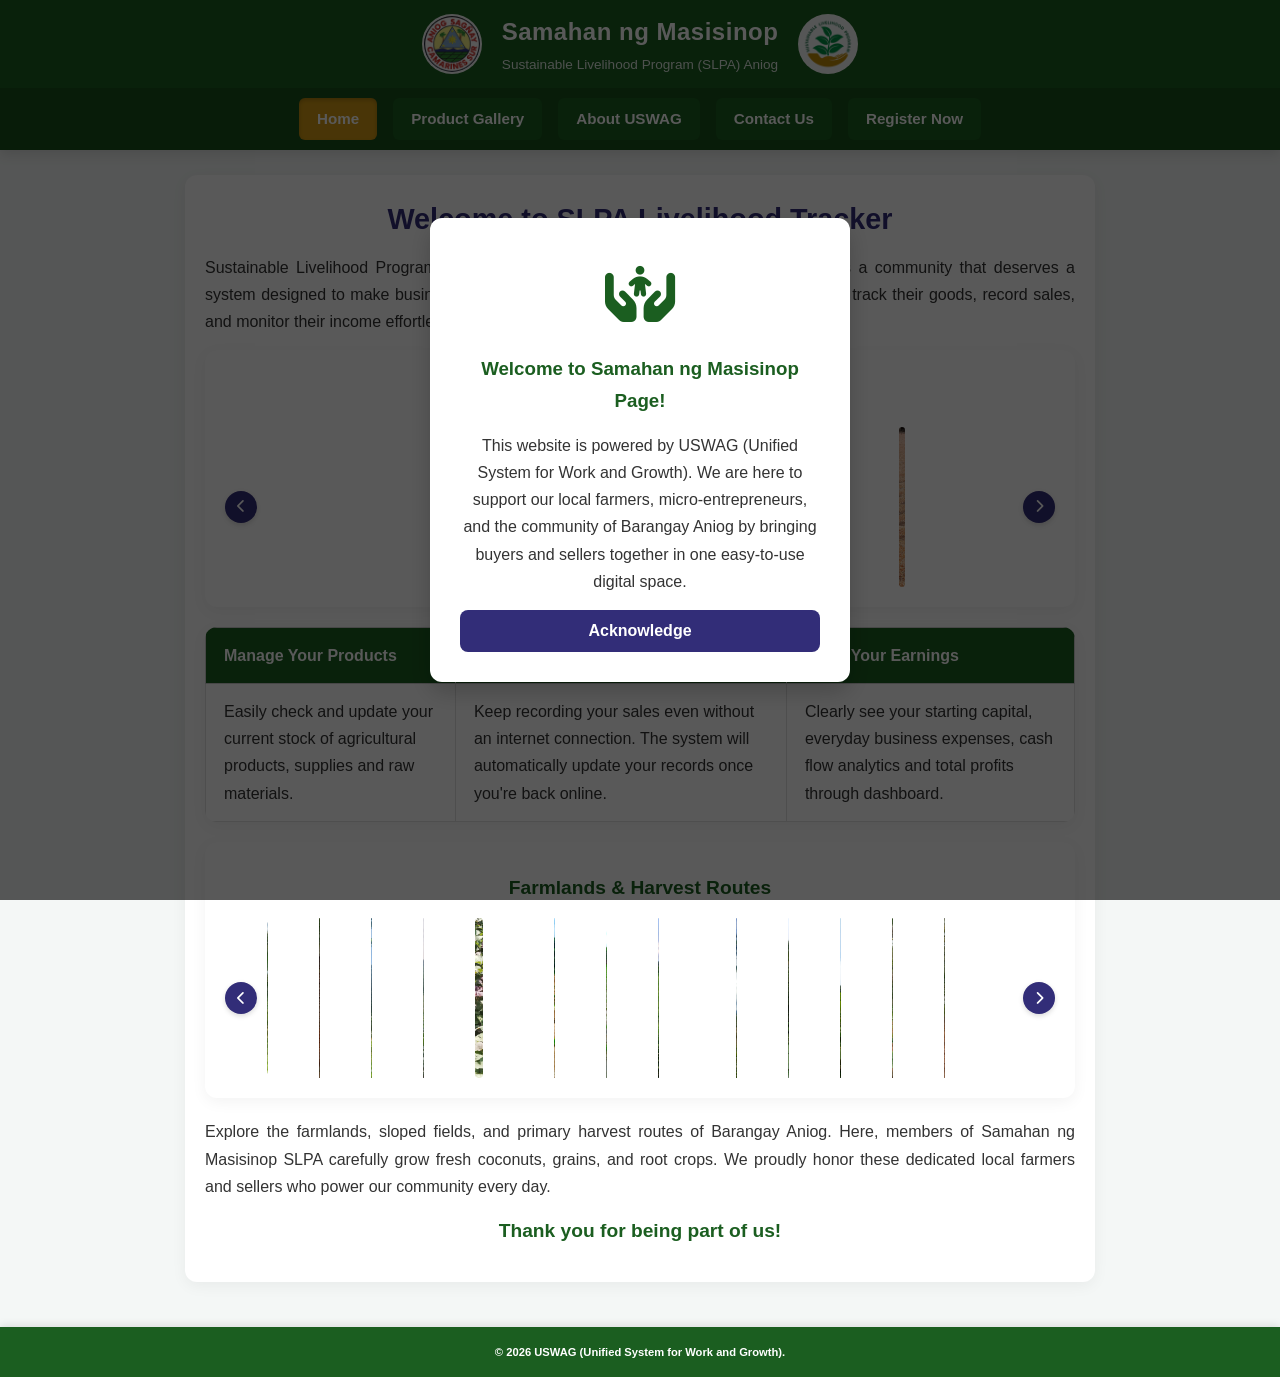
==== index.html @ e375b6ac "Add files via upload" ====
<!DOCTYPE html>
<html lang="en">
<head>
    <meta charset="UTF-8">
    <meta name="viewport" content="width=device-width, initial-scale=1.0">
    <title>Samahan ng Masisinop - Homepage</title>
    <link rel="stylesheet" href="https://cdnjs.cloudflare.com/ajax/libs/font-awesome/6.5.1/css/all.min.css">
    <link rel="stylesheet" href="styles.css">
    <script src="script.js" defer></script>
</head>
<body>
<div class="fixed-header-wrapper">
    <header class="site-header">
        <div class="header-logo-left">
            <img src="logo.png" alt="Barangay Aniog Seal" loading="eager">
        </div>
        <div class="header-center">
            <h1>Samahan ng Masisinop</h1>
            <p>Sustainable Livelihood Program (SLPA) Aniog</p>
        </div>
        <div class="header-logo-right">
            <img src="SLP.png" alt="Sustainable Livelihood Program Logo" loading="eager">
        </div>
    </header>

    <nav class="nav-bar">
        <a href="index.html" class="active">Home</a>
        <a href="portfolio.html">Product Gallery</a>
        <a href="about.html">About USWAG</a>
        <a href="contact.html">Contact Us</a>
        <a href="register.html">Register Now</a>
    </nav>
</div>

<div class="container">
    <div class="card-box master-content-card">
        
        <div class="content-section">
            <h2>Welcome to SLPA Livelihood Tracker</h2>
            <p>Sustainable Livelihood Program Association of Aniog (SLPA) Samahan ng Masisinop is a community that deserves a system designed to make business easier. We help local producers in Barangay Aniog to track their goods, record sales, and monitor their income effortlessly.</p>
        </div>
      
        <div class="card-box gallery-card-box">
            <h3>SLP Center & Operations</h3>
            <div class="gallery-wrapper">
                <button class="gal-arrow" id="prevBtn" aria-label="Previous">
                    <i class="fa-solid fa-chevron-left"></i>
                </button>
                
                <div class="gallery-viewport">
                    <div class="gallery-slider" id="gallerySlider">
                        <div class="img-loading-wrapper"><div class="img-spinner"></div><img src="Aniog HQ.jpg" alt="SLPA Proof 1" loading="lazy" class="lazy-img" onclick="openImageModal(this.src)"></div>
                        <div class="img-loading-wrapper"><div class="img-spinner"></div><img src="Aniog SLP.jpg" alt="SLPA Proof 2" loading="lazy" class="lazy-img" onclick="openImageModal(this.src)"></div>
                        <div class="img-loading-wrapper"><div class="img-spinner"></div><img src="Aniog SLPA.jpg" alt="SLPA Proof 3" loading="lazy" class="lazy-img" onclick="openImageModal(this.src)"></div>
                        <div class="img-loading-wrapper"><div class="img-spinner"></div><img src="Kilohan.jpg" alt="SLPA Proof 9" loading="lazy" class="lazy-img" onclick="openImageModal(this.src)"></div>
                        <div class="img-loading-wrapper"><div class="img-spinner"></div><img src="Copra Stock.jpeg" alt="SLPA Proof 6" loading="lazy" class="lazy-img" onclick="openImageModal(this.src)"></div>
                        <div class="img-loading-wrapper"><div class="img-spinner"></div><img src="Copra Haul.jpeg" alt="SLPA Proof 4" loading="lazy" class="lazy-img" onclick="openImageModal(this.src)"></div>
                        <div class="img-loading-wrapper"><div class="img-spinner"></div><img src="Copra Hauling.jpg" alt="SLPA Proof 5" loading="lazy" class="lazy-img" onclick="openImageModal(this.src)"></div>
                        <div class="img-loading-wrapper"><div class="img-spinner"></div><img src="Copra.jpg" alt="SLPA Proof 7" loading="lazy" class="lazy-img" onclick="openImageModal(this.src)"></div>
                        <div class="img-loading-wrapper"><div class="img-spinner"></div><img src="Kokonut.jpeg" alt="SLPA Proof 10" loading="lazy" class="lazy-img" onclick="openImageModal(this.src)"></div>
                        <div class="img-loading-wrapper"><div class="img-spinner"></div><img src="Logistics.jpeg" alt="SLPA Proof 11" loading="lazy" class="lazy-img" onclick="openImageModal(this.src)"></div>
                        <div class="img-loading-wrapper"><div class="img-spinner"></div><img src="Mais Nakasako.jpeg" alt="SLPA Proof 8" loading="lazy" class="lazy-img" onclick="openImageModal(this.src)"></div>
                        <div class="img-loading-wrapper"><div class="img-spinner"></div><img src="Mais Ninda.jpeg" alt="SLPA Proof 12" loading="lazy" class="lazy-img" onclick="openImageModal(this.src)"></div>
                        <div class="img-loading-wrapper"><div class="img-spinner"></div><img src="Mais.jpeg" alt="SLPA Proof 13" loading="lazy" class="lazy-img" onclick="openImageModal(this.src)"></div>
                        <div class="img-loading-wrapper"><div class="img-spinner"></div><img src="SLPA Certification.jpg" alt="SLPA Proof 14" loading="lazy" class="lazy-img" onclick="openImageModal(this.src)"></div>
                        <div class="img-loading-wrapper"><div class="img-spinner"></div><img src="SLPA Map.jpg" alt="SLPA Proof 15" loading="lazy" class="lazy-img" onclick="openImageModal(this.src)"></div>
                    </div>
                </div>

                <button class="gal-arrow" id="nextBtn" aria-label="Next">
                    <i class="fa-solid fa-chevron-right"></i>
                </button>
            </div>
        </div>
      
        <div class="content-section table-container">
            <table class="feature-table">
                <thead>
                    <tr>
                        <th><b>Manage Your Products</b></th>
                        <th><b>Work Anywhere</b></th>
                        <th><b>Track Your Earnings</b></th>
                    </tr>
                </thead>
                <tbody>
                    <tr>
                        <td>Easily check and update your current stock of agricultural products, supplies and raw materials.</td>
                        <td>Keep recording your sales even without an internet connection. The system will automatically update your records once you're back online.</td>
                        <td>Clearly see your starting capital, everyday business expenses, cash flow analytics and total profits through dashboard.</td>
                    </tr>
                </tbody>
            </table>
        </div>
      
        <div class="card-box gallery-card-box">
            <h3>Farmlands & Harvest Routes</h3>
            <div class="gallery-wrapper">
                <button class="gal-arrow" id="prevBtn2" aria-label="Previous">
                    <i class="fa-solid fa-chevron-left"></i>
                </button>
            
                <div class="gallery-viewport">
                    <div class="gallery-slider" id="gallerySlider2">
                        <div class="img-loading-wrapper"><div class="img-spinner"></div><img src="Coconut Grove.jpg" alt="Farmland 1" loading="lazy" class="lazy-img" onclick="openImageModal(this.src)"></div>
                        <div class="img-loading-wrapper"><div class="img-spinner"></div><img src="Coconut Trees.jpg" alt="Farmland 2" loading="lazy" class="lazy-img" onclick="openImageModal(this.src)"></div>
                        <div class="img-loading-wrapper"><div class="img-spinner"></div><img src="Cornfield.jpg" alt="Farmland 3" loading="lazy" class="lazy-img" onclick="openImageModal(this.src)"></div>
                        <div class="img-loading-wrapper"><div class="img-spinner"></div><img src="Cornfields.jpg" alt="Farmland 4" loading="lazy" class="lazy-img" onclick="openImageModal(this.src)"></div>
                        <div class="img-loading-wrapper"><div class="img-spinner"></div><img src="Sweet Potato Field.jpeg" alt="Farmland 5" loading="lazy" class="lazy-img" onclick="openImageModal(this.src)"></div>
                        <div class="img-loading-wrapper"><div class="img-spinner"></div><img src="Farmers in Action.jpeg" alt="Farmland 6" loading="lazy" class="lazy-img" onclick="openImageModal(this.src)"></div>
                        <div class="img-loading-wrapper"><div class="img-spinner"></div><img src="Ricefield.jpeg" alt="Farmland 7" loading="lazy" class="lazy-img" onclick="openImageModal(this.src)"></div>
                        <div class="img-loading-wrapper"><div class="img-spinner"></div><img src="Ricefields.jpeg" alt="Farmland 8" loading="lazy" class="lazy-img" onclick="openImageModal(this.src)"></div>
                        <div class="img-loading-wrapper"><div class="img-spinner"></div><img src="Ready to Harvest.jpg" alt="Farmland 9" loading="lazy" class="lazy-img" onclick="openImageModal(this.src)"></div>
                        <div class="img-loading-wrapper"><div class="img-spinner"></div><img src="Corns and Coconuts.jpg" alt="Farmland 10" loading="lazy" class="lazy-img" onclick="openImageModal(this.src)"></div>
                        <div class="img-loading-wrapper"><div class="img-spinner"></div><img src="Cassava Leaves.jpg" alt="Farmland 11" loading="lazy" class="lazy-img" onclick="openImageModal(this.src)"></div>
                        <div class="img-loading-wrapper"><div class="img-spinner"></div><img src="Cassava and Corns.jpg" alt="Farmland 12" loading="lazy" class="lazy-img" onclick="openImageModal(this.src)"></div>
                        <div class="img-loading-wrapper"><div class="img-spinner"></div><img src="Farm Slope.jpg" alt="Farmland 13" loading="lazy" class="lazy-img" onclick="openImageModal(this.src)"></div>
                        <div class="img-loading-wrapper"><div class="img-spinner"></div><img src="Lumacao Pa More.jpg" alt="Farmland 14" loading="lazy" class="lazy-img" onclick="openImageModal(this.src)"></div>
                        <div class="img-loading-wrapper"><div class="img-spinner"></div><img src="Lumacao.jpeg" alt="Farmland 15" loading="lazy" class="lazy-img" onclick="openImageModal(this.src)"></div>
                    </div>
                </div>

                <button class="gal-arrow" id="nextBtn2" aria-label="Next">
                    <i class="fa-solid fa-chevron-right"></i>
                </button>
            </div>
        </div>
      
        <div class="content-section" style="margin-bottom: 0;">
            <p>Explore the farmlands, sloped fields, and primary harvest routes of Barangay Aniog. Here, members of Samahan ng Masisinop SLPA carefully grow fresh coconuts, grains, and root crops. We proudly honor these dedicated local farmers and sellers who power our community every day.</p>
            <h3>Thank you for being part of us!</h3>
        </div>

    </div>
</div>
  
<div id="welcomeAlertModal" class="custom-modal-overlay">
    <div class="custom-modal-box">
        <div class="success-icon-wrapper">
            <i class="fa-solid fa-hands-holding-child"></i>
        </div>
        <h3 style="color: var(--primary-color);">Welcome to Samahan ng Masisinop Page!</h3>
        <p style="text-align: center; margin: 15px 0;">This website is powered by USWAG (Unified System for Work and Growth). We are here to support our local farmers, micro-entrepreneurs, and the community of Barangay Aniog by bringing buyers and sellers together in one easy-to-use digital space.</p>
        <button onclick="dismissModal()" class="btn-submit">Acknowledge</button>
    </div>
</div>

<div id="imageLightboxModal" class="custom-modal-overlay" onclick="closeLightbox()">
    <span class="close-lightbox" onclick="closeLightbox()">&times;</span>
    <img class="lightbox-content" id="lightboxImage" alt="Enlarged SLPA Photo">
</div>

<footer>
    <p>© 2026 USWAG (Unified System for Work and Growth).</p>
</footer>

</body>
</html>
---- styles.css ----
:root {
    --primary-color: #1B5E20;  
    --secondary-color: #322D78; 
    --pressed-color: #D19914; 
    --accent-color: #D31919; 
    --text-color: #333333;      
    --bg-color: #F4F7F6;      
    --card-bg: #FFFFFF;     
}

* {
    margin: 0;
    padding: 0;
    box-sizing: border-box;
    font-family: 'Segoe UI', Tahoma, Geneva, Verdana, sans-serif;
}

body {
    display: flex;
    flex-direction: column;
    min-height: 100vh;
    min-height: 100dvh;
    background-color: var(--bg-color);
    color: var(--text-color);
    line-height: 1.7;
    padding-top: 0;
    padding-bottom: 0;
    overflow-x: hidden;
}

.fixed-header-wrapper {
    position: relative;
    width: 100%;
    z-index: 1000;
    background-color: var(--primary-color);
    box-shadow: 0 4px 12px rgba(0, 0, 0, 0.12);
}

.site-header {
    max-width: 900px;
    margin: 0 auto;
    padding: 12px 20px;
    display: flex;
    justify-content: center;
    align-items: center;
    gap: 20px;
    color: var(--bg-color);
}

.header-logo-left, .header-logo-right {
    flex: 0 0 auto;
    display: flex;
    align-items: center;
}

.site-header img {
    height: 60px;
    width: 60px;
    border-radius: 50%;
    background-color: var(--bg-color);
    padding: 2px;
    object-fit: cover;
}

.header-center {
    text-align: center;
}

.header-center h1 {
    font-size: 1.5rem;
    font-weight: 700;
    letter-spacing: 0.5px;
    color: #FFFFFF;
}

.header-center p {
    font-size: 0.85rem;
    opacity: 0.9;
}

.nav-bar {
    background-color: rgba(0, 0, 0, 0.15);
    padding: 10px 20px;
    display: flex;
    justify-content: center;
    align-items: center;
    gap: 16px;
    flex-wrap: wrap;
}

.nav-bar a {
    background-color: var(--primary-color);
    color: #FFFFFF;
    text-decoration: none;
    font-weight: 600;
    font-size: 0.95rem;
    padding: 8px 18px;
    border-radius: 6px;
    transition: background-color 0.2s ease, box-shadow 0.2s ease;
    display: inline-block;
    border: none;
}

.nav-bar a:hover {
    background-color: var(--secondary-color);
    color: #FFFFFF;
}

.nav-bar a:active,
.nav-bar a.active {
    background-color: var(--pressed-color) !important;
    color: #FFFFFF !important;
    box-shadow: inset 0 2px 4px rgba(0,0,0,0.2);
}

footer {
    position: relative;
    width: 100%;
    height: 50px;
    background-color: var(--primary-color);
    color: #FFFFFF;
    text-align: center;
    line-height: 50px;
    font-weight: 600;
    font-size: 0.70rem;
    border: none;
    outline: none;
    box-shadow: 0 -2px 8px rgba(0,0,0,0.1);
    margin-top: auto;
}

footer p {
    margin: 0;
}

.container {
    max-width: 950px;
    margin: 0 auto;
    padding: 25px 20px;
    flex: 1;
    width: 100%;
}

.container h2 {
    color: var(--secondary-color);
    margin-bottom: 10px;
    text-align: center;
    font-size: 1.8rem;
}

.container h3 {
    color: var(--primary-color);
    margin: 10px 0 14px 0;
    text-align: center;
    font-size: 1.2rem;
}

.container p {
    text-align: justify;
    text-justify: inter-word;
    margin-bottom: 15px;
    font-size: 1rem;
}

.card-box, 
.table-container, 
.gallery-item, 
.media-card {
    background-color: var(--card-bg);
    border-radius: 12px;
    padding: 20px;
    margin-bottom: 20px;
    box-shadow: 0 4px 15px rgba(0, 0, 0, 0.05);
    border: none;
    overflow: hidden;
}

.card-box img {
    background-color: var(--pressed-color);
    display: block;
}

.table-container {
    padding: 0;
    overflow-x: auto;
}

.feature-table {
    width: 100%;
    border-collapse: collapse;
    text-align: left;
    border: 1px solid #CCCCCC;
}

.feature-table th {
    background-color: var(--primary-color);
    color: var(--card-bg);
    padding: 14px 18px;
    font-weight: 600;
    border: 1px solid #CCCCCC;
}

.feature-table td {
    padding: 14px 18px;
    border: 1px solid #E0E0E0;
}

.feature-table td i {
    color: var(--secondary-color); 
    margin-right: 8px;
}

.feature-table tbody tr:last-child td {
    border-bottom: 1px solid #E0E0E0;
}

.feature-table tbody tr:nth-child(even) {
    background-color: rgba(244, 247, 246, 0.6);
}

.gallery {
    display: grid;
    grid-template-columns: repeat(auto-fill, minmax(270px, 1fr));
    gap: 20px;
    margin-top: 20px;
}

.gallery-item img, 
.media-card img {
    width: 100%;
    height: 300px;
    object-fit: cover;
    border-radius: 8px;
    margin-bottom: 12px;
    background-color: var(--pressed-color);
}

.form-group {
    margin-bottom: 16px;
}

.form-group label {
    display: block;
    margin-bottom: 6px;
    font-weight: 600;
}

.form-group input, 
.form-group select {
    width: 100%;
    padding: 12px;
    border: 1px solid #CCCCCC;
    border-radius: 8px;
    background-color: #FFFFFF;
    font-size: 0.95rem;
    transition: border-color 0.2s;
}

.form-group input:focus {
    border-color: var(--secondary-color);
    outline: none;
}

.clickable-input {
    cursor: pointer;
    background-color: #FAFAFA !important;
}

.form-help-text {
    display: block;
    font-size: 0.8rem;
    color: #666666;
    margin-top: 5px;
}

.form-group input.input-error {
    border: 2px solid var(--accent-color) !important;
    background-color: #FFF5F5 !important;
    outline: none;
}

.form-group input.input-error::placeholder {
    color: #D31919;
    opacity: 0.7;
}

.btn-submit {
    background-color: var(--secondary-color);
    color: #FFFFFF;
    padding: 12px 20px;
    border: none;
    border-radius: 8px;
    font-size: 1rem;
    font-weight: 700;
    cursor: pointer;
    transition: background-color 0.3s, transform 0.1s;
    width: 100%;
    display: inline-flex;
    align-items: center;
    justify-content: center;
    gap: 8px;
}

.btn-submit:hover {
    background-color: var(--primary-color);
}

.btn-submit:active {
    background-color: var(--pressed-color);
    transform: scale(0.99);
}

.btn-inquire {
    display: inline-flex;
    align-items: center;
    justify-content: center;
    gap: 8px;
    background-color: var(--secondary-color);
    color: #FFFFFF;
    text-decoration: none;
    font-weight: 600;
    font-size: 0.88rem;
    padding: 10px 14px;
    border-radius: 6px;
    margin-top: 14px;
    width: 100%;
    box-sizing: border-box;
    transition: background-color 0.2s ease, transform 0.1s ease;
}

.btn-inquire:hover {
    background-color: var(--primary-color);
    color: #FFFFFF;
}

.btn-inquire:active {
    background-color: var(--pressed-color);
    transform: scale(0.98);
}

.reg-grid {
    display: grid;
    grid-template-columns: 1fr 1fr;
    gap: 25px;
    align-items: start;
}

.password-wrapper {
    position: relative;
    display: flex;
    align-items: center;
}

.password-wrapper input {
    padding-right: 42px;
}

.toggle-password-icon {
    position: absolute;
    right: 14px;
    cursor: pointer;
    color: #666666;
    font-size: 1.05rem;
    transition: color 0.2s ease-in-out;
    user-select: none;
}

.toggle-password-icon:hover {
    color: var(--secondary-color);
}

hr {
    border: 0;
    height: 1px;
    background-color: #E0E0E0;
    margin: 20px 0;
}

.custom-modal-overlay {
    display: none;
    position: fixed;
    top: 0; left: 0; width: 100%; height: 100%;
    background-color: rgba(0, 0, 0, 0.65);
    z-index: 2000;
    justify-content: center;
    align-items: center;
    padding: 20px;
}

.custom-modal-box {
    background-color: #FFFFFF;
    padding: 30px;
    border-radius: 12px;
    max-width: 420px;
    width: 100%;
    text-align: center;
    box-shadow: 0 10px 25px rgba(0,0,0,0.2);
    animation: popIn 0.3s cubic-bezier(0.175, 0.885, 0.32, 1.275);
}

@keyframes popIn {
    from { transform: scale(0.5); opacity: 0; }
    to { transform: scale(1); opacity: 1; }
}

.success-icon-wrapper {
    font-size: 3.5rem;
    color: var(--primary-color);
    margin-bottom: 10px;
    animation: pulseCheck 0.6s ease-in-out;
}

@keyframes pulseCheck {
    0% { transform: scale(0.8); opacity: 0; }
    50% { transform: scale(1.2); }
    100% { transform: scale(1); opacity: 1; }
}

.video-container {
    position: relative;
    width: 100%;
    max-width: 280px; 
    margin: 0 auto;
    border-radius: 8px;
    background-color: var(--pressed-color); 
    box-shadow: 0 4px 10px rgba(0,0,0,0.1);
    overflow: hidden;
    display: flex;
}

.media-card .video-container video {
    width: 100%;
    height: auto;
    aspect-ratio: 9 / 16;
    object-fit: cover;
    margin-bottom: 0;
    display: block;
}

.mute-btn {
    position: absolute;
    bottom: 12px;
    right: 12px;
    background-color: rgba(0, 0, 0, 0.65);
    color: #FFFFFF;
    border: none;
    border-radius: 50%;
    width: 36px;
    height: 36px;
    display: flex;
    align-items: center;
    justify-content: center;
    cursor: pointer;
    backdrop-filter: blur(4px);
    transition: background-color 0.2s ease, transform 0.1s;
    z-index: 10;
}

.mute-btn:hover {
    background-color: var(--secondary-color);
}

.mute-btn:active {
    transform: scale(0.9);
}

.compact-gallery-card {
    padding: 12px 14px; 
    margin-bottom: 20px;
    user-select: none;
    width: 100%;
    box-sizing: border-box;
}

.gallery-wrapper {
    display: flex;
    align-items: center;
    justify-content: space-between;
    gap: 10px;
    width: 100%;
}

.gallery-viewport {
    flex: 1;
    overflow: hidden; 
    border-radius: 8px;
    min-width: 0;
}

.gallery-slider {
    display: flex;
    gap: 12px; 
    transition: transform 0.35s cubic-bezier(0.25, 1, 0.5, 1);
    will-change: transform;
}

.gallery-slider img {
    height: 160px; 
    object-fit: cover; 
    border-radius: 8px;
    cursor: pointer;
    background-color: var(--pressed-color); 
    transition: transform 0.2s ease, opacity 0.2s ease;
}

.gallery-slider img:hover {
    opacity: 0.9;
    transform: scale(0.98);
}

@media (min-width: 769px) {
    .gallery-slider img {
        flex: 0 0 calc((100% - 36px) / 4); 
        width: calc((100% - 36px) / 4);
        height: 160px; 
    }
}

@media (max-width: 768px) {
    .gallery-slider img {
        flex: 0 0 100%;
        width: 100%;
        max-width: 100%;
        height: 135px; 
    }

    body {
        padding-top: 0;
        padding-bottom: 0;
        transition: none;
    }

    .site-header {
        gap: 10px;
        padding: 8px 10px;
    }

    .site-header img {
        height: 48px;
        width: 48px;
    }

    .header-center h1 {
        font-size: 1.15rem;
    }

    .header-center p {
        font-size: 0.75rem;
    }

    .nav-bar {
        gap: 4px;
        padding: 6px 4px;
    }

    .nav-bar a {
        padding: 6px 10px;
        font-size: 0.9rem;
        border-radius: 4px;
    }

    .reg-grid {
        grid-template-columns: 1fr;
    }

    .container {
        padding: 15px 12px;
    }

    .table-container {
        font-size: 0.8rem;
    }
}

.gal-arrow {
    background-color: var(--secondary-color);
    color: #FFFFFF;
    border: none;
    width: 32px;
    height: 32px;
    border-radius: 50%;
    display: flex;
    align-items: center;
    justify-content: center;
    cursor: pointer;
    flex-shrink: 0;
    font-size: 0.85rem;
    transition: background-color 0.2s, transform 0.1s;
    box-shadow: 0 2px 5px rgba(0,0,0,0.15);
}

.gal-arrow:hover {
    background-color: var(--primary-color);
}

.gal-arrow:active {
    background-color: var(--pressed-color);
    transform: scale(0.9);
}

#imageLightboxModal {
    display: none;
    position: fixed;
    top: 0;
    left: 0;
    width: 100%;
    height: 100%;
    background-color: rgba(0, 0, 0, 0.92);
    z-index: 9999;
    justify-content: center;
    align-items: center;
    cursor: pointer;
}

.lightbox-content {
    max-width: 90vw;
    max-height: 85vh;
    width: auto;
    height: auto;
    border-radius: 8px;
    box-shadow: 0 4px 25px rgba(0,0,0,0.6);
    object-fit: contain; 
    animation: zoomIn 0.3s cubic-bezier(0.175, 0.885, 0.32, 1.275);
}

.close-lightbox {
    position: absolute;
    top: 20px;
    right: 35px;
    color: #f1f1f1;
    font-size: 40px;
    font-weight: bold;
    transition: color 0.2s ease;
    cursor: pointer;
}

.close-lightbox:hover,
.close-lightbox:focus {
    color: var(--pressed-color);
    text-decoration: none;
}

@keyframes zoomIn {
    from { transform: scale(0.85); opacity: 0; }
    to { transform: scale(1); opacity: 1; }
}
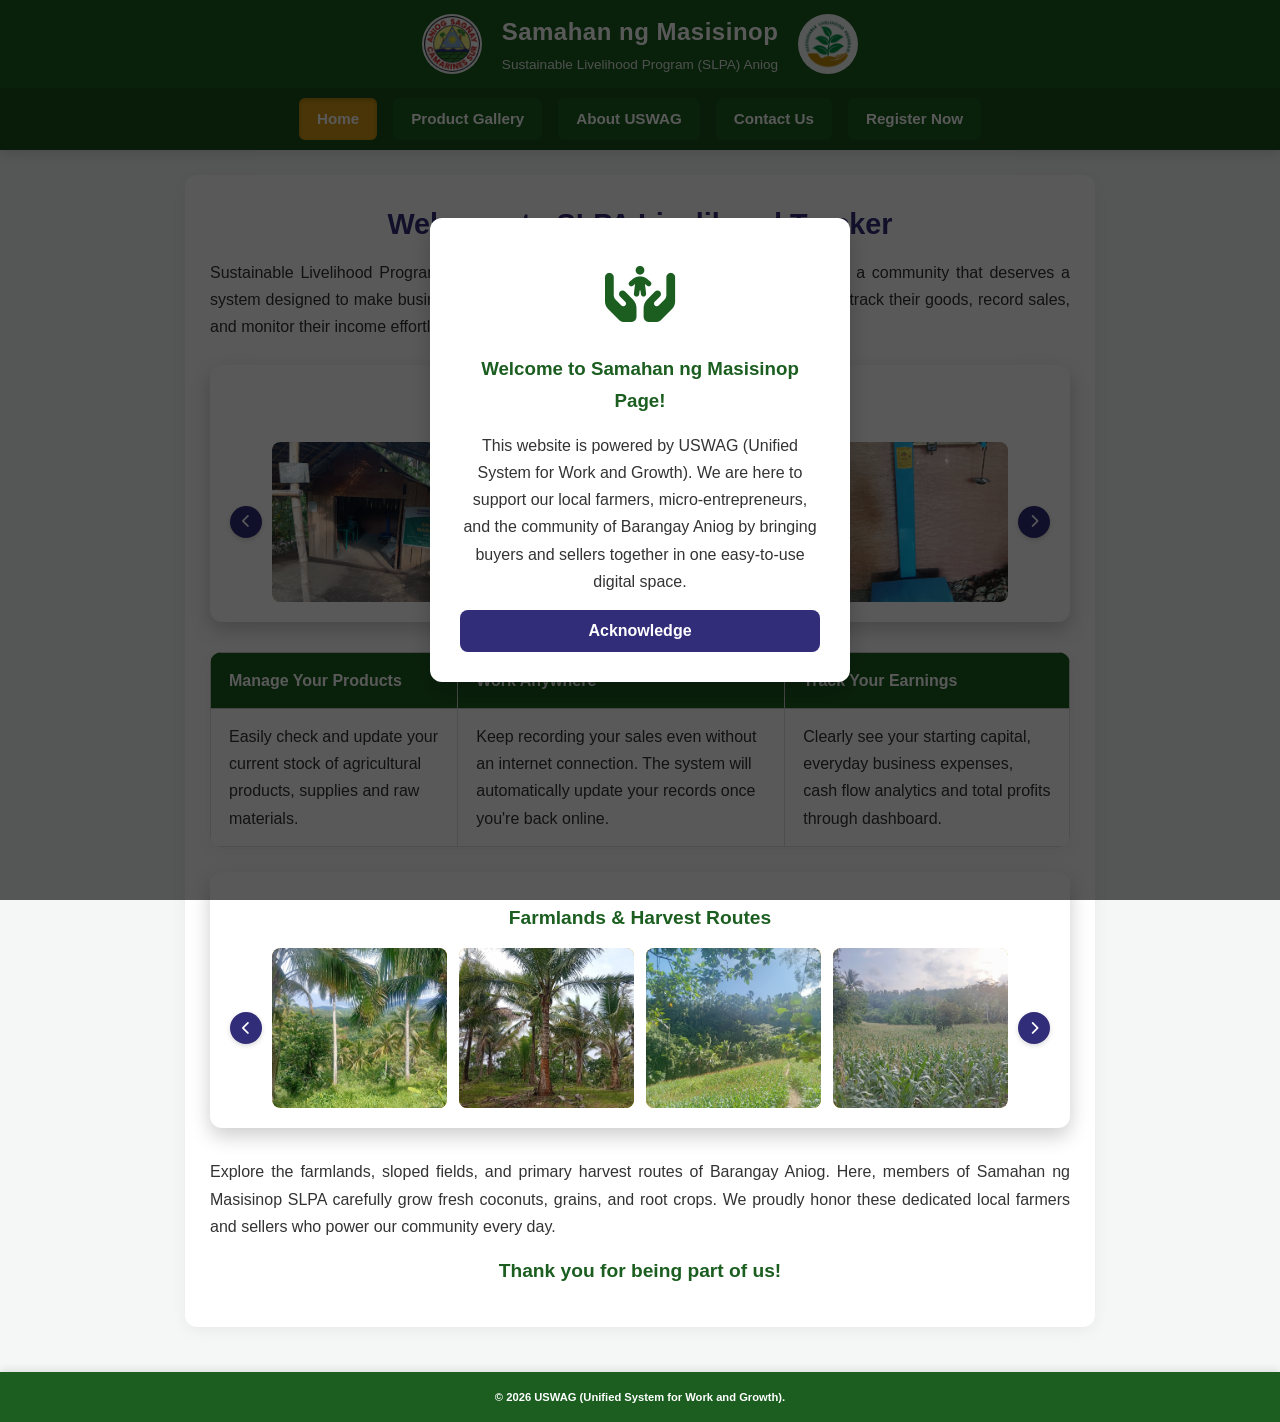
==== commit 6125c28a: "Add files via upload" ====
--- a/index.html
+++ b/index.html
@@ -4,6 +4,10 @@
     <meta charset="UTF-8">
     <meta name="viewport" content="width=device-width, initial-scale=1.0">
     <title>Samahan ng Masisinop - Homepage</title>
+    <!-- Preload Critical Above-the-Fold Assets -->
+    <link rel="preload" as="image" href="logo.png">
+    <link rel="preload" as="image" href="SLP.png">
+    <link rel="preload" as="image" href="Aniog HQ.jpg">
     <link rel="stylesheet" href="https://cdnjs.cloudflare.com/ajax/libs/font-awesome/6.5.1/css/all.min.css">
     <link rel="stylesheet" href="styles.css">
     <script src="script.js" defer></script>
@@ -12,14 +16,14 @@
 <div class="fixed-header-wrapper">
     <header class="site-header">
         <div class="header-logo-left">
-            <img src="logo.png" alt="Barangay Aniog Seal" loading="eager">
+            <img src="logo.png" alt="Barangay Aniog Seal" loading="eager" fetchpriority="high">
         </div>
         <div class="header-center">
             <h1>Samahan ng Masisinop</h1>
             <p>Sustainable Livelihood Program (SLPA) Aniog</p>
         </div>
         <div class="header-logo-right">
-            <img src="SLP.png" alt="Sustainable Livelihood Program Logo" loading="eager">
+            <img src="SLP.png" alt="Sustainable Livelihood Program Logo" loading="eager" fetchpriority="high">
         </div>
     </header>
 
@@ -49,8 +53,8 @@
                 
                 <div class="gallery-viewport">
                     <div class="gallery-slider" id="gallerySlider">
-                        <div class="img-loading-wrapper"><div class="img-spinner"></div><img src="Aniog HQ.jpg" alt="SLPA Proof 1" loading="lazy" class="lazy-img" onclick="openImageModal(this.src)"></div>
-                        <div class="img-loading-wrapper"><div class="img-spinner"></div><img src="Aniog SLP.jpg" alt="SLPA Proof 2" loading="lazy" class="lazy-img" onclick="openImageModal(this.src)"></div>
+                        <div class="img-loading-wrapper"><div class="img-spinner"></div><img src="Aniog HQ.jpg" alt="SLPA Proof 1" loading="eager" fetchpriority="high" class="lazy-img" onclick="openImageModal(this.src)"></div>
+                        <div class="img-loading-wrapper"><div class="img-spinner"></div><img src="Aniog SLP.jpg" alt="SLPA Proof 2" loading="eager" fetchpriority="high" class="lazy-img" onclick="openImageModal(this.src)"></div>
                         <div class="img-loading-wrapper"><div class="img-spinner"></div><img src="Aniog SLPA.jpg" alt="SLPA Proof 3" loading="lazy" class="lazy-img" onclick="openImageModal(this.src)"></div>
                         <div class="img-loading-wrapper"><div class="img-spinner"></div><img src="Kilohan.jpg" alt="SLPA Proof 9" loading="lazy" class="lazy-img" onclick="openImageModal(this.src)"></div>
                         <div class="img-loading-wrapper"><div class="img-spinner"></div><img src="Copra Stock.jpeg" alt="SLPA Proof 6" loading="lazy" class="lazy-img" onclick="openImageModal(this.src)"></div>
@@ -101,8 +105,8 @@
             
                 <div class="gallery-viewport">
                     <div class="gallery-slider" id="gallerySlider2">
-                        <div class="img-loading-wrapper"><div class="img-spinner"></div><img src="Coconut Grove.jpg" alt="Farmland 1" loading="lazy" class="lazy-img" onclick="openImageModal(this.src)"></div>
-                        <div class="img-loading-wrapper"><div class="img-spinner"></div><img src="Coconut Trees.jpg" alt="Farmland 2" loading="lazy" class="lazy-img" onclick="openImageModal(this.src)"></div>
+                        <div class="img-loading-wrapper"><div class="img-spinner"></div><img src="Coconut Grove.jpg" alt="Farmland 1" loading="eager" class="lazy-img" onclick="openImageModal(this.src)"></div>
+                        <div class="img-loading-wrapper"><div class="img-spinner"></div><img src="Coconut Trees.jpg" alt="Farmland 2" loading="eager" class="lazy-img" onclick="openImageModal(this.src)"></div>
                         <div class="img-loading-wrapper"><div class="img-spinner"></div><img src="Cornfield.jpg" alt="Farmland 3" loading="lazy" class="lazy-img" onclick="openImageModal(this.src)"></div>
                         <div class="img-loading-wrapper"><div class="img-spinner"></div><img src="Cornfields.jpg" alt="Farmland 4" loading="lazy" class="lazy-img" onclick="openImageModal(this.src)"></div>
                         <div class="img-loading-wrapper"><div class="img-spinner"></div><img src="Sweet Potato Field.jpeg" alt="Farmland 5" loading="lazy" class="lazy-img" onclick="openImageModal(this.src)"></div>
--- a/styles.css
+++ b/styles.css
@@ -175,6 +175,51 @@
     overflow: hidden;
 }
 
+.reg-grid {
+    display: grid;
+    grid-template-columns: 1fr 1fr;
+    gap: 25px;
+    align-items: stretch;
+}
+
+.reg-card-box {
+    display: flex;
+    flex-direction: column;
+    justify-content: space-between;
+    box-shadow: 0 8px 20px rgba(0, 0, 0, 0.20);
+    height: 100%;
+    margin-bottom: 0;
+}
+
+.master-content-card {
+    padding: 25px;
+}
+
+.master-content-card .content-section {
+    margin-bottom: 25px;
+}
+
+.master-content-card .content-section:last-child {
+    margin-bottom: 0;
+}
+
+.product-card-link {
+    text-decoration: none;
+    color: inherit;
+    display: flex;
+    flex-direction: column;
+    justify-content: space-between;
+    padding: 15px;
+    margin-bottom: 0;
+    transition: transform 0.2s ease, box-shadow 0.2s ease;
+    box-shadow: 0 8px 20px rgba(0, 0, 0, 0.20);
+}
+
+.product-card-link:hover {
+    transform: translateY(-3px);
+    box-shadow: 0 8px 20px rgba(0, 0, 0, 0.50);
+}
+
 .card-box img {
     background-color: var(--pressed-color);
     display: block;
@@ -338,13 +383,6 @@
     transform: scale(0.98);
 }
 
-.reg-grid {
-    display: grid;
-    grid-template-columns: 1fr 1fr;
-    gap: 25px;
-    align-items: start;
-}
-
 .password-wrapper {
     position: relative;
     display: flex;
@@ -376,10 +414,44 @@
     margin: 20px 0;
 }
 
+hr.section-divider {
+    border: 0;
+    height: 1px;
+    background-color: #E0E0E0;
+    margin: 25px 0;
+    width: 100%;
+}
+
+.divider-with-text {
+    display: flex;
+    align-items: center;
+    justify-content: center;
+    text-align: center;
+    margin: 20px 0;
+}
+
+.divider-with-text .section-divider {
+    width: 200px;
+    border: none;
+    border-top: 1px solid #CCCCCC;
+    margin: 0;
+}
+
+.divider-with-text .divider-label {
+    padding: 0 15px;
+    font-weight: bold;
+    color: var(--secondary-color, #666666);
+    font-size: 1rem;
+    text-transform: lowrercase;
+}
+
 .custom-modal-overlay {
     display: none;
     position: fixed;
-    top: 0; left: 0; width: 100%; height: 100%;
+    top: 0; 
+    left: 0; 
+    width: 100%; 
+    height: 100%;
     background-color: rgba(0, 0, 0, 0.65);
     z-index: 2000;
     justify-content: center;
@@ -431,7 +503,7 @@
 .media-card .video-container video {
     width: 100%;
     height: auto;
-    aspect-ratio: 9 / 16;
+    aspect-ratio: 9 / 18;
     object-fit: cover;
     margin-bottom: 0;
     display: block;
@@ -465,11 +537,13 @@
 }
 
 .compact-gallery-card {
-    padding: 12px 14px; 
-    margin-bottom: 20px;
+    padding: 0; 
+    margin-bottom: 0;
     user-select: none;
     width: 100%;
     box-sizing: border-box;
+    background: transparent;
+    box-shadow: none;
 }
 
 .gallery-wrapper {
@@ -492,84 +566,25 @@
     gap: 12px; 
     transition: transform 0.35s cubic-bezier(0.25, 1, 0.5, 1);
     will-change: transform;
-}
-
-.gallery-slider img {
-    height: 160px; 
-    object-fit: cover; 
-    border-radius: 8px;
-    cursor: pointer;
-    background-color: var(--pressed-color); 
-    transition: transform 0.2s ease, opacity 0.2s ease;
-}
-
-.gallery-slider img:hover {
-    opacity: 0.9;
-    transform: scale(0.98);
-}
-
-@media (min-width: 769px) {
-    .gallery-slider img {
-        flex: 0 0 calc((100% - 36px) / 4); 
-        width: calc((100% - 36px) / 4);
-        height: 160px; 
-    }
-}
-
-@media (max-width: 768px) {
-    .gallery-slider img {
-        flex: 0 0 100%;
-        width: 100%;
-        max-width: 100%;
-        height: 135px; 
-    }
-
-    body {
-        padding-top: 0;
-        padding-bottom: 0;
-        transition: none;
-    }
-
-    .site-header {
-        gap: 10px;
-        padding: 8px 10px;
-    }
-
-    .site-header img {
-        height: 48px;
-        width: 48px;
-    }
-
-    .header-center h1 {
-        font-size: 1.15rem;
-    }
-
-    .header-center p {
-        font-size: 0.75rem;
-    }
-
-    .nav-bar {
-        gap: 4px;
-        padding: 6px 4px;
-    }
-
-    .nav-bar a {
-        padding: 6px 10px;
-        font-size: 0.9rem;
-        border-radius: 4px;
-    }
-
-    .reg-grid {
-        grid-template-columns: 1fr;
-    }
-
-    .container {
-        padding: 15px 12px;
-    }
-
-    .table-container {
-        font-size: 0.8rem;
-    }
+    transform: translateZ(0); /* Hardware Acceleration for Ultra-Fast Sliding */
+}
+
+.gallery-card-box {
+    background-color: var(--card-bg);
+    border-radius: 12px;
+    padding: 20px;
+    margin-bottom: 30px;
+    box-shadow: 0 8px 20px rgba(0, 0, 0, 0.20);
+    border: none;
+    overflow: hidden;
+    user-select: none;
+    width: 100%;
+    box-sizing: border-box;
+    transition: transform 0.2s ease, box-shadow 0.2s ease;
+}
+
+.gallery-card-box:hover {
+    box-shadow: 0 8px 20px rgba(0, 0, 0, 0.50);
 }
 
 .gal-arrow {
@@ -643,4 +658,165 @@
 @keyframes zoomIn {
     from { transform: scale(0.85); opacity: 0; }
     to { transform: scale(1); opacity: 1; }
+}
+
+.img-loading-wrapper {
+    position: relative;
+    background-color: var(--pressed-color);
+    overflow: hidden;
+    border-radius: 8px;
+    cursor: pointer;
+}
+
+.gallery-slider .img-loading-wrapper {
+    display: inline-block;
+}
+
+.product-card-link .img-loading-wrapper {
+    display: block;
+    width: 100%;
+    height: 140px;
+    border-radius: 6px;
+    margin-bottom: 10px;
+}
+
+.img-spinner {
+    border: 4px solid #f3f3f3;
+    border-top: 4px solid var(--primary-color, #1B5E20);
+    border-radius: 50%;
+    position: absolute;
+    top: 50%;
+    left: 50%;
+    transform: translate(-50%, -50%);
+    z-index: 1;
+    animation: spin 1s linear infinite;
+}
+
+.gallery-slider .img-spinner {
+    width: 30px;
+    height: 30px;
+}
+
+.product-card-link .img-spinner {
+    width: 28px;
+    height: 28px;
+}
+
+@keyframes spin { 
+    0% { transform: translate(-50%, -50%) rotate(0deg); } 
+    100% { transform: translate(-50%, -50%) rotate(360deg); } 
+}
+
+.lazy-img {
+    opacity: 0;
+    transition: opacity 0.25s ease-in-out; /* Faster fade-in */
+    width: 100%;
+    object-fit: cover;
+    display: block;
+    position: relative;
+    z-index: 2;
+}
+
+.gallery-slider .lazy-img {
+    height: 160px;
+}
+
+.product-card-link .lazy-img {
+    height: 140px;
+}
+
+.lazy-img.loaded {
+    opacity: 1;
+}
+
+.video-loading-spinner {
+    border: 4px solid #f3f3f3;
+    border-top: 4px solid var(--primary-color, #1B5E20);
+    border-radius: 50%;
+    width: 36px;
+    height: 36px;
+    animation: spin 1s linear infinite;
+    position: absolute;
+    top: 50%;
+    left: 50%;
+    transform: translate(-50%, -50%);
+    z-index: 5;
+    display: block;
+}
+
+#tutorialVideo {
+    opacity: 0;
+    transition: opacity 0.25s ease-in-out;
+}
+
+#tutorialVideo.loaded {
+    opacity: 1;
+}
+
+@media (min-width: 769px) {
+    .gallery-slider .img-loading-wrapper {
+        flex: 0 0 calc((100% - 36px) / 4); 
+        width: calc((100% - 36px) / 4);
+        height: 160px; 
+    }
+}
+
+@media (max-width: 768px) {
+    .gallery-slider .img-loading-wrapper {
+        flex: 0 0 100%;
+        width: 100%;
+        max-width: 100%;
+        height: 135px; 
+    }
+
+    .gallery-slider .lazy-img {
+        height: 135px;
+    }
+
+    body {
+        padding-top: 0;
+        padding-bottom: 0;
+        transition: none;
+    }
+
+    .site-header {
+        gap: 10px;
+        padding: 8px 10px;
+    }
+
+    .site-header img {
+        height: 48px;
+        width: 48px;
+    }
+
+    .header-center h1 {
+        font-size: 1.15rem;
+    }
+
+    .header-center p {
+        font-size: 0.75rem;
+    }
+
+    .nav-bar {
+        gap: 4px;
+        padding: 6px 4px;
+    }
+
+    .nav-bar a {
+        padding: 6px 10px;
+        font-size: 0.9rem;
+        border-radius: 4px;
+    }
+
+    .reg-grid {
+        grid-template-columns: 1fr;
+    }
+
+    .container {
+        padding: 15px 12px;
+    }
+
+    .table-container {
+        font-size: 0.8rem;
+    }
 }
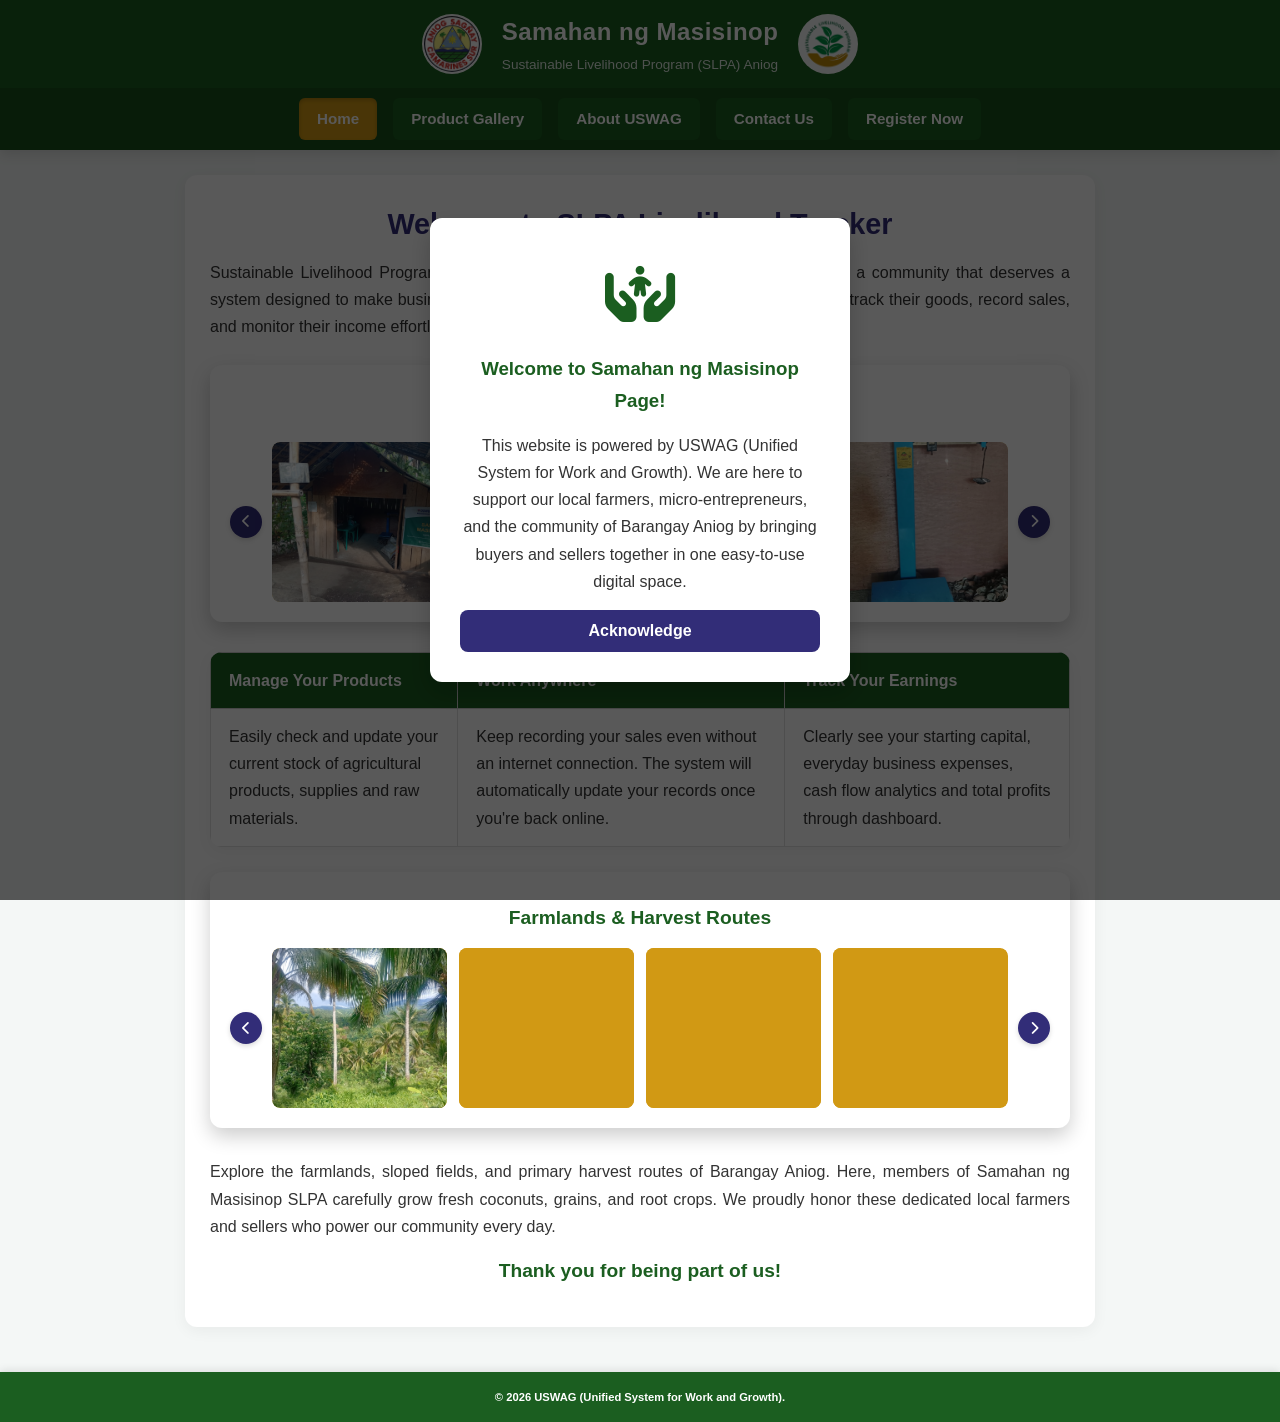
==== commit 58fa4f1a: "Add files via upload" ====
--- a/index.html
+++ b/index.html
@@ -4,10 +4,6 @@
     <meta charset="UTF-8">
     <meta name="viewport" content="width=device-width, initial-scale=1.0">
     <title>Samahan ng Masisinop - Homepage</title>
-    <!-- Preload Critical Above-the-Fold Assets -->
-    <link rel="preload" as="image" href="logo.png">
-    <link rel="preload" as="image" href="SLP.png">
-    <link rel="preload" as="image" href="Aniog HQ.jpg">
     <link rel="stylesheet" href="https://cdnjs.cloudflare.com/ajax/libs/font-awesome/6.5.1/css/all.min.css">
     <link rel="stylesheet" href="styles.css">
     <script src="script.js" defer></script>
@@ -16,14 +12,14 @@
 <div class="fixed-header-wrapper">
     <header class="site-header">
         <div class="header-logo-left">
-            <img src="logo.png" alt="Barangay Aniog Seal" loading="eager" fetchpriority="high">
+            <img src="logo.png" alt="Barangay Aniog Seal" loading="eager" fetchpriority="high" decoding="async">
         </div>
         <div class="header-center">
             <h1>Samahan ng Masisinop</h1>
             <p>Sustainable Livelihood Program (SLPA) Aniog</p>
         </div>
         <div class="header-logo-right">
-            <img src="SLP.png" alt="Sustainable Livelihood Program Logo" loading="eager" fetchpriority="high">
+            <img src="SLP.png" alt="Sustainable Livelihood Program Logo" loading="eager" fetchpriority="high" decoding="async">
         </div>
     </header>
 
@@ -53,21 +49,21 @@
                 
                 <div class="gallery-viewport">
                     <div class="gallery-slider" id="gallerySlider">
-                        <div class="img-loading-wrapper"><div class="img-spinner"></div><img src="Aniog HQ.jpg" alt="SLPA Proof 1" loading="eager" fetchpriority="high" class="lazy-img" onclick="openImageModal(this.src)"></div>
-                        <div class="img-loading-wrapper"><div class="img-spinner"></div><img src="Aniog SLP.jpg" alt="SLPA Proof 2" loading="eager" fetchpriority="high" class="lazy-img" onclick="openImageModal(this.src)"></div>
-                        <div class="img-loading-wrapper"><div class="img-spinner"></div><img src="Aniog SLPA.jpg" alt="SLPA Proof 3" loading="lazy" class="lazy-img" onclick="openImageModal(this.src)"></div>
-                        <div class="img-loading-wrapper"><div class="img-spinner"></div><img src="Kilohan.jpg" alt="SLPA Proof 9" loading="lazy" class="lazy-img" onclick="openImageModal(this.src)"></div>
-                        <div class="img-loading-wrapper"><div class="img-spinner"></div><img src="Copra Stock.jpeg" alt="SLPA Proof 6" loading="lazy" class="lazy-img" onclick="openImageModal(this.src)"></div>
-                        <div class="img-loading-wrapper"><div class="img-spinner"></div><img src="Copra Haul.jpeg" alt="SLPA Proof 4" loading="lazy" class="lazy-img" onclick="openImageModal(this.src)"></div>
-                        <div class="img-loading-wrapper"><div class="img-spinner"></div><img src="Copra Hauling.jpg" alt="SLPA Proof 5" loading="lazy" class="lazy-img" onclick="openImageModal(this.src)"></div>
-                        <div class="img-loading-wrapper"><div class="img-spinner"></div><img src="Copra.jpg" alt="SLPA Proof 7" loading="lazy" class="lazy-img" onclick="openImageModal(this.src)"></div>
-                        <div class="img-loading-wrapper"><div class="img-spinner"></div><img src="Kokonut.jpeg" alt="SLPA Proof 10" loading="lazy" class="lazy-img" onclick="openImageModal(this.src)"></div>
-                        <div class="img-loading-wrapper"><div class="img-spinner"></div><img src="Logistics.jpeg" alt="SLPA Proof 11" loading="lazy" class="lazy-img" onclick="openImageModal(this.src)"></div>
-                        <div class="img-loading-wrapper"><div class="img-spinner"></div><img src="Mais Nakasako.jpeg" alt="SLPA Proof 8" loading="lazy" class="lazy-img" onclick="openImageModal(this.src)"></div>
-                        <div class="img-loading-wrapper"><div class="img-spinner"></div><img src="Mais Ninda.jpeg" alt="SLPA Proof 12" loading="lazy" class="lazy-img" onclick="openImageModal(this.src)"></div>
-                        <div class="img-loading-wrapper"><div class="img-spinner"></div><img src="Mais.jpeg" alt="SLPA Proof 13" loading="lazy" class="lazy-img" onclick="openImageModal(this.src)"></div>
-                        <div class="img-loading-wrapper"><div class="img-spinner"></div><img src="SLPA Certification.jpg" alt="SLPA Proof 14" loading="lazy" class="lazy-img" onclick="openImageModal(this.src)"></div>
-                        <div class="img-loading-wrapper"><div class="img-spinner"></div><img src="SLPA Map.jpg" alt="SLPA Proof 15" loading="lazy" class="lazy-img" onclick="openImageModal(this.src)"></div>
+                        <div class="img-loading-wrapper"><div class="img-spinner"></div><img src="Aniog HQ.jpg" alt="SLPA Proof 1" loading="eager" fetchpriority="high" decoding="async" class="lazy-img" onclick="openImageModal(this.src)"></div>
+                        <div class="img-loading-wrapper"><div class="img-spinner"></div><img src="Aniog SLP.jpg" alt="SLPA Proof 2" loading="eager" fetchpriority="high" decoding="async" class="lazy-img" onclick="openImageModal(this.src)"></div>
+                        <div class="img-loading-wrapper"><div class="img-spinner"></div><img src="Aniog SLPA.jpg" alt="SLPA Proof 3" loading="eager" fetchpriority="high" decoding="async" class="lazy-img" onclick="openImageModal(this.src)"></div>
+                        <div class="img-loading-wrapper"><div class="img-spinner"></div><img src="Kilohan.jpg" alt="SLPA Proof 9" loading="eager" fetchpriority="high" decoding="async" class="lazy-img" onclick="openImageModal(this.src)"></div>
+                        <div class="img-loading-wrapper"><div class="img-spinner"></div><img src="Copra Stock.jpeg" alt="SLPA Proof 6" loading="lazy" decoding="async" class="lazy-img" onclick="openImageModal(this.src)"></div>
+                        <div class="img-loading-wrapper"><div class="img-spinner"></div><img src="Copra Haul.jpeg" alt="SLPA Proof 4" loading="lazy" decoding="async" class="lazy-img" onclick="openImageModal(this.src)"></div>
+                        <div class="img-loading-wrapper"><div class="img-spinner"></div><img src="Copra Hauling.jpg" alt="SLPA Proof 5" loading="lazy" decoding="async" class="lazy-img" onclick="openImageModal(this.src)"></div>
+                        <div class="img-loading-wrapper"><div class="img-spinner"></div><img src="Copra.jpg" alt="SLPA Proof 7" loading="lazy" decoding="async" class="lazy-img" onclick="openImageModal(this.src)"></div>
+                        <div class="img-loading-wrapper"><div class="img-spinner"></div><img src="Kokonut.jpeg" alt="SLPA Proof 10" loading="lazy" decoding="async" class="lazy-img" onclick="openImageModal(this.src)"></div>
+                        <div class="img-loading-wrapper"><div class="img-spinner"></div><img src="Logistics.jpeg" alt="SLPA Proof 11" loading="lazy" decoding="async" class="lazy-img" onclick="openImageModal(this.src)"></div>
+                        <div class="img-loading-wrapper"><div class="img-spinner"></div><img src="Mais Nakasako.jpeg" alt="SLPA Proof 8" loading="lazy" decoding="async" class="lazy-img" onclick="openImageModal(this.src)"></div>
+                        <div class="img-loading-wrapper"><div class="img-spinner"></div><img src="Mais Ninda.jpeg" alt="SLPA Proof 12" loading="lazy" decoding="async" class="lazy-img" onclick="openImageModal(this.src)"></div>
+                        <div class="img-loading-wrapper"><div class="img-spinner"></div><img src="Mais.jpeg" alt="SLPA Proof 13" loading="lazy" decoding="async" class="lazy-img" onclick="openImageModal(this.src)"></div>
+                        <div class="img-loading-wrapper"><div class="img-spinner"></div><img src="SLPA Certification.jpg" alt="SLPA Proof 14" loading="lazy" decoding="async" class="lazy-img" onclick="openImageModal(this.src)"></div>
+                        <div class="img-loading-wrapper"><div class="img-spinner"></div><img src="SLPA Map.jpg" alt="SLPA Proof 15" loading="lazy" decoding="async" class="lazy-img" onclick="openImageModal(this.src)"></div>
                     </div>
                 </div>
 
@@ -105,21 +101,21 @@
             
                 <div class="gallery-viewport">
                     <div class="gallery-slider" id="gallerySlider2">
-                        <div class="img-loading-wrapper"><div class="img-spinner"></div><img src="Coconut Grove.jpg" alt="Farmland 1" loading="eager" class="lazy-img" onclick="openImageModal(this.src)"></div>
-                        <div class="img-loading-wrapper"><div class="img-spinner"></div><img src="Coconut Trees.jpg" alt="Farmland 2" loading="eager" class="lazy-img" onclick="openImageModal(this.src)"></div>
-                        <div class="img-loading-wrapper"><div class="img-spinner"></div><img src="Cornfield.jpg" alt="Farmland 3" loading="lazy" class="lazy-img" onclick="openImageModal(this.src)"></div>
-                        <div class="img-loading-wrapper"><div class="img-spinner"></div><img src="Cornfields.jpg" alt="Farmland 4" loading="lazy" class="lazy-img" onclick="openImageModal(this.src)"></div>
-                        <div class="img-loading-wrapper"><div class="img-spinner"></div><img src="Sweet Potato Field.jpeg" alt="Farmland 5" loading="lazy" class="lazy-img" onclick="openImageModal(this.src)"></div>
-                        <div class="img-loading-wrapper"><div class="img-spinner"></div><img src="Farmers in Action.jpeg" alt="Farmland 6" loading="lazy" class="lazy-img" onclick="openImageModal(this.src)"></div>
-                        <div class="img-loading-wrapper"><div class="img-spinner"></div><img src="Ricefield.jpeg" alt="Farmland 7" loading="lazy" class="lazy-img" onclick="openImageModal(this.src)"></div>
-                        <div class="img-loading-wrapper"><div class="img-spinner"></div><img src="Ricefields.jpeg" alt="Farmland 8" loading="lazy" class="lazy-img" onclick="openImageModal(this.src)"></div>
-                        <div class="img-loading-wrapper"><div class="img-spinner"></div><img src="Ready to Harvest.jpg" alt="Farmland 9" loading="lazy" class="lazy-img" onclick="openImageModal(this.src)"></div>
-                        <div class="img-loading-wrapper"><div class="img-spinner"></div><img src="Corns and Coconuts.jpg" alt="Farmland 10" loading="lazy" class="lazy-img" onclick="openImageModal(this.src)"></div>
-                        <div class="img-loading-wrapper"><div class="img-spinner"></div><img src="Cassava Leaves.jpg" alt="Farmland 11" loading="lazy" class="lazy-img" onclick="openImageModal(this.src)"></div>
-                        <div class="img-loading-wrapper"><div class="img-spinner"></div><img src="Cassava and Corns.jpg" alt="Farmland 12" loading="lazy" class="lazy-img" onclick="openImageModal(this.src)"></div>
-                        <div class="img-loading-wrapper"><div class="img-spinner"></div><img src="Farm Slope.jpg" alt="Farmland 13" loading="lazy" class="lazy-img" onclick="openImageModal(this.src)"></div>
-                        <div class="img-loading-wrapper"><div class="img-spinner"></div><img src="Lumacao Pa More.jpg" alt="Farmland 14" loading="lazy" class="lazy-img" onclick="openImageModal(this.src)"></div>
-                        <div class="img-loading-wrapper"><div class="img-spinner"></div><img src="Lumacao.jpeg" alt="Farmland 15" loading="lazy" class="lazy-img" onclick="openImageModal(this.src)"></div>
+                        <div class="img-loading-wrapper"><div class="img-spinner"></div><img src="Coconut Grove.jpg" alt="Farmland 1" loading="eager" fetchpriority="high" decoding="async" class="lazy-img" onclick="openImageModal(this.src)"></div>
+                        <div class="img-loading-wrapper"><div class="img-spinner"></div><img src="Coconut Trees.jpg" alt="Farmland 2" loading="eager" fetchpriority="high" decoding="async" class="lazy-img" onclick="openImageModal(this.src)"></div>
+                        <div class="img-loading-wrapper"><div class="img-spinner"></div><img src="Cornfield.jpg" alt="Farmland 3" loading="eager" fetchpriority="high" decoding="async" class="lazy-img" onclick="openImageModal(this.src)"></div>
+                        <div class="img-loading-wrapper"><div class="img-spinner"></div><img src="Cornfields.jpg" alt="Farmland 4" loading="eager" fetchpriority="high" decoding="async" class="lazy-img" onclick="openImageModal(this.src)"></div>
+                        <div class="img-loading-wrapper"><div class="img-spinner"></div><img src="Sweet Potato Field.jpeg" alt="Farmland 5" loading="lazy" decoding="async" class="lazy-img" onclick="openImageModal(this.src)"></div>
+                        <div class="img-loading-wrapper"><div class="img-spinner"></div><img src="Farmers in Action.jpeg" alt="Farmland 6" loading="lazy" decoding="async" class="lazy-img" onclick="openImageModal(this.src)"></div>
+                        <div class="img-loading-wrapper"><div class="img-spinner"></div><img src="Ricefield.jpeg" alt="Farmland 7" loading="lazy" decoding="async" class="lazy-img" onclick="openImageModal(this.src)"></div>
+                        <div class="img-loading-wrapper"><div class="img-spinner"></div><img src="Ricefields.jpeg" alt="Farmland 8" loading="lazy" decoding="async" class="lazy-img" onclick="openImageModal(this.src)"></div>
+                        <div class="img-loading-wrapper"><div class="img-spinner"></div><img src="Ready to Harvest.jpg" alt="Farmland 9" loading="lazy" decoding="async" class="lazy-img" onclick="openImageModal(this.src)"></div>
+                        <div class="img-loading-wrapper"><div class="img-spinner"></div><img src="Corns and Coconuts.jpg" alt="Farmland 10" loading="lazy" decoding="async" class="lazy-img" onclick="openImageModal(this.src)"></div>
+                        <div class="img-loading-wrapper"><div class="img-spinner"></div><img src="Cassava Leaves.jpg" alt="Farmland 11" loading="lazy" decoding="async" class="lazy-img" onclick="openImageModal(this.src)"></div>
+                        <div class="img-loading-wrapper"><div class="img-spinner"></div><img src="Cassava and Corns.jpg" alt="Farmland 12" loading="lazy" decoding="async" class="lazy-img" onclick="openImageModal(this.src)"></div>
+                        <div class="img-loading-wrapper"><div class="img-spinner"></div><img src="Farm Slope.jpg" alt="Farmland 13" loading="lazy" decoding="async" class="lazy-img" onclick="openImageModal(this.src)"></div>
+                        <div class="img-loading-wrapper"><div class="img-spinner"></div><img src="Lumacao Pa More.jpg" alt="Farmland 14" loading="lazy" decoding="async" class="lazy-img" onclick="openImageModal(this.src)"></div>
+                        <div class="img-loading-wrapper"><div class="img-spinner"></div><img src="Lumacao.jpeg" alt="Farmland 15" loading="lazy" decoding="async" class="lazy-img" onclick="openImageModal(this.src)"></div>
                     </div>
                 </div>
 
--- a/styles.css
+++ b/styles.css
@@ -566,7 +566,6 @@
     gap: 12px; 
     transition: transform 0.35s cubic-bezier(0.25, 1, 0.5, 1);
     will-change: transform;
-    transform: translateZ(0); /* Hardware Acceleration for Ultra-Fast Sliding */
 }
 
 .gallery-card-box {
@@ -709,7 +708,7 @@
 
 .lazy-img {
     opacity: 0;
-    transition: opacity 0.25s ease-in-out; /* Faster fade-in */
+    transition: opacity 0.4s ease-in-out;
     width: 100%;
     object-fit: cover;
     display: block;
@@ -746,7 +745,7 @@
 
 #tutorialVideo {
     opacity: 0;
-    transition: opacity 0.25s ease-in-out;
+    transition: opacity 0.4s ease-in-out;
 }
 
 #tutorialVideo.loaded {
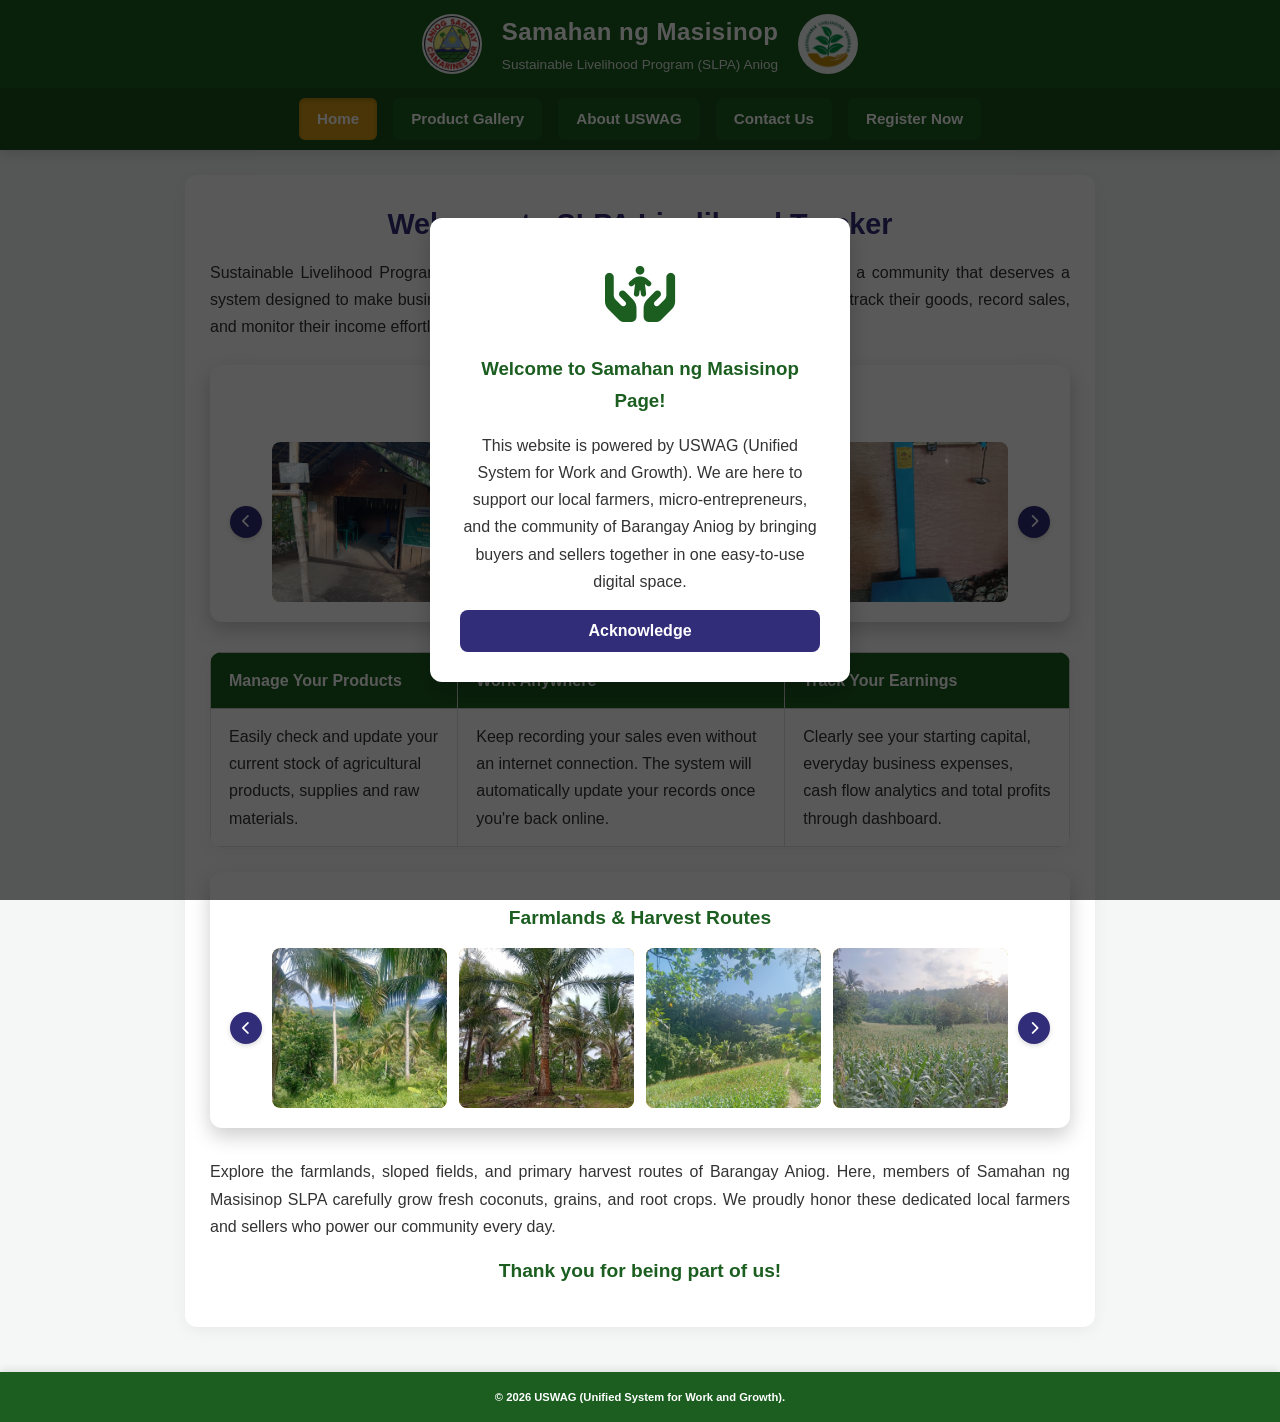
==== commit 25ea20f4: "Add files via upload" ====
--- a/index.html
+++ b/index.html
@@ -12,14 +12,14 @@
 <div class="fixed-header-wrapper">
     <header class="site-header">
         <div class="header-logo-left">
-            <img src="logo.png" alt="Barangay Aniog Seal" loading="eager" fetchpriority="high" decoding="async">
+            <img src="logo.png" alt="Barangay Aniog Seal" loading="eager">
         </div>
         <div class="header-center">
             <h1>Samahan ng Masisinop</h1>
             <p>Sustainable Livelihood Program (SLPA) Aniog</p>
         </div>
         <div class="header-logo-right">
-            <img src="SLP.png" alt="Sustainable Livelihood Program Logo" loading="eager" fetchpriority="high" decoding="async">
+            <img src="SLP.png" alt="Sustainable Livelihood Program Logo" loading="eager">
         </div>
     </header>
 
@@ -49,21 +49,21 @@
                 
                 <div class="gallery-viewport">
                     <div class="gallery-slider" id="gallerySlider">
-                        <div class="img-loading-wrapper"><div class="img-spinner"></div><img src="Aniog HQ.jpg" alt="SLPA Proof 1" loading="eager" fetchpriority="high" decoding="async" class="lazy-img" onclick="openImageModal(this.src)"></div>
-                        <div class="img-loading-wrapper"><div class="img-spinner"></div><img src="Aniog SLP.jpg" alt="SLPA Proof 2" loading="eager" fetchpriority="high" decoding="async" class="lazy-img" onclick="openImageModal(this.src)"></div>
-                        <div class="img-loading-wrapper"><div class="img-spinner"></div><img src="Aniog SLPA.jpg" alt="SLPA Proof 3" loading="eager" fetchpriority="high" decoding="async" class="lazy-img" onclick="openImageModal(this.src)"></div>
-                        <div class="img-loading-wrapper"><div class="img-spinner"></div><img src="Kilohan.jpg" alt="SLPA Proof 9" loading="eager" fetchpriority="high" decoding="async" class="lazy-img" onclick="openImageModal(this.src)"></div>
-                        <div class="img-loading-wrapper"><div class="img-spinner"></div><img src="Copra Stock.jpeg" alt="SLPA Proof 6" loading="lazy" decoding="async" class="lazy-img" onclick="openImageModal(this.src)"></div>
-                        <div class="img-loading-wrapper"><div class="img-spinner"></div><img src="Copra Haul.jpeg" alt="SLPA Proof 4" loading="lazy" decoding="async" class="lazy-img" onclick="openImageModal(this.src)"></div>
-                        <div class="img-loading-wrapper"><div class="img-spinner"></div><img src="Copra Hauling.jpg" alt="SLPA Proof 5" loading="lazy" decoding="async" class="lazy-img" onclick="openImageModal(this.src)"></div>
-                        <div class="img-loading-wrapper"><div class="img-spinner"></div><img src="Copra.jpg" alt="SLPA Proof 7" loading="lazy" decoding="async" class="lazy-img" onclick="openImageModal(this.src)"></div>
-                        <div class="img-loading-wrapper"><div class="img-spinner"></div><img src="Kokonut.jpeg" alt="SLPA Proof 10" loading="lazy" decoding="async" class="lazy-img" onclick="openImageModal(this.src)"></div>
-                        <div class="img-loading-wrapper"><div class="img-spinner"></div><img src="Logistics.jpeg" alt="SLPA Proof 11" loading="lazy" decoding="async" class="lazy-img" onclick="openImageModal(this.src)"></div>
-                        <div class="img-loading-wrapper"><div class="img-spinner"></div><img src="Mais Nakasako.jpeg" alt="SLPA Proof 8" loading="lazy" decoding="async" class="lazy-img" onclick="openImageModal(this.src)"></div>
-                        <div class="img-loading-wrapper"><div class="img-spinner"></div><img src="Mais Ninda.jpeg" alt="SLPA Proof 12" loading="lazy" decoding="async" class="lazy-img" onclick="openImageModal(this.src)"></div>
-                        <div class="img-loading-wrapper"><div class="img-spinner"></div><img src="Mais.jpeg" alt="SLPA Proof 13" loading="lazy" decoding="async" class="lazy-img" onclick="openImageModal(this.src)"></div>
-                        <div class="img-loading-wrapper"><div class="img-spinner"></div><img src="SLPA Certification.jpg" alt="SLPA Proof 14" loading="lazy" decoding="async" class="lazy-img" onclick="openImageModal(this.src)"></div>
-                        <div class="img-loading-wrapper"><div class="img-spinner"></div><img src="SLPA Map.jpg" alt="SLPA Proof 15" loading="lazy" decoding="async" class="lazy-img" onclick="openImageModal(this.src)"></div>
+                        <div class="img-loading-wrapper"><div class="img-spinner"></div><img src="Aniog HQ.jpg" alt="SLPA Proof 1" loading="eager" class="lazy-img" onclick="openImageModal(this.src)"></div>
+                        <div class="img-loading-wrapper"><div class="img-spinner"></div><img src="Aniog SLP.jpg" alt="SLPA Proof 2" loading="lazy" class="lazy-img" onclick="openImageModal(this.src)"></div>
+                        <div class="img-loading-wrapper"><div class="img-spinner"></div><img src="Aniog SLPA.jpg" alt="SLPA Proof 3" loading="lazy" class="lazy-img" onclick="openImageModal(this.src)"></div>
+                        <div class="img-loading-wrapper"><div class="img-spinner"></div><img src="Kilohan.jpg" alt="SLPA Proof 9" loading="lazy" class="lazy-img" onclick="openImageModal(this.src)"></div>
+                        <div class="img-loading-wrapper"><div class="img-spinner"></div><img src="Copra Stock.jpeg" alt="SLPA Proof 6" loading="lazy" class="lazy-img" onclick="openImageModal(this.src)"></div>
+                        <div class="img-loading-wrapper"><div class="img-spinner"></div><img src="Copra Haul.jpeg" alt="SLPA Proof 4" loading="lazy" class="lazy-img" onclick="openImageModal(this.src)"></div>
+                        <div class="img-loading-wrapper"><div class="img-spinner"></div><img src="Copra Hauling.jpg" alt="SLPA Proof 5" loading="lazy" class="lazy-img" onclick="openImageModal(this.src)"></div>
+                        <div class="img-loading-wrapper"><div class="img-spinner"></div><img src="Copra.jpg" alt="SLPA Proof 7" loading="lazy" class="lazy-img" onclick="openImageModal(this.src)"></div>
+                        <div class="img-loading-wrapper"><div class="img-spinner"></div><img src="Kokonut.jpeg" alt="SLPA Proof 10" loading="lazy" class="lazy-img" onclick="openImageModal(this.src)"></div>
+                        <div class="img-loading-wrapper"><div class="img-spinner"></div><img src="Logistics.jpeg" alt="SLPA Proof 11" loading="lazy" class="lazy-img" onclick="openImageModal(this.src)"></div>
+                        <div class="img-loading-wrapper"><div class="img-spinner"></div><img src="Mais Nakasako.jpeg" alt="SLPA Proof 8" loading="lazy" class="lazy-img" onclick="openImageModal(this.src)"></div>
+                        <div class="img-loading-wrapper"><div class="img-spinner"></div><img src="Mais Ninda.jpeg" alt="SLPA Proof 12" loading="lazy" class="lazy-img" onclick="openImageModal(this.src)"></div>
+                        <div class="img-loading-wrapper"><div class="img-spinner"></div><img src="Mais.jpeg" alt="SLPA Proof 13" loading="lazy" class="lazy-img" onclick="openImageModal(this.src)"></div>
+                        <div class="img-loading-wrapper"><div class="img-spinner"></div><img src="SLPA Certification.jpg" alt="SLPA Proof 14" loading="lazy" class="lazy-img" onclick="openImageModal(this.src)"></div>
+                        <div class="img-loading-wrapper"><div class="img-spinner"></div><img src="SLPA Map.jpg" alt="SLPA Proof 15" loading="lazy" class="lazy-img" onclick="openImageModal(this.src)"></div>
                     </div>
                 </div>
 
@@ -101,21 +101,21 @@
             
                 <div class="gallery-viewport">
                     <div class="gallery-slider" id="gallerySlider2">
-                        <div class="img-loading-wrapper"><div class="img-spinner"></div><img src="Coconut Grove.jpg" alt="Farmland 1" loading="eager" fetchpriority="high" decoding="async" class="lazy-img" onclick="openImageModal(this.src)"></div>
-                        <div class="img-loading-wrapper"><div class="img-spinner"></div><img src="Coconut Trees.jpg" alt="Farmland 2" loading="eager" fetchpriority="high" decoding="async" class="lazy-img" onclick="openImageModal(this.src)"></div>
-                        <div class="img-loading-wrapper"><div class="img-spinner"></div><img src="Cornfield.jpg" alt="Farmland 3" loading="eager" fetchpriority="high" decoding="async" class="lazy-img" onclick="openImageModal(this.src)"></div>
-                        <div class="img-loading-wrapper"><div class="img-spinner"></div><img src="Cornfields.jpg" alt="Farmland 4" loading="eager" fetchpriority="high" decoding="async" class="lazy-img" onclick="openImageModal(this.src)"></div>
-                        <div class="img-loading-wrapper"><div class="img-spinner"></div><img src="Sweet Potato Field.jpeg" alt="Farmland 5" loading="lazy" decoding="async" class="lazy-img" onclick="openImageModal(this.src)"></div>
-                        <div class="img-loading-wrapper"><div class="img-spinner"></div><img src="Farmers in Action.jpeg" alt="Farmland 6" loading="lazy" decoding="async" class="lazy-img" onclick="openImageModal(this.src)"></div>
-                        <div class="img-loading-wrapper"><div class="img-spinner"></div><img src="Ricefield.jpeg" alt="Farmland 7" loading="lazy" decoding="async" class="lazy-img" onclick="openImageModal(this.src)"></div>
-                        <div class="img-loading-wrapper"><div class="img-spinner"></div><img src="Ricefields.jpeg" alt="Farmland 8" loading="lazy" decoding="async" class="lazy-img" onclick="openImageModal(this.src)"></div>
-                        <div class="img-loading-wrapper"><div class="img-spinner"></div><img src="Ready to Harvest.jpg" alt="Farmland 9" loading="lazy" decoding="async" class="lazy-img" onclick="openImageModal(this.src)"></div>
-                        <div class="img-loading-wrapper"><div class="img-spinner"></div><img src="Corns and Coconuts.jpg" alt="Farmland 10" loading="lazy" decoding="async" class="lazy-img" onclick="openImageModal(this.src)"></div>
-                        <div class="img-loading-wrapper"><div class="img-spinner"></div><img src="Cassava Leaves.jpg" alt="Farmland 11" loading="lazy" decoding="async" class="lazy-img" onclick="openImageModal(this.src)"></div>
-                        <div class="img-loading-wrapper"><div class="img-spinner"></div><img src="Cassava and Corns.jpg" alt="Farmland 12" loading="lazy" decoding="async" class="lazy-img" onclick="openImageModal(this.src)"></div>
-                        <div class="img-loading-wrapper"><div class="img-spinner"></div><img src="Farm Slope.jpg" alt="Farmland 13" loading="lazy" decoding="async" class="lazy-img" onclick="openImageModal(this.src)"></div>
-                        <div class="img-loading-wrapper"><div class="img-spinner"></div><img src="Lumacao Pa More.jpg" alt="Farmland 14" loading="lazy" decoding="async" class="lazy-img" onclick="openImageModal(this.src)"></div>
-                        <div class="img-loading-wrapper"><div class="img-spinner"></div><img src="Lumacao.jpeg" alt="Farmland 15" loading="lazy" decoding="async" class="lazy-img" onclick="openImageModal(this.src)"></div>
+                        <div class="img-loading-wrapper"><div class="img-spinner"></div><img src="Coconut Grove.jpg" alt="Farmland 1" loading="eager" class="lazy-img" onclick="openImageModal(this.src)"></div>
+                        <div class="img-loading-wrapper"><div class="img-spinner"></div><img src="Coconut Trees.jpg" alt="Farmland 2" loading="lazy" class="lazy-img" onclick="openImageModal(this.src)"></div>
+                        <div class="img-loading-wrapper"><div class="img-spinner"></div><img src="Cornfield.jpg" alt="Farmland 3" loading="lazy" class="lazy-img" onclick="openImageModal(this.src)"></div>
+                        <div class="img-loading-wrapper"><div class="img-spinner"></div><img src="Cornfields.jpg" alt="Farmland 4" loading="lazy" class="lazy-img" onclick="openImageModal(this.src)"></div>
+                        <div class="img-loading-wrapper"><div class="img-spinner"></div><img src="Sweet Potato Field.jpeg" alt="Farmland 5" loading="lazy" class="lazy-img" onclick="openImageModal(this.src)"></div>
+                        <div class="img-loading-wrapper"><div class="img-spinner"></div><img src="Farmers in Action.jpeg" alt="Farmland 6" loading="lazy" class="lazy-img" onclick="openImageModal(this.src)"></div>
+                        <div class="img-loading-wrapper"><div class="img-spinner"></div><img src="Ricefield.jpeg" alt="Farmland 7" loading="lazy" class="lazy-img" onclick="openImageModal(this.src)"></div>
+                        <div class="img-loading-wrapper"><div class="img-spinner"></div><img src="Ricefields.jpeg" alt="Farmland 8" loading="lazy" class="lazy-img" onclick="openImageModal(this.src)"></div>
+                        <div class="img-loading-wrapper"><div class="img-spinner"></div><img src="Ready to Harvest.jpg" alt="Farmland 9" loading="lazy" class="lazy-img" onclick="openImageModal(this.src)"></div>
+                        <div class="img-loading-wrapper"><div class="img-spinner"></div><img src="Corns and Coconuts.jpg" alt="Farmland 10" loading="lazy" class="lazy-img" onclick="openImageModal(this.src)"></div>
+                        <div class="img-loading-wrapper"><div class="img-spinner"></div><img src="Cassava Leaves.jpg" alt="Farmland 11" loading="lazy" class="lazy-img" onclick="openImageModal(this.src)"></div>
+                        <div class="img-loading-wrapper"><div class="img-spinner"></div><img src="Cassava and Corns.jpg" alt="Farmland 12" loading="lazy" class="lazy-img" onclick="openImageModal(this.src)"></div>
+                        <div class="img-loading-wrapper"><div class="img-spinner"></div><img src="Farm Slope.jpg" alt="Farmland 13" loading="lazy" class="lazy-img" onclick="openImageModal(this.src)"></div>
+                        <div class="img-loading-wrapper"><div class="img-spinner"></div><img src="Lumacao Pa More.jpg" alt="Farmland 14" loading="lazy" class="lazy-img" onclick="openImageModal(this.src)"></div>
+                        <div class="img-loading-wrapper"><div class="img-spinner"></div><img src="Lumacao.jpeg" alt="Farmland 15" loading="lazy" class="lazy-img" onclick="openImageModal(this.src)"></div>
                     </div>
                 </div>
 
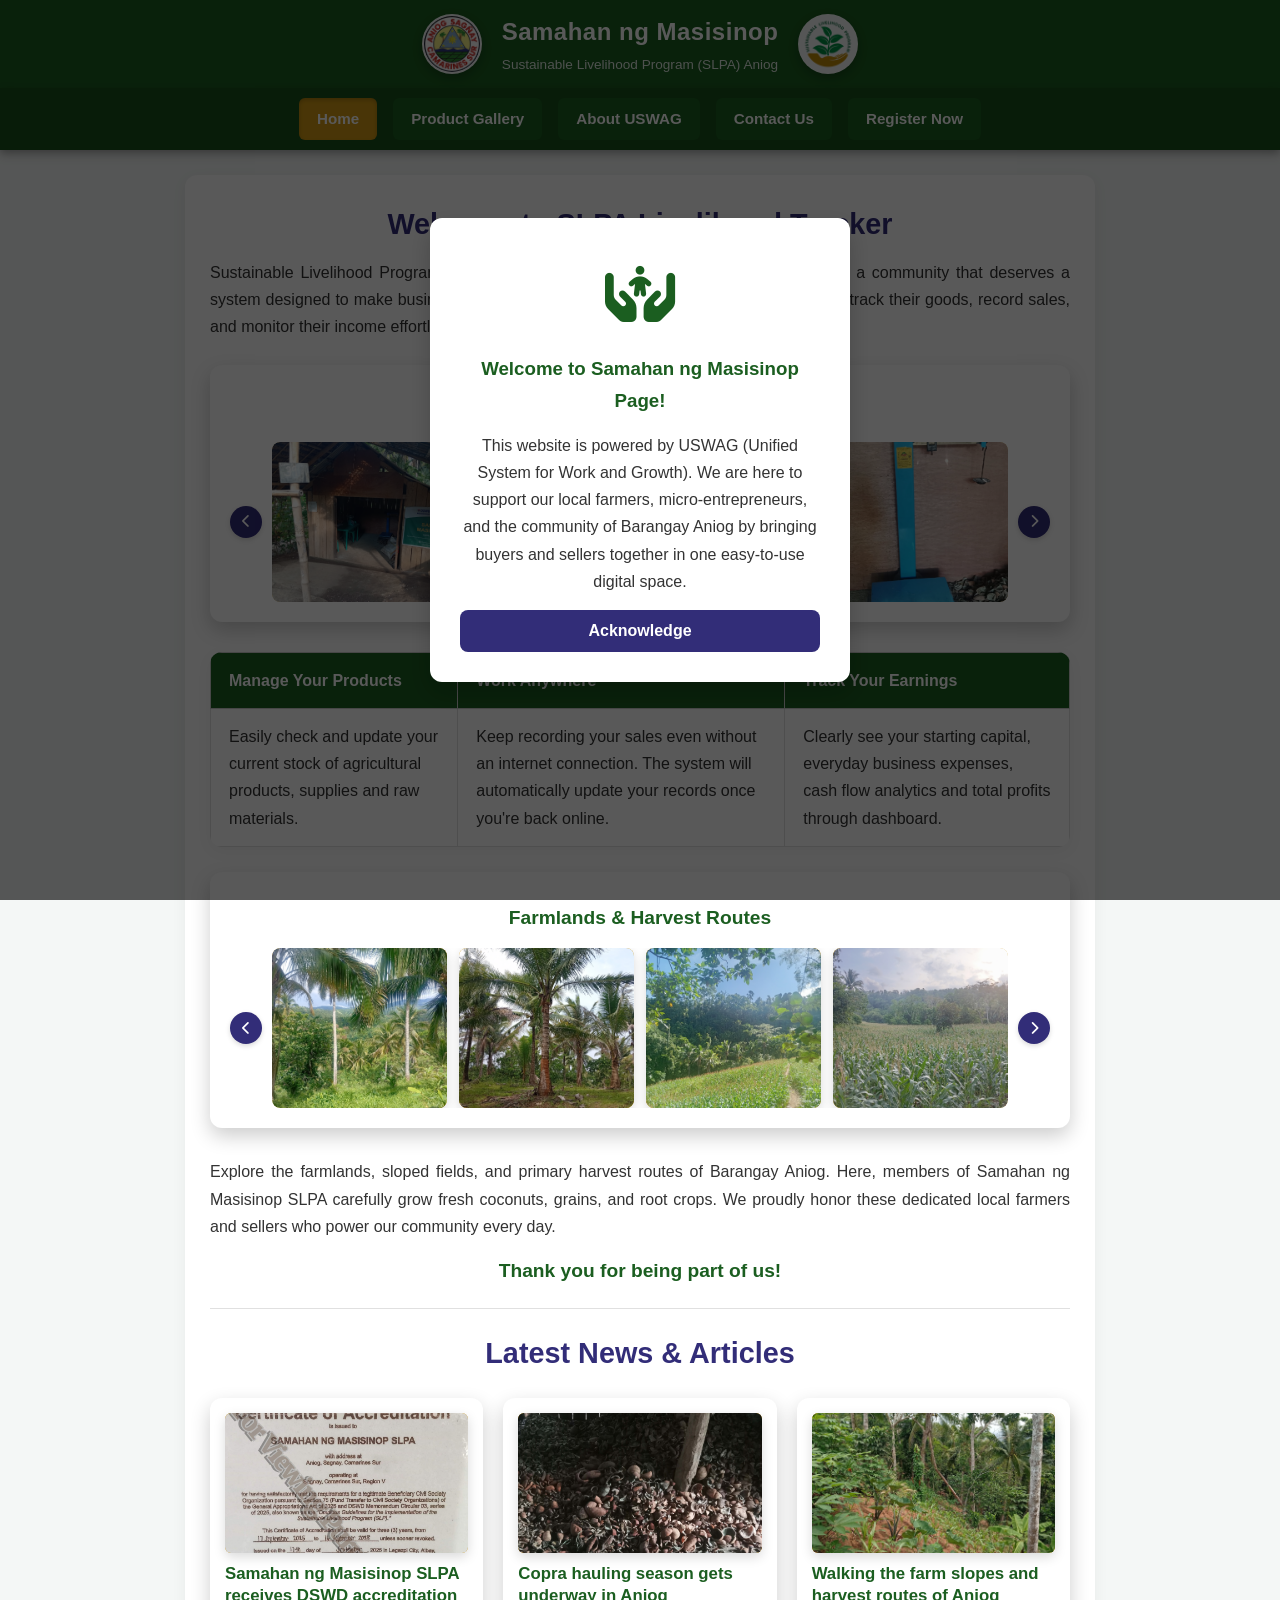
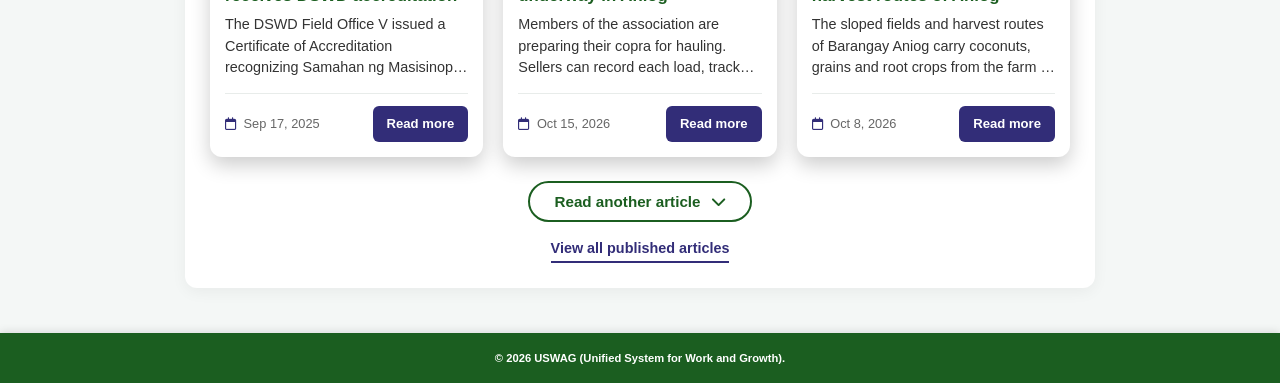
==== commit f50a6681: "Add files via upload" ====
--- a/index.html
+++ b/index.html
@@ -130,6 +130,110 @@
             <h3>Thank you for being part of us!</h3>
         </div>
 
+        <!-- NEWS & ARTICLES START (SAMPLE CONTENT: replace each card's image, title, text, date and link with your real articles) -->
+        <div class="content-section news-section" id="newsSection">
+            <hr>
+            <h2>Latest News &amp; Articles</h2>
+
+            <div class="gallery news-grid">
+            <a href="about.html" class="card-box product-card-link news-card">
+                <div>
+                    <div class="img-loading-wrapper">
+                        <div class="img-spinner"></div>
+                        <img src="SLPA Certification.jpg" alt="DSWD Certificate of Accreditation" class="lazy-img" loading="eager">
+                    </div>
+                    <h3 class="news-title">Samahan ng Masisinop SLPA receives DSWD accreditation</h3>
+                    <p class="news-excerpt">The DSWD Field Office V issued a Certificate of Accreditation recognizing Samahan ng Masisinop SLPA as a Beneficiary Civil Society Organization under the Sustainable Livelihood Program. The accreditation is valid for three years, until September 16, 2028.</p>
+                </div>
+                <div class="news-meta">
+                    <time class="news-date" datetime="2025-09-17"><i class="fa-regular fa-calendar"></i> Sep 17, 2025</time>
+                    <span class="btn-news-read">Read more</span>
+                </div>
+            </a>
+            <a href="about.html" class="card-box product-card-link news-card">
+                <div>
+                    <div class="img-loading-wrapper">
+                        <div class="img-spinner"></div>
+                        <img src="Copra Hauling.jpg" alt="Copra being hauled" class="lazy-img" loading="lazy">
+                    </div>
+                    <h3 class="news-title">Copra hauling season gets underway in Aniog</h3>
+                    <p class="news-excerpt">Members of the association are preparing their copra for hauling. Sellers can record each load, track their remaining stock and see their income in USWAG, even without an internet connection while the trucks are on the road.</p>
+                </div>
+                <div class="news-meta">
+                    <time class="news-date" datetime="2026-10-15"><i class="fa-regular fa-calendar"></i> Oct 15, 2026</time>
+                    <span class="btn-news-read">Read more</span>
+                </div>
+            </a>
+            <a href="about.html" class="card-box product-card-link news-card">
+                <div>
+                    <div class="img-loading-wrapper">
+                        <div class="img-spinner"></div>
+                        <img src="Farm Slope.jpg" alt="Farm slope in Aniog" class="lazy-img" loading="lazy">
+                    </div>
+                    <h3 class="news-title">Walking the farm slopes and harvest routes of Aniog</h3>
+                    <p class="news-excerpt">The sloped fields and harvest routes of Barangay Aniog carry coconuts, grains and root crops from the farm to the SLP center. Here is a look at the routes our farmers travel every harvest season.</p>
+                </div>
+                <div class="news-meta">
+                    <time class="news-date" datetime="2026-10-08"><i class="fa-regular fa-calendar"></i> Oct 8, 2026</time>
+                    <span class="btn-news-read">Read more</span>
+                </div>
+            </a>
+            </div>
+
+            <div class="gallery news-grid news-more" id="newsMore" hidden>
+            <a href="about.html" class="card-box product-card-link news-card">
+                <div>
+                    <div class="img-loading-wrapper">
+                        <div class="img-spinner"></div>
+                        <img src="Aniog HQ.jpg" alt="SLP Center in Aniog" class="lazy-img" loading="lazy">
+                    </div>
+                    <h3 class="news-title">A look inside the SLP Center and its operations</h3>
+                    <p class="news-excerpt">The SLP Center is where products are weighed, stored and prepared for buyers. Learn how members of Samahan ng Masisinop work together to keep goods moving from the field to the market.</p>
+                </div>
+                <div class="news-meta">
+                    <time class="news-date" datetime="2026-09-30"><i class="fa-regular fa-calendar"></i> Sep 30, 2026</time>
+                    <span class="btn-news-read">Read more</span>
+                </div>
+            </a>
+            <a href="about.html" class="card-box product-card-link news-card">
+                <div>
+                    <div class="img-loading-wrapper">
+                        <div class="img-spinner"></div>
+                        <img src="Cornfields.jpg" alt="Cornfields in Aniog" class="lazy-img" loading="lazy">
+                    </div>
+                    <h3 class="news-title">Corn and root crops ready for the market</h3>
+                    <p class="news-excerpt">Corn, cassava and sweet potatoes from our local sellers are now listed in the Product Gallery. Buyers from other barangays are welcome to register and message a seller directly.</p>
+                </div>
+                <div class="news-meta">
+                    <time class="news-date" datetime="2026-09-22"><i class="fa-regular fa-calendar"></i> Sep 22, 2026</time>
+                    <span class="btn-news-read">Read more</span>
+                </div>
+            </a>
+            <a href="about.html" class="card-box product-card-link news-card">
+                <div>
+                    <div class="img-loading-wrapper">
+                        <div class="img-spinner"></div>
+                        <img src="Logistics.jpeg" alt="Loading products for delivery" class="lazy-img" loading="lazy">
+                    </div>
+                    <h3 class="news-title">Recording sales anywhere with USWAG</h3>
+                    <p class="news-excerpt">Sellers can keep recording their sales while offline. The system saves them on the device and updates the records automatically once the internet connection is back.</p>
+                </div>
+                <div class="news-meta">
+                    <time class="news-date" datetime="2026-09-10"><i class="fa-regular fa-calendar"></i> Sep 10, 2026</time>
+                    <span class="btn-news-read">Read more</span>
+                </div>
+            </a>
+            </div>
+
+            <div class="news-footer">
+                <button type="button" class="news-toggle" id="newsToggle" aria-expanded="false" aria-controls="newsMore">
+                    <span>Read another article</span> <i class="fa-solid fa-chevron-down"></i>
+                </button>
+                <a class="news-all-link" href="about.html">View all published articles</a>
+            </div>
+        </div>
+        <!-- NEWS & ARTICLES END -->
+
     </div>
 </div>
   
--- a/styles.css
+++ b/styles.css
@@ -6,6 +6,13 @@
     --text-color: #333333;      
     --bg-color: #F4F7F6;      
     --card-bg: #FFFFFF;     
+    
+    /* Logo Palette Additions */
+    --logo-red: #D31919;
+    --logo-yellow: #FFD700;
+    --logo-blue: #3A86FF;
+    --logo-brown: #795548;
+    --logo-green: #2E7D32;
 }
 
 * {
@@ -60,6 +67,7 @@
     background-color: var(--bg-color);
     padding: 2px;
     object-fit: cover;
+    box-shadow: 0 4px 10px rgba(0, 0, 0, 0.25);
 }
 
 .header-center {
@@ -86,6 +94,7 @@
     align-items: center;
     gap: 16px;
     flex-wrap: wrap;
+    box-shadow: 0 3px 8px rgba(0, 0, 0, 0.25);
 }
 
 .nav-bar a {
@@ -171,7 +180,8 @@
     padding: 20px;
     margin-bottom: 20px;
     box-shadow: 0 4px 15px rgba(0, 0, 0, 0.05);
-    border: none;
+    border: none !important;
+    outline: none !important;
     overflow: hidden;
 }
 
@@ -442,7 +452,7 @@
     font-weight: bold;
     color: var(--secondary-color, #666666);
     font-size: 1rem;
-    text-transform: lowrercase;
+    text-transform: lowercase;
 }
 
 .custom-modal-overlay {
@@ -467,6 +477,7 @@
     width: 100%;
     text-align: center;
     box-shadow: 0 10px 25px rgba(0,0,0,0.2);
+    border: none !important;
     animation: popIn 0.3s cubic-bezier(0.175, 0.885, 0.32, 1.275);
 }
 
@@ -495,18 +506,24 @@
     margin: 0 auto;
     border-radius: 8px;
     background-color: var(--pressed-color); 
-    box-shadow: 0 4px 10px rgba(0,0,0,0.1);
+    box-shadow: 0 4px 12px rgba(0, 0, 0, 0.2);
     overflow: hidden;
     display: flex;
 }
 
-.media-card .video-container video {
+.media-card .video-container video,
+.video-container video {
     width: 100%;
     height: auto;
     aspect-ratio: 9 / 18;
     object-fit: cover;
     margin-bottom: 0;
     display: block;
+    transition: transform 0.3s ease;
+}
+
+.video-container:hover video {
+    transform: scale(1.05);
 }
 
 .mute-btn {
@@ -574,7 +591,7 @@
     padding: 20px;
     margin-bottom: 30px;
     box-shadow: 0 8px 20px rgba(0, 0, 0, 0.20);
-    border: none;
+    border: none !important;
     overflow: hidden;
     user-select: none;
     width: 100%;
@@ -665,6 +682,12 @@
     overflow: hidden;
     border-radius: 8px;
     cursor: pointer;
+    box-shadow: 0 4px 12px rgba(0, 0, 0, 0.15);
+    transition: box-shadow 0.3s ease;
+}
+
+.img-loading-wrapper:hover {
+    box-shadow: 0 6px 18px rgba(0, 0, 0, 0.3);
 }
 
 .gallery-slider .img-loading-wrapper {
@@ -708,12 +731,16 @@
 
 .lazy-img {
     opacity: 0;
-    transition: opacity 0.4s ease-in-out;
+    transition: opacity 0.4s ease-in-out, transform 0.3s ease;
     width: 100%;
     object-fit: cover;
     display: block;
     position: relative;
     z-index: 2;
+}
+
+.img-loading-wrapper:hover .lazy-img {
+    transform: scale(1.06);
 }
 
 .gallery-slider .lazy-img {
@@ -786,6 +813,7 @@
     .site-header img {
         height: 48px;
         width: 48px;
+        box-shadow: 0 3px 8px rgba(0, 0, 0, 0.25);
     }
 
     .header-center h1 {
@@ -818,4 +846,1006 @@
     .table-container {
         font-size: 0.8rem;
     }
-}+}
+
+/* Modals with Zero Borders */
+.profile-modal-window {
+    background-color: #1e1e1e;
+    width: 90vw;
+    max-width: 960px;
+    height: 85vh;
+    max-height: 720px;
+    border-radius: 10px;
+    display: flex;
+    flex-direction: column;
+    box-shadow: 0 20px 50px rgba(0, 0, 0, 0.45);
+    overflow: hidden;
+    position: relative;
+    border: none !important;
+    outline: none !important;
+    animation: popIn 0.3s cubic-bezier(0.175, 0.885, 0.32, 1.275);
+}
+
+.profile-modal-header {
+    background-color: #2d2d2d;
+    padding: 10px 14px;
+    display: flex;
+    align-items: center;
+    justify-content: space-between;
+    cursor: grab;
+    user-select: none;
+    border: none !important;
+    z-index: 10;
+}
+
+.profile-modal-header:active {
+    cursor: grabbing;
+}
+
+.browser-tab-dots {
+    display: flex;
+    gap: 5px;
+    align-items: center;
+    flex: 0 0 auto;
+}
+
+.browser-tab-dots span {
+    width: 8px;
+    height: 8px;
+    border-radius: 50%;
+    display: inline-block;
+}
+
+/* Matched Logo Colors & Wild Stagger Animations for Dots */
+.dot-red { 
+    background-color: var(--logo-red); 
+    cursor: pointer; 
+    animation: waveWild 1.8s infinite ease-in-out 0s;
+}
+
+.dot-yellow { 
+    background-color: var(--logo-yellow); 
+    animation: waveWild 1.8s infinite ease-in-out 0.3s;
+}
+
+.dot-green { 
+    background-color: var(--logo-blue); /* Logo Blue substituted */
+    animation: waveWild 1.8s infinite ease-in-out 0.6s;
+}
+
+.dot-brown { 
+    background-color: var(--logo-brown); 
+    animation: waveWild 1.8s infinite ease-in-out 0.9s;
+}
+
+@keyframes waveWild {
+    0%, 100% {
+        transform: translateY(0) scale(1);
+    }
+    25% {
+        transform: translateY(-6px) scale(1.2);
+    }
+    50% {
+        transform: translateY(3px) scale(0.9);
+    }
+    75% {
+        transform: translateY(-3px) scale(1.1);
+    }
+}
+
+.browser-address-bar {
+    background-color: #1a1a1a;
+    color: #cccccc;
+    padding: 5px 14px;
+    border-radius: 6px;
+    font-size: 0.8rem;
+    display: flex;
+    align-items: center;
+    gap: 8px;
+    flex: 1;
+    max-width: 480px;
+    margin: 0 15px;
+    white-space: nowrap;
+    overflow: hidden;
+    text-overflow: ellipsis;
+    border: none !important;
+}
+
+.profile-modal-controls {
+    display: flex;
+    align-items: center;
+    gap: 6px;
+    flex: 0 0 auto;
+}
+
+.zoom-ctrl-btn, .close-profile-modal {
+    background-color: #3d3d3d;
+    color: #ffffff;
+    border: none !important;
+    width: 30px;
+    height: 30px;
+    border-radius: 6px;
+    display: flex;
+    align-items: center;
+    justify-content: center;
+    cursor: pointer;
+    font-size: 0.85rem;
+    transition: background-color 0.2s, transform 0.1s;
+}
+
+.zoom-ctrl-btn:hover, .close-profile-modal:hover {
+    background-color: var(--secondary-color);
+}
+
+.close-profile-modal:hover {
+    background-color: var(--accent-color);
+}
+
+.profile-modal-viewport {
+    flex: 1;
+    background-color: #121212;
+    position: relative;
+    overflow: hidden;
+    cursor: grab;
+    display: flex;
+    align-items: center;
+    justify-content: center;
+}
+
+.profile-modal-viewport:active {
+    cursor: grabbing;
+}
+
+.profile-canvas-scaler {
+    width: 100%;
+    height: 100%;
+    transform-origin: center center;
+    transition: transform 0.08s ease-out;
+    position: absolute;
+    will-change: transform;
+}
+
+.profile-canvas-scaler iframe {
+    width: 100%;
+    height: 100%;
+    border: none !important;
+    background-color: #ffffff;
+    display: block;
+}
+
+.contact-page-container {
+    display: flex;
+    flex-direction: column;
+    gap: 20px;
+    transition: all 0.35s cubic-bezier(0.25, 1, 0.5, 1);
+    max-width: 950px;
+    width: 100%;
+}
+
+.contact-master-card {
+    transition: all 0.35s cubic-bezier(0.25, 1, 0.5, 1);
+    width: 100%;
+    max-width: 600px;
+}
+
+/* Map Window Container without Borders */
+.map-modal-window {
+    background-color: #1e1e1e;
+    width: 100%;
+    max-width: 600px;
+    height: 650px;
+    border-radius: 12px;
+    display: none;
+    flex-direction: column;
+    box-shadow: 0 12px 35px rgba(0, 0, 0, 0.25);
+    overflow: hidden;
+    position: relative;
+    border: none !important;
+    animation: popIn 0.3s cubic-bezier(0.175, 0.885, 0.32, 1.275);
+}
+
+/* Desktop Split View Alignment & Gap Filling Pop-up Card */
+.map-column-wrapper {
+    display: flex;
+    flex-direction: column;
+    gap: 20px;
+    flex: 0 0 auto;
+    width: 100%;
+    max-width: 600px;
+    margin: 0 auto;
+}
+
+/* Message Summary Card Popup Container */
+.sent-message-popup-card {
+    display: none;
+    background-color: #ffffff;
+    border-radius: 12px;
+    padding: 18px 20px;
+    box-shadow: 0 8px 25px rgba(0, 0, 0, 0.15);
+    border: none !important;
+    position: relative;
+    overflow: hidden;
+    animation: popIn 0.35s cubic-bezier(0.175, 0.885, 0.32, 1.275);
+}
+
+.sent-message-header {
+    display: flex;
+    justify-content: space-between;
+    align-items: center;
+    margin-bottom: 12px;
+}
+
+.status-badge {
+    display: inline-flex;
+    align-items: center;
+    gap: 6px;
+    font-size: 0.8rem;
+    font-weight: 700;
+    padding: 4px 10px;
+    border-radius: 20px;
+    text-transform: uppercase;
+}
+
+.status-review {
+    background-color: #FFF3CD;
+    color: #856404;
+}
+
+.status-received {
+    background-color: #D4EDDA;
+    color: #155724;
+}
+
+.message-preview-box {
+    position: relative;
+    background-color: #F8F9FA;
+    padding: 12px 16px;
+    border-radius: 8px;
+    margin-bottom: 12px;
+    overflow: hidden;
+    border: none !important;
+}
+
+/* Red Semi-circle Badge */
+.red-semicircle-indicator {
+    position: absolute;
+    top: 0;
+    right: 0;
+    width: 36px;
+    height: 18px;
+    background-color: var(--logo-red);
+    border-bottom-left-radius: 36px;
+    border-bottom-right-radius: 36px;
+    display: flex;
+    align-items: center;
+    justify-content: center;
+    box-shadow: 0 2px 6px rgba(211, 25, 25, 0.4);
+}
+
+.red-semicircle-indicator i {
+    color: #ffffff;
+    font-size: 0.65rem;
+    margin-top: -4px;
+}
+
+.btn-edit-message {
+    background-color: var(--secondary-color);
+    color: #ffffff;
+    border: none !important;
+    padding: 8px 16px;
+    border-radius: 6px;
+    font-size: 0.85rem;
+    font-weight: 600;
+    cursor: pointer;
+    display: inline-flex;
+    align-items: center;
+    gap: 6px;
+    transition: background-color 0.2s ease;
+}
+
+.btn-edit-message:hover {
+    background-color: var(--primary-color);
+}
+
+@media (min-width: 992px) {
+    .contact-page-container.split-active {
+        max-width: 1240px;
+        flex-direction: row;
+        align-items: stretch;
+        gap: 25px;
+    }
+
+    .contact-page-container.split-active .contact-master-card {
+        margin: 0 !important;
+        flex: 0 0 580px;
+    }
+
+    .contact-page-container.split-active .map-column-wrapper {
+        display: flex;
+        flex-direction: column;
+        justify-content: flex-start;
+        flex: 0 0 600px;
+        margin: 0;
+    }
+
+    /* The map takes whatever height is left, so there is no empty gap between it, the ad and the status card */
+    .contact-page-container.split-active .map-modal-window {
+        display: flex;
+        height: auto;
+        min-height: 420px;
+        flex: 1 1 420px;
+    }
+}
+
+@media (max-width: 991px) {
+    .map-modal-window.mobile-popup-active {
+        display: flex;
+        position: fixed;
+        top: 50%;
+        left: 50%;
+        transform: translate(-50%, -50%);
+        z-index: 3000;
+        width: 92vw;
+        max-width: 450px;
+        height: 65vh;
+        box-shadow: 0 20px 50px rgba(0,0,0,0.4);
+    }
+
+    .sent-message-popup-card.mobile-active {
+        margin-top: 0;
+    }
+}
+
+/* ===== Fifth wave dot: logo green (added; the original four dots are untouched) ===== */
+.dot-logo-green {
+    background-color: var(--logo-green);
+    animation: waveWild 1.8s infinite ease-in-out 1.2s;
+}
+
+/* ===== Ad placeholder (sits between the map and the message status) ===== */
+.ad-slot {
+    position: relative;
+    width: 100%;
+    min-height: 110px;               /* reserved up front so the page never jumps when an ad loads */
+    background-color: #FFFFFF;
+    border-radius: 12px;
+    box-shadow: 0 4px 15px rgba(0, 0, 0, 0.05);
+    padding: 22px 12px 10px;
+    display: flex;
+    flex-direction: column;
+    align-items: center;
+    justify-content: center;
+    overflow: hidden;
+}
+
+.ad-slot-label {
+    position: absolute;
+    top: 6px;
+    left: 12px;
+    font-size: 0.65rem;
+    font-weight: 600;
+    letter-spacing: 0.4px;
+    color: #8A8A8A;
+}
+
+.ad-slot-content {
+    width: 100%;
+    display: flex;
+    justify-content: center;
+    align-items: center;
+    max-width: 100%;
+    overflow: hidden;
+}
+
+.ad-slot-content:empty {
+    display: none;
+}
+
+.ad-slot-placeholder {
+    display: flex;
+    align-items: center;
+    gap: 8px;
+    color: #9AA3A0;
+    font-size: 0.85rem;
+    font-weight: 600;
+}
+
+.ad-slot.has-ad .ad-slot-placeholder {
+    display: none;
+}
+
+/* ===== Message status card (compact row; envelope button on the left) ===== */
+.sent-message-popup-card {
+    display: none;
+    flex-direction: row;
+    align-items: center;
+    gap: 14px;
+}
+
+.envelope-trigger {
+    flex: 0 0 auto;
+    width: 50px;
+    height: 50px;
+    border-radius: 50%;
+    border: none;
+    cursor: pointer;
+    display: flex;
+    align-items: center;
+    justify-content: center;
+    background-color: rgba(209, 153, 20, 0.14);
+    color: var(--pressed-color);
+    font-size: 1.35rem;
+    transition: transform 0.15s ease, background-color 0.2s ease;
+}
+
+.envelope-trigger:hover {
+    background-color: rgba(209, 153, 20, 0.26);
+}
+
+.envelope-trigger:active {
+    transform: scale(0.92);
+}
+
+.envelope-trigger:focus-visible,
+.btn-view-message:focus-visible,
+.btn-edit-message:focus-visible {
+    outline: 2px solid var(--secondary-color) !important;
+    outline-offset: 2px;
+}
+
+.envelope-trigger i {
+    animation: envelopeNudge 2.4s ease-in-out infinite;
+}
+
+@keyframes envelopeNudge {
+    0%, 70%, 100% { transform: rotate(0deg); }
+    75% { transform: rotate(-10deg); }
+    85% { transform: rotate(10deg); }
+    95% { transform: rotate(-5deg); }
+}
+
+.sent-message-body {
+    flex: 1 1 auto;
+    min-width: 0;
+}
+
+.sent-message-popup-card .sent-message-header {
+    justify-content: flex-start;
+    gap: 8px;
+    flex-wrap: wrap;
+    margin-bottom: 10px;
+}
+
+.status-line {
+    font-size: 0.9rem;
+    font-weight: 600;
+    color: #444444;
+}
+
+.sent-message-popup-card .status-badge,
+.envelope-modal-box .status-badge {
+    text-transform: none;
+}
+
+.status-rejected {
+    background-color: #F8D7DA;
+    color: #721C24;
+}
+
+.sent-message-actions {
+    display: flex;
+    flex-wrap: wrap;
+    gap: 8px;
+}
+
+.btn-view-message {
+    background-color: var(--primary-color);
+    color: #FFFFFF;
+    border: none !important;
+    padding: 8px 16px;
+    border-radius: 6px;
+    font-size: 0.85rem;
+    font-weight: 600;
+    cursor: pointer;
+    display: inline-flex;
+    align-items: center;
+    justify-content: center;
+    gap: 6px;
+    transition: background-color 0.2s ease;
+}
+
+.btn-view-message:hover {
+    background-color: var(--secondary-color);
+}
+
+.btn-view-message:active,
+.btn-edit-message:active {
+    background-color: var(--pressed-color);
+}
+
+/* ===== Envelope pop-up (same centered pop-in as the "Tada!" modal) ===== */
+.envelope-modal-box {
+    position: relative;
+    max-width: 440px;
+    max-height: 92vh;
+    overflow-y: auto;
+}
+
+.envelope-close {
+    position: absolute;
+    top: 10px;
+    right: 12px;
+    width: 32px;
+    height: 32px;
+    border: none;
+    border-radius: 50%;
+    background-color: #F1F1F1;
+    color: #555555;
+    cursor: pointer;
+    font-size: 0.95rem;
+    display: flex;
+    align-items: center;
+    justify-content: center;
+    transition: background-color 0.2s ease, color 0.2s ease;
+}
+
+.envelope-close:hover {
+    background-color: var(--accent-color);
+    color: #FFFFFF;
+}
+
+.envelope-stage {
+    perspective: 800px;
+    display: flex;
+    justify-content: center;
+    align-items: flex-end;
+    padding-top: 70px;               /* room for the letter to rise above the envelope */
+    margin-bottom: 14px;
+}
+
+.envelope {
+    position: relative;
+    width: 210px;
+    height: 136px;
+}
+
+.env-back {
+    position: absolute;
+    inset: 0;
+    background-color: #B98310;
+    border-radius: 6px;
+    box-shadow: 0 8px 18px rgba(0, 0, 0, 0.22);
+}
+
+.env-letter {
+    position: absolute;
+    left: 14px;
+    right: 14px;
+    bottom: 8px;
+    height: 112px;
+    background-color: #FFFFFF;
+    border-radius: 4px;
+    box-shadow: 0 1px 4px rgba(0, 0, 0, 0.18);
+    z-index: 2;
+    padding: 12px 14px;
+    display: flex;
+    flex-direction: column;
+    gap: 7px;
+    transition: transform 0.6s cubic-bezier(0.25, 1, 0.5, 1) 0.35s;
+}
+
+.env-letter span {
+    display: block;
+    height: 6px;
+    border-radius: 3px;
+    background-color: #E3E6E5;
+}
+
+.env-letter span:nth-child(1) { width: 55%; background-color: #CFD8D3; }
+.env-letter span:nth-child(3) { width: 85%; }
+.env-letter span:nth-child(4) { width: 70%; }
+
+.env-front {
+    position: absolute;
+    inset: 0;
+    background-color: var(--pressed-color);
+    border-radius: 6px;
+    clip-path: polygon(0 0, 50% 54%, 100% 0, 100% 100%, 0 100%);
+    z-index: 3;
+}
+
+.env-flap {
+    position: absolute;
+    top: 0;
+    left: 0;
+    width: 100%;
+    height: 56%;
+    background-color: #E2AC2B;
+    clip-path: polygon(0 0, 100% 0, 50% 100%);
+    transform-origin: top center;
+    transform: perspective(700px) rotateX(0deg);
+    z-index: 4;
+    transition: transform 0.5s ease-in-out, z-index 0s linear 0.25s;
+}
+
+.envelope-stage.is-open .env-flap {
+    transform: perspective(700px) rotateX(180deg);
+    z-index: 1;
+    background-color: #B98310;
+}
+
+.envelope-stage.is-open .env-letter {
+    transform: translateY(-62px);
+}
+
+.envelope-stage.is-opening .envelope {
+    animation: envelopeWobble 0.45s ease-in-out;
+}
+
+@keyframes envelopeWobble {
+    0%, 100% { transform: rotate(0deg); }
+    30% { transform: rotate(-3deg); }
+    70% { transform: rotate(3deg); }
+}
+
+.envelope-title {
+    color: var(--primary-color);
+    margin-bottom: 6px;
+}
+
+.envelope-status {
+    display: flex;
+    align-items: center;
+    justify-content: center;
+    gap: 8px;
+    flex-wrap: wrap;
+    font-size: 0.9rem;
+    font-weight: 600;
+    color: #444444;
+    margin-bottom: 14px;
+}
+
+.letter-reader {
+    position: relative;
+    max-height: 0;
+    opacity: 0;
+    overflow: hidden;
+    text-align: left;
+    background-color: #FBFAF4;
+    border-radius: 8px;
+    /* top-right corner is cut away: the folded tip sits there */
+    clip-path: polygon(0 0, calc(100% - 34px) 0, 100% 34px, 100% 100%, 0 100%);
+    transition: max-height 0.5s ease 0.55s, opacity 0.4s ease 0.55s, margin 0.3s ease;
+}
+
+.envelope-stage.is-open ~ .letter-reader {
+    max-height: 290px;
+    opacity: 1;
+    margin-bottom: 16px;
+}
+
+.letter-scroll {
+    max-height: 250px;
+    overflow-y: auto;
+}
+
+.letter-fold {
+    position: absolute;
+    top: 0;
+    right: 0;
+    width: 34px;
+    height: 34px;
+    border: none;
+    padding: 0;
+    cursor: pointer;
+    z-index: 2;
+    background: linear-gradient(to bottom left, transparent 50%, var(--pressed-color) 50%);
+    filter: drop-shadow(-1px 1px 1px rgba(0, 0, 0, 0.25));
+    transition: transform 0.15s ease;
+    transform-origin: top right;
+}
+
+.letter-fold:hover {
+    transform: scale(1.18);
+}
+
+.letter-fold:active {
+    transform: scale(0.94);
+}
+
+.letter-fold:focus-visible {
+    outline: 2px solid var(--secondary-color);
+    outline-offset: 2px;
+}
+
+.letter-hint {
+    margin: 0;
+    padding: 0 16px 12px;
+    font-size: 0.72rem;
+    font-style: italic;
+    color: #8A8A8A;
+}
+
+.letter-subject {
+    margin: 0;
+    padding: 12px 44px 4px 16px;
+    font-size: 0.8rem;
+    font-weight: 700;
+    color: var(--secondary-color);
+}
+
+.letter-text {
+    margin: 0;
+    padding: 4px 16px 14px;
+    font-size: 0.92rem;
+    line-height: 1.55;
+    color: #333333;
+    white-space: pre-wrap;
+    word-break: break-word;
+}
+
+.envelope-actions {
+    display: flex;
+    gap: 10px;
+}
+
+.envelope-actions .btn-submit {
+    flex: 1 1 0;
+    padding: 11px 10px;
+    font-size: 0.9rem;
+}
+
+@media (max-width: 480px) {
+    .envelope-actions {
+        flex-direction: column;
+    }
+
+    .sent-message-popup-card {
+        padding: 14px;
+        gap: 10px;
+    }
+
+    .envelope-trigger {
+        width: 44px;
+        height: 44px;
+        font-size: 1.2rem;
+    }
+}
+
+@media (prefers-reduced-motion: reduce) {
+    .envelope-trigger i,
+    .envelope-stage.is-opening .envelope {
+        animation: none;
+    }
+
+    .env-flap,
+    .env-letter,
+    .letter-reader {
+        transition-duration: 0.01s;
+        transition-delay: 0s;
+    }
+}
+
+
+/* ===== Notification dot on the envelope (the SLP Admin answered and you have not opened it yet) ===== */
+.envelope-trigger {
+    position: relative;
+}
+
+.envelope-trigger.has-update::after {
+    content: "";
+    position: absolute;
+    top: 6px;
+    right: 6px;
+    width: 12px;
+    height: 12px;
+    border-radius: 50%;
+    background-color: var(--accent-color);
+    border: 2px solid #FFFFFF;
+}
+
+/* ===== Image lightbox: swipe / arrow keys, tap to close ===== */
+#imageLightboxModal,
+#imageLightboxModal * {
+    touch-action: pinch-zoom;
+    -webkit-user-select: none;
+    user-select: none;
+}
+
+.lightbox-content {
+    cursor: zoom-out;
+    -webkit-user-drag: none;
+}
+
+.lightbox-content.lb-from-right {
+    animation: lbFromRight 0.28s ease-out;
+}
+
+.lightbox-content.lb-from-left {
+    animation: lbFromLeft 0.28s ease-out;
+}
+
+@keyframes lbFromRight {
+    from { transform: translateX(60px); opacity: 0; }
+    to { transform: translateX(0); opacity: 1; }
+}
+
+@keyframes lbFromLeft {
+    from { transform: translateX(-60px); opacity: 0; }
+    to { transform: translateX(0); opacity: 1; }
+}
+
+.lightbox-counter {
+    position: absolute;
+    bottom: 22px;
+    left: 50%;
+    transform: translateX(-50%);
+    padding: 4px 14px;
+    border-radius: 20px;
+    background-color: rgba(0, 0, 0, 0.55);
+    color: #FFFFFF;
+    font-size: 0.85rem;
+    font-weight: 600;
+    pointer-events: none;
+}
+
+/* ===== News & articles (cards share the Product Gallery look) ===== */
+.news-section h3 {
+    margin-bottom: 4px;
+}
+
+.news-grid.news-more {
+    margin-top: 20px;
+    animation: newsReveal 0.35s ease-out;
+}
+
+.news-grid.news-more[hidden] {
+    display: none;
+}
+
+@keyframes newsReveal {
+    from { opacity: 0; transform: translateY(-8px); }
+    to { opacity: 1; transform: translateY(0); }
+}
+
+.news-card .news-title {
+    margin: 0 0 6px;
+    text-align: left;
+    font-size: 1.05rem;
+    line-height: 1.35;
+    color: var(--primary-color);
+}
+
+.news-card .news-excerpt {
+    margin: 0;
+    text-align: left;
+    font-size: 0.9rem;
+    line-height: 1.5;
+    display: -webkit-box;
+    -webkit-box-orient: vertical;
+    -webkit-line-clamp: 3;
+    line-clamp: 3;
+    overflow: hidden;
+    text-overflow: ellipsis;
+}
+
+.news-meta {
+    display: flex;
+    align-items: center;
+    justify-content: space-between;
+    gap: 10px;
+    margin-top: 14px;
+    padding-top: 12px;
+    border-top: 1px solid #E8ECEA;
+}
+
+.news-date {
+    font-size: 0.8rem;
+    color: #666666;
+    white-space: nowrap;
+}
+
+.news-date i {
+    margin-right: 4px;
+    color: var(--secondary-color);
+}
+
+.btn-news-read {
+    background-color: var(--secondary-color);
+    color: #FFFFFF;
+    font-size: 0.82rem;
+    font-weight: 600;
+    padding: 7px 14px;
+    border-radius: 6px;
+    white-space: nowrap;
+    transition: background-color 0.2s ease, transform 0.1s ease;
+}
+
+.news-card:hover .btn-news-read {
+    background-color: var(--primary-color);
+}
+
+.news-card:active .btn-news-read {
+    background-color: var(--pressed-color);
+    transform: scale(0.97);
+}
+
+.news-footer {
+    display: flex;
+    flex-direction: column;
+    align-items: center;
+    gap: 14px;
+    margin-top: 24px;
+}
+
+.news-toggle {
+    display: inline-flex;
+    align-items: center;
+    gap: 10px;
+    padding: 10px 24px;
+    border: 2px solid var(--primary-color);
+    border-radius: 999px;
+    background-color: transparent;
+    color: var(--primary-color);
+    font-size: 0.95rem;
+    font-weight: 700;
+    cursor: pointer;
+    transition: background-color 0.2s ease, color 0.2s ease, transform 0.1s ease;
+}
+
+.news-toggle i {
+    transition: transform 0.3s ease;
+}
+
+.news-toggle.is-open i {
+    transform: rotate(180deg);
+}
+
+.news-toggle:hover {
+    background-color: var(--primary-color);
+    color: #FFFFFF;
+}
+
+.news-toggle:active {
+    background-color: var(--pressed-color);
+    border-color: var(--pressed-color);
+    color: #FFFFFF;
+    transform: scale(0.98);
+}
+
+.news-toggle:focus-visible,
+.news-all-link:focus-visible {
+    outline: 2px solid var(--secondary-color);
+    outline-offset: 3px;
+}
+
+.news-all-link {
+    color: var(--secondary-color);
+    font-weight: 600;
+    font-size: 0.9rem;
+    text-decoration: none;
+    background-image: linear-gradient(currentColor, currentColor);
+    background-repeat: no-repeat;
+    background-position: 0 100%;
+    background-size: 100% 2px;
+    padding-bottom: 2px;
+    transition: background-size 0.25s ease, color 0.2s ease;
+}
+
+.news-all-link:hover {
+    color: var(--primary-color);
+    background-size: 0 2px;
+}
+
+.news-all-link:active {
+    color: var(--pressed-color);
+}
+
+@media (prefers-reduced-motion: reduce) {
+    .news-grid.news-more,
+    .lightbox-content.lb-from-right,
+    .lightbox-content.lb-from-left,
+    .envelope-trigger.has-update::after {
+        animation: none;
+    }
+}
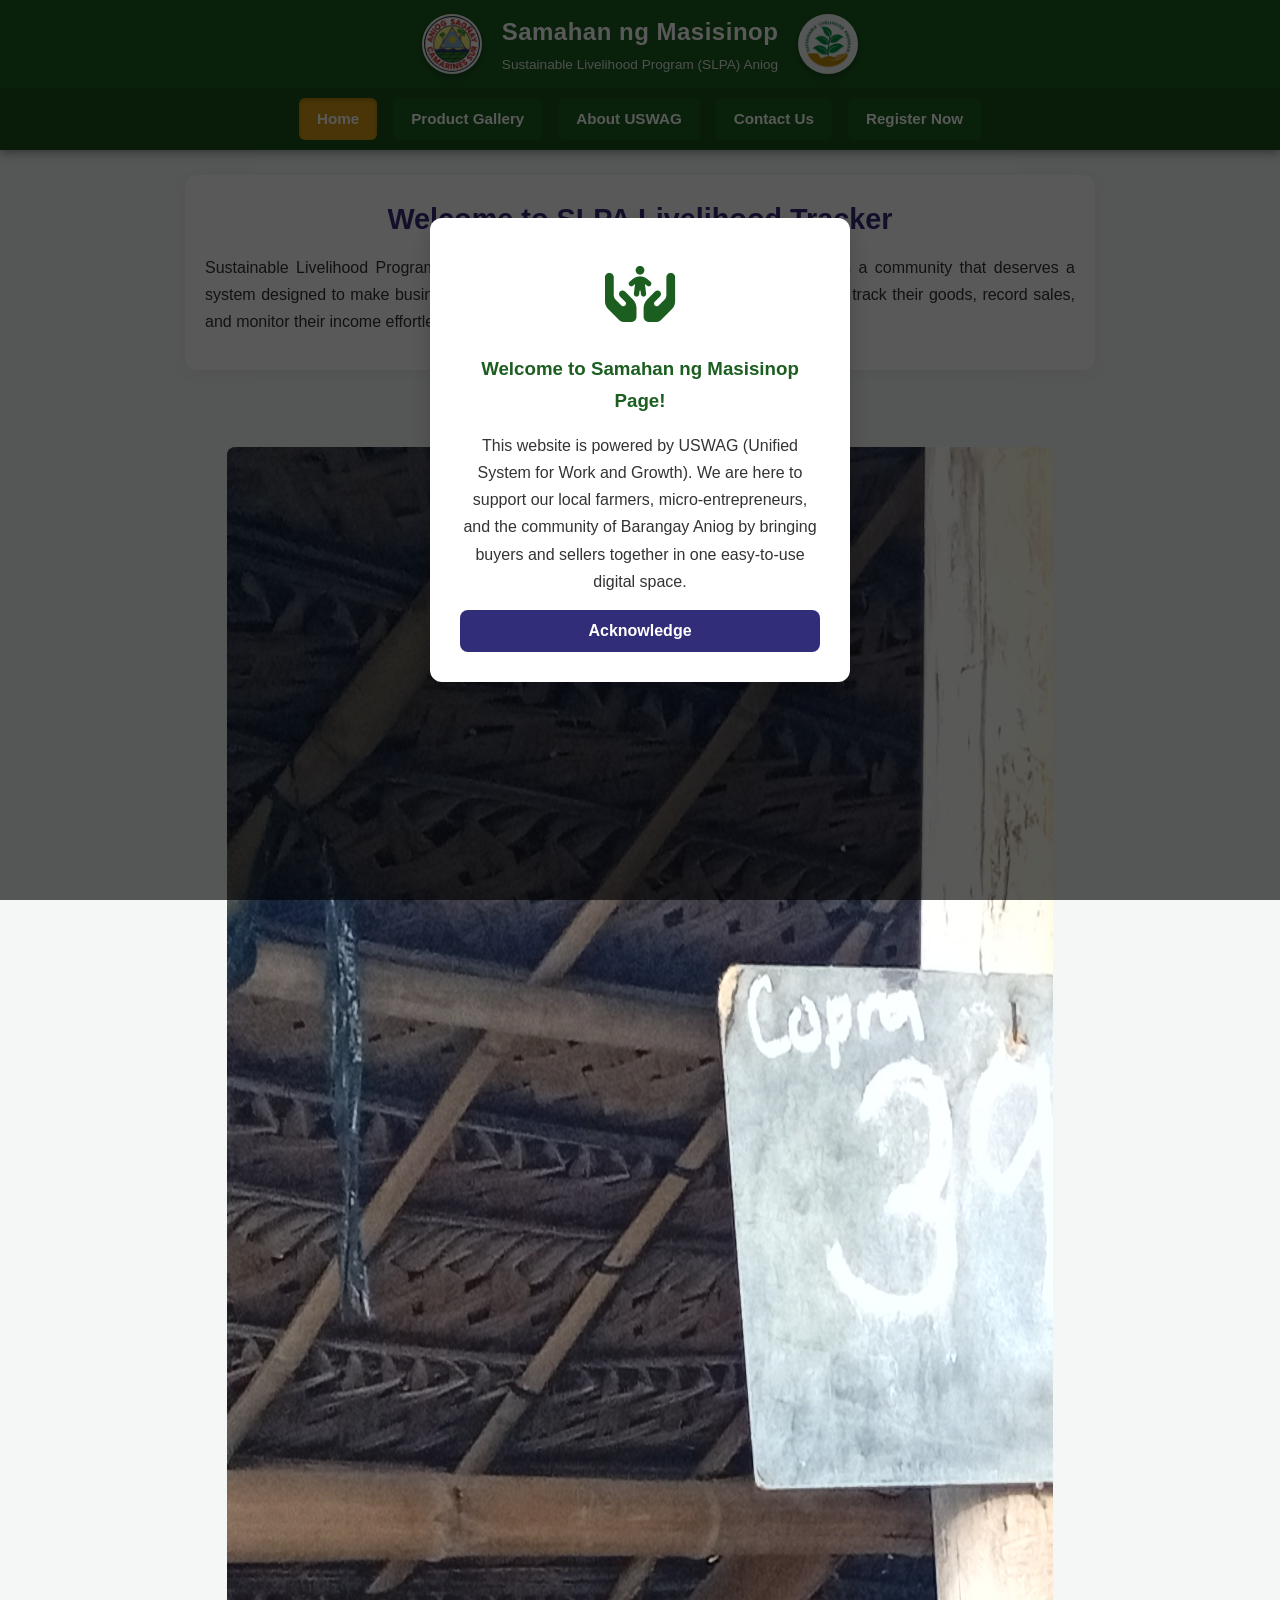
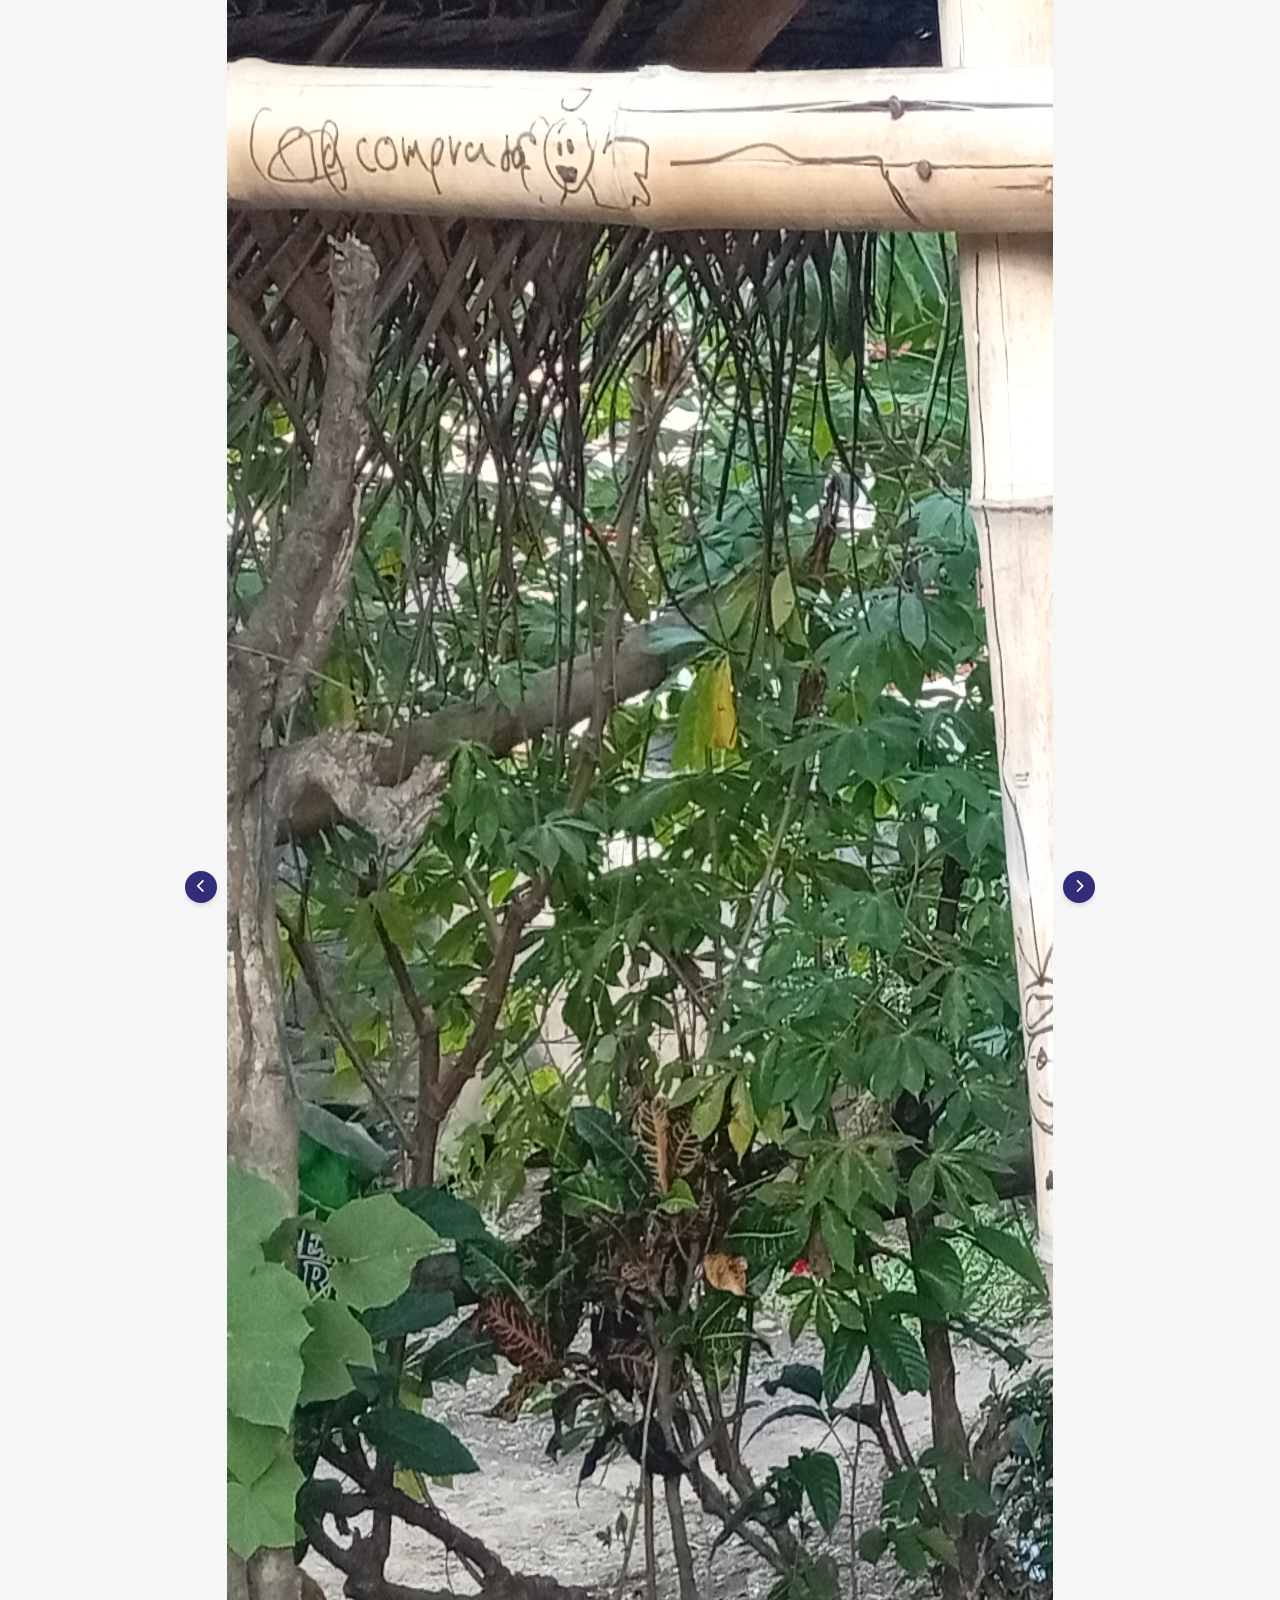
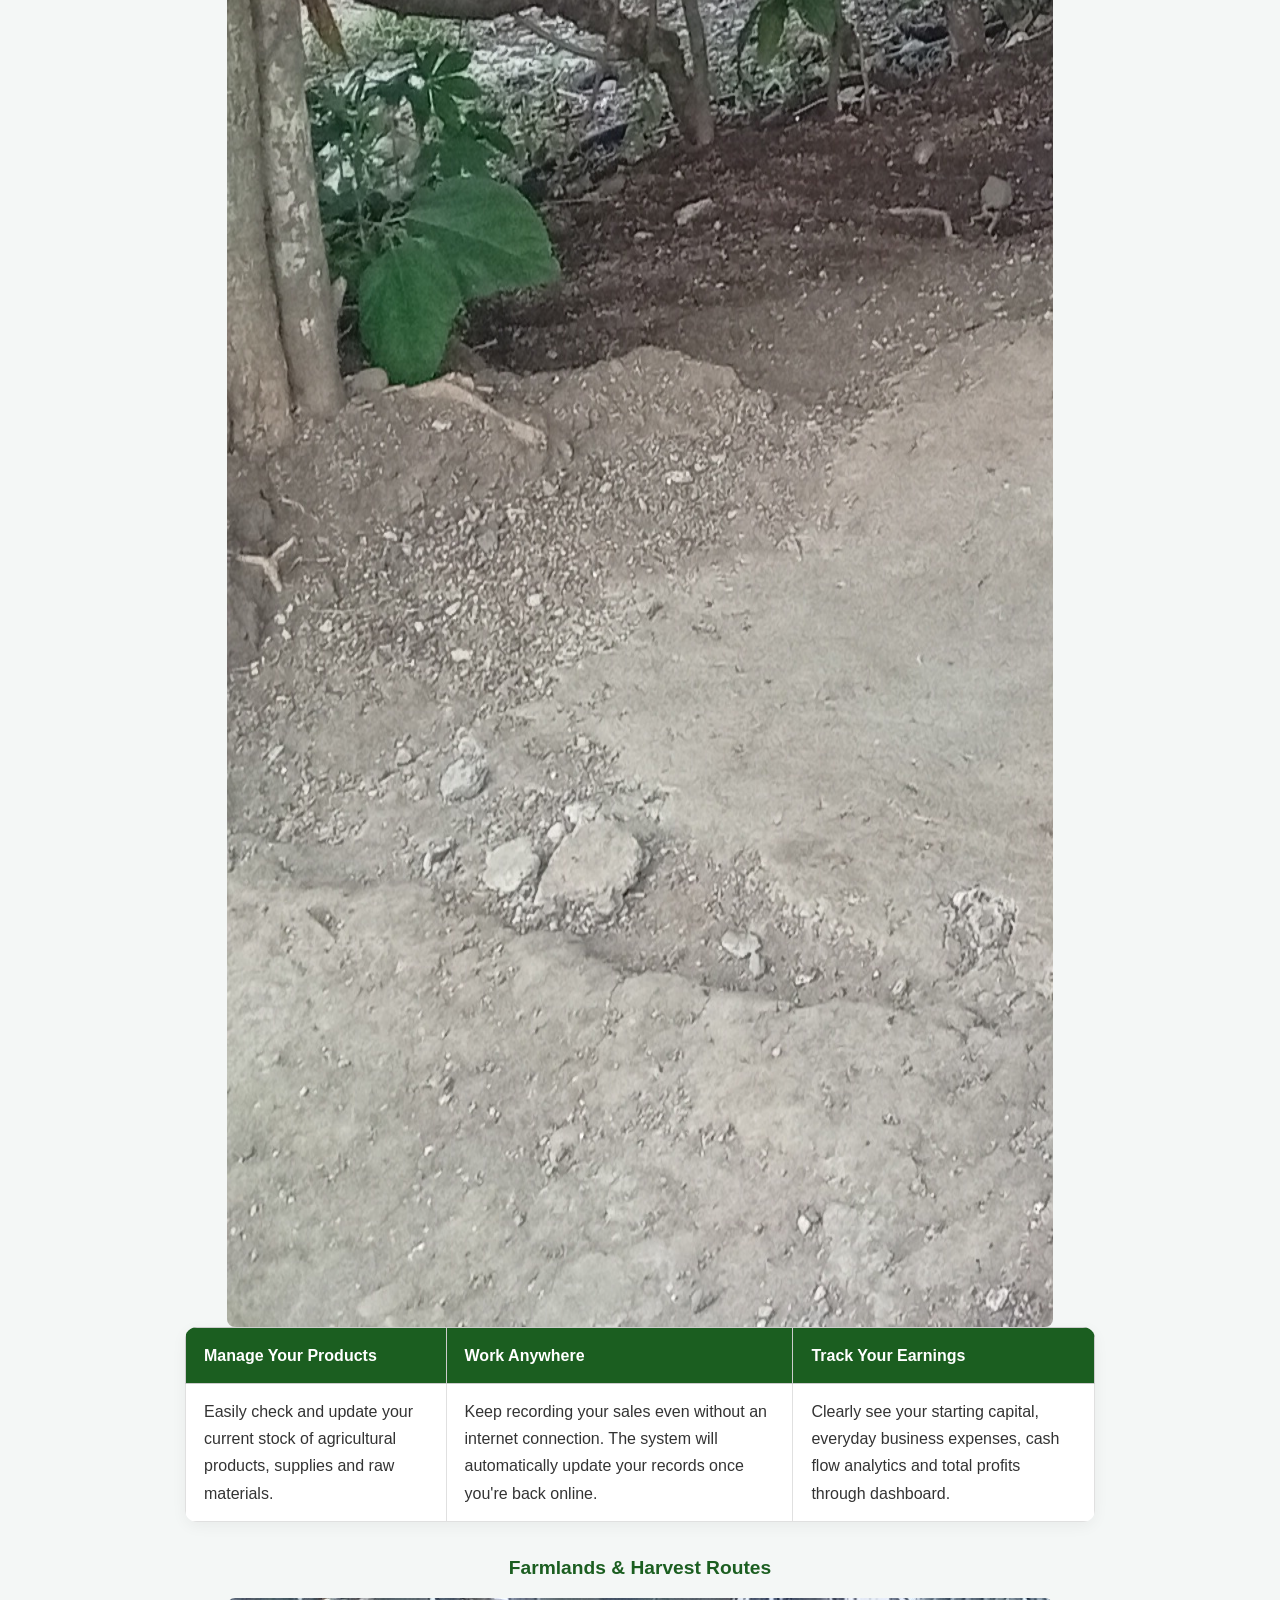
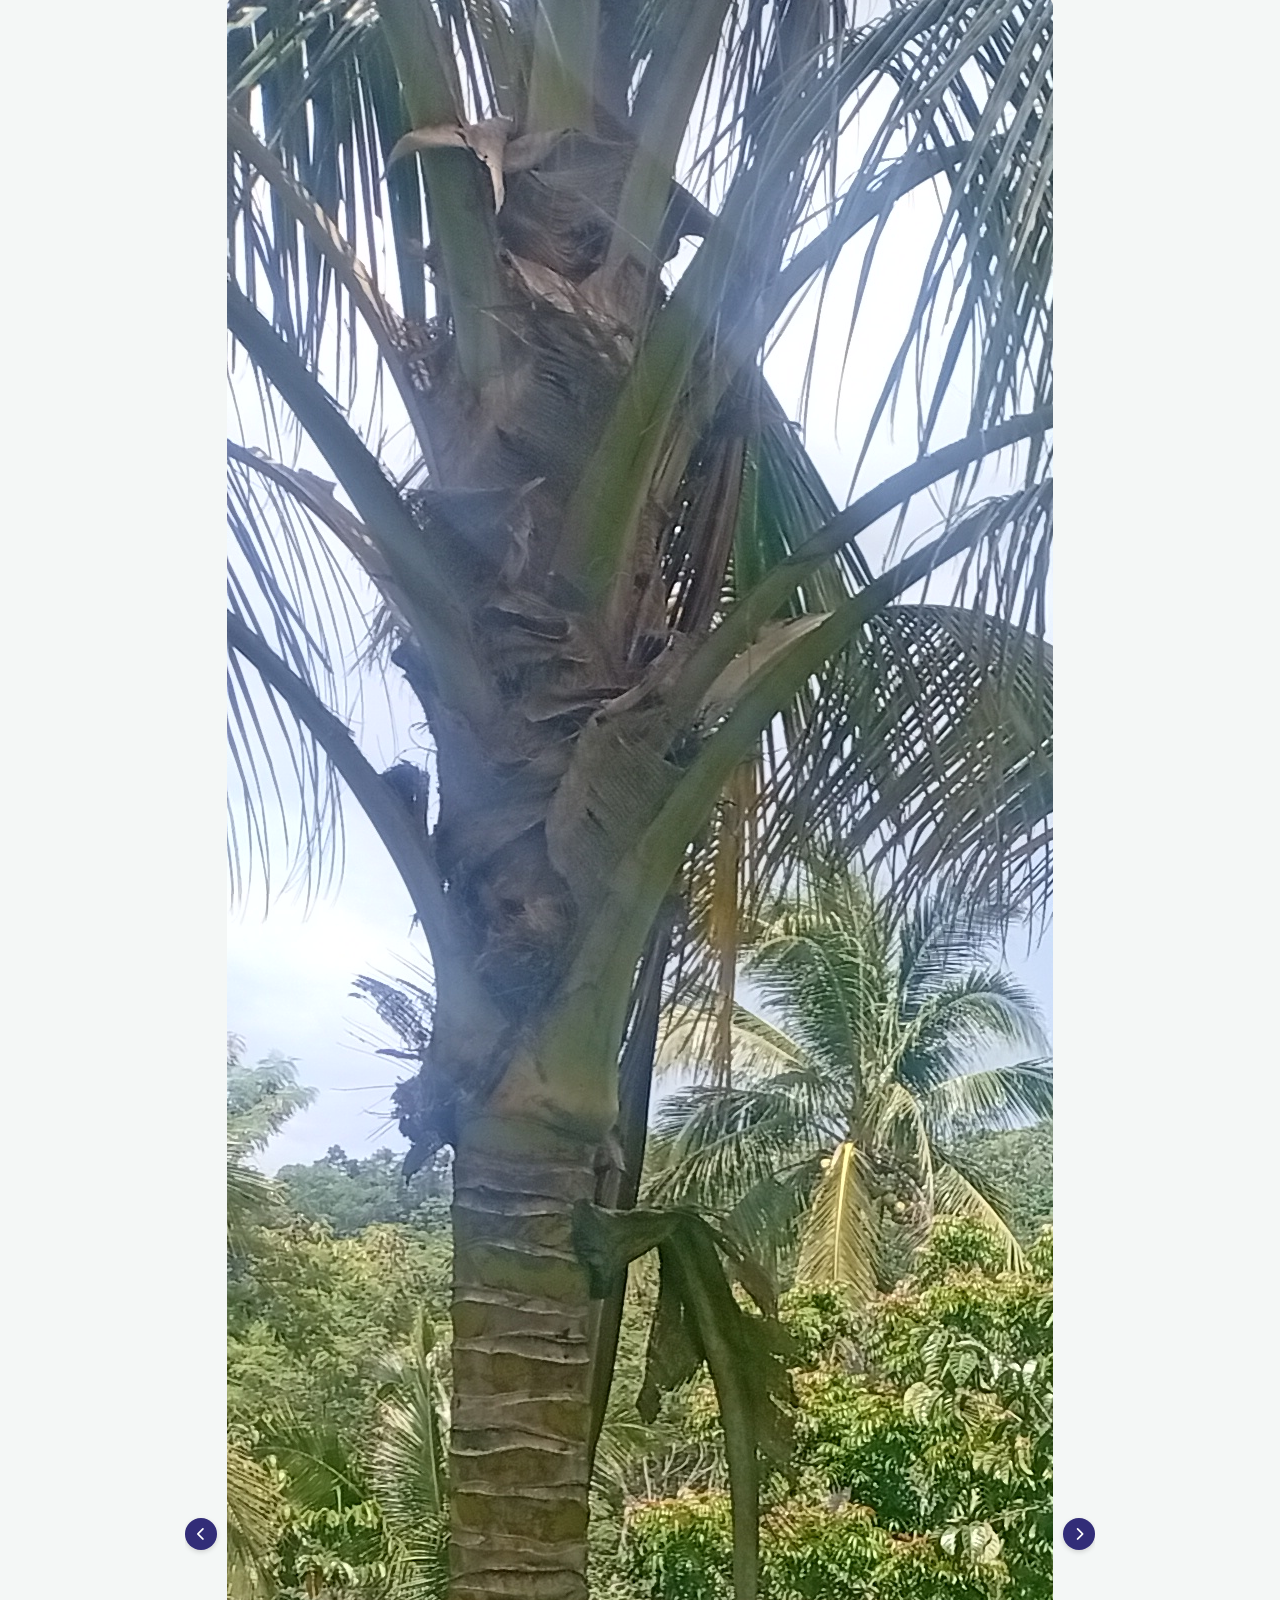
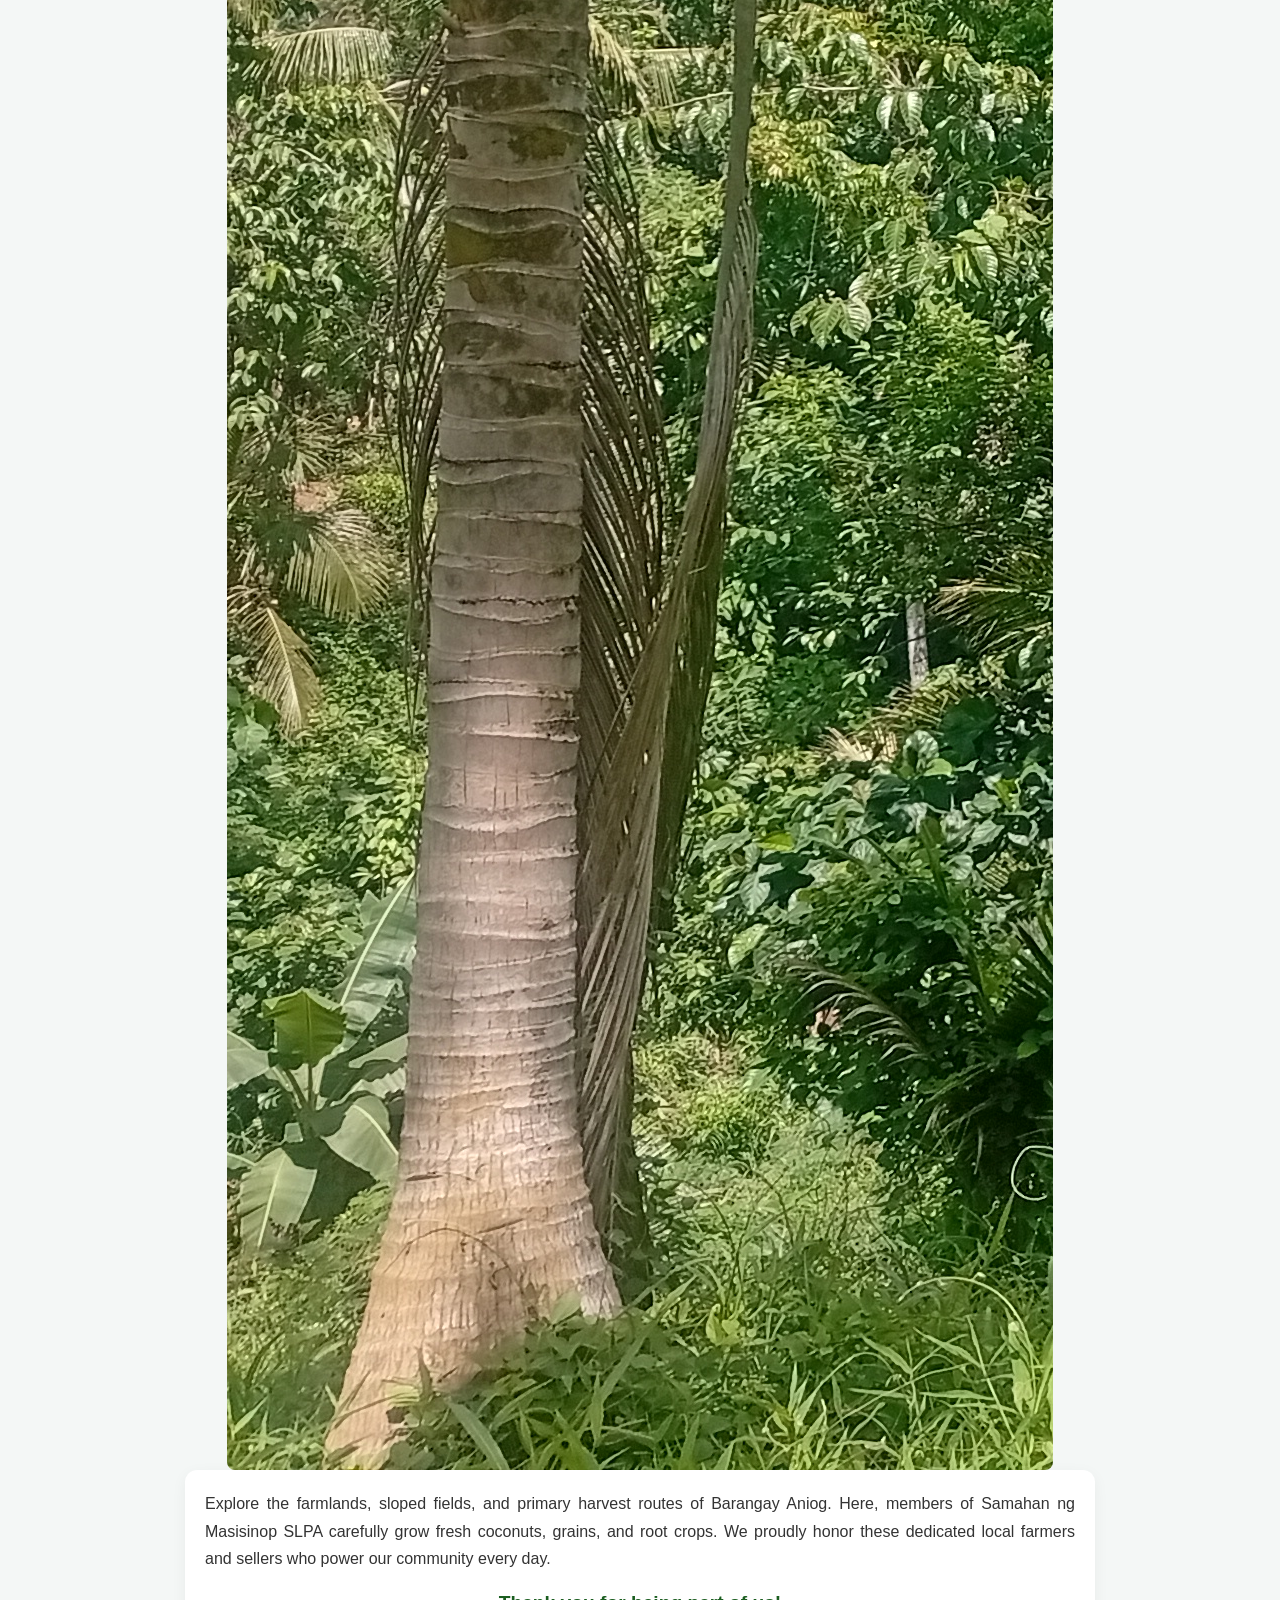
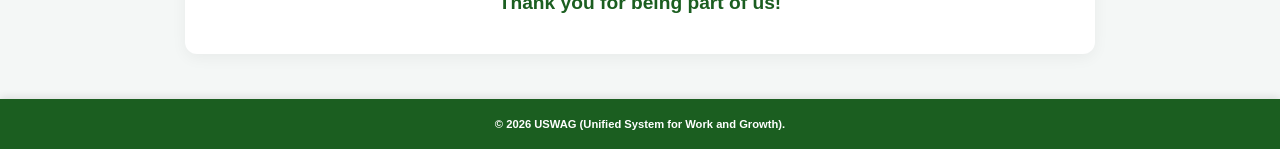
==== commit 6528ce46: "Add files via upload" ====
--- a/index.html
+++ b/index.html
@@ -9,6 +9,7 @@
     <script src="script.js" defer></script>
 </head>
 <body>
+
 <div class="fixed-header-wrapper">
     <header class="site-header">
         <div class="header-logo-left">
@@ -33,208 +34,101 @@
 </div>
 
 <div class="container">
-    <div class="card-box master-content-card">
+    <div class="card-box">
+        <h2>Welcome to SLPA Livelihood Tracker</h2>
+        <p>Sustainable Livelihood Program Association of Aniog (SLPA) Samahan ng Masisinop is a community that deserves a system designed to make business easier. We help local producers in Barangay Aniog to track their goods, record sales, and monitor their income effortlessly.</p>
+    </div>
+
+    <div class="card-box compact-gallery-card">
+        <h3>SLP Center & Operations</h3>
+        <div class="gallery-wrapper">
         
-        <div class="content-section">
-            <h2>Welcome to SLPA Livelihood Tracker</h2>
-            <p>Sustainable Livelihood Program Association of Aniog (SLPA) Samahan ng Masisinop is a community that deserves a system designed to make business easier. We help local producers in Barangay Aniog to track their goods, record sales, and monitor their income effortlessly.</p>
-        </div>
-      
-        <div class="card-box gallery-card-box">
-            <h3>SLP Center & Operations</h3>
-            <div class="gallery-wrapper">
-                <button class="gal-arrow" id="prevBtn" aria-label="Previous">
-                    <i class="fa-solid fa-chevron-left"></i>
-                </button>
-                
-                <div class="gallery-viewport">
-                    <div class="gallery-slider" id="gallerySlider">
-                        <div class="img-loading-wrapper"><div class="img-spinner"></div><img src="Aniog HQ.jpg" alt="SLPA Proof 1" loading="eager" class="lazy-img" onclick="openImageModal(this.src)"></div>
-                        <div class="img-loading-wrapper"><div class="img-spinner"></div><img src="Aniog SLP.jpg" alt="SLPA Proof 2" loading="lazy" class="lazy-img" onclick="openImageModal(this.src)"></div>
-                        <div class="img-loading-wrapper"><div class="img-spinner"></div><img src="Aniog SLPA.jpg" alt="SLPA Proof 3" loading="lazy" class="lazy-img" onclick="openImageModal(this.src)"></div>
-                        <div class="img-loading-wrapper"><div class="img-spinner"></div><img src="Kilohan.jpg" alt="SLPA Proof 9" loading="lazy" class="lazy-img" onclick="openImageModal(this.src)"></div>
-                        <div class="img-loading-wrapper"><div class="img-spinner"></div><img src="Copra Stock.jpeg" alt="SLPA Proof 6" loading="lazy" class="lazy-img" onclick="openImageModal(this.src)"></div>
-                        <div class="img-loading-wrapper"><div class="img-spinner"></div><img src="Copra Haul.jpeg" alt="SLPA Proof 4" loading="lazy" class="lazy-img" onclick="openImageModal(this.src)"></div>
-                        <div class="img-loading-wrapper"><div class="img-spinner"></div><img src="Copra Hauling.jpg" alt="SLPA Proof 5" loading="lazy" class="lazy-img" onclick="openImageModal(this.src)"></div>
-                        <div class="img-loading-wrapper"><div class="img-spinner"></div><img src="Copra.jpg" alt="SLPA Proof 7" loading="lazy" class="lazy-img" onclick="openImageModal(this.src)"></div>
-                        <div class="img-loading-wrapper"><div class="img-spinner"></div><img src="Kokonut.jpeg" alt="SLPA Proof 10" loading="lazy" class="lazy-img" onclick="openImageModal(this.src)"></div>
-                        <div class="img-loading-wrapper"><div class="img-spinner"></div><img src="Logistics.jpeg" alt="SLPA Proof 11" loading="lazy" class="lazy-img" onclick="openImageModal(this.src)"></div>
-                        <div class="img-loading-wrapper"><div class="img-spinner"></div><img src="Mais Nakasako.jpeg" alt="SLPA Proof 8" loading="lazy" class="lazy-img" onclick="openImageModal(this.src)"></div>
-                        <div class="img-loading-wrapper"><div class="img-spinner"></div><img src="Mais Ninda.jpeg" alt="SLPA Proof 12" loading="lazy" class="lazy-img" onclick="openImageModal(this.src)"></div>
-                        <div class="img-loading-wrapper"><div class="img-spinner"></div><img src="Mais.jpeg" alt="SLPA Proof 13" loading="lazy" class="lazy-img" onclick="openImageModal(this.src)"></div>
-                        <div class="img-loading-wrapper"><div class="img-spinner"></div><img src="SLPA Certification.jpg" alt="SLPA Proof 14" loading="lazy" class="lazy-img" onclick="openImageModal(this.src)"></div>
-                        <div class="img-loading-wrapper"><div class="img-spinner"></div><img src="SLPA Map.jpg" alt="SLPA Proof 15" loading="lazy" class="lazy-img" onclick="openImageModal(this.src)"></div>
-                    </div>
+            <button class="gal-arrow" id="prevBtn" aria-label="Previous">
+                <i class="fa-solid fa-chevron-left"></i>
+            </button>
+            
+            <div class="gallery-viewport">
+                <div class="gallery-slider" id="gallerySlider">
+                    <img src="Aniog HQ.jpg" alt="SLPA Proof 1" loading="eager" onclick="openImageModal(this.src)">
+                    <img src="Aniog SLP.jpg" alt="SLPA Proof 2" loading="eager" onclick="openImageModal(this.src)">
+                    <img src="Aniog SLPA.jpg" alt="SLPA Proof 3" loading="eager" onclick="openImageModal(this.src)">
+                    <img src="Kilohan.jpg" alt="SLPA Proof 9" loading="eager" onclick="openImageModal(this.src)">
+                    <img src="Copra Stock.jpeg" alt="SLPA Proof 6" loading="eager" onclick="openImageModal(this.src)">
+                    <img src="Copra Haul.jpeg" alt="SLPA Proof 4" loading="eager" onclick="openImageModal(this.src)">
+                    <img src="Copra Hauling.jpg" alt="SLPA Proof 5" loading="eager" onclick="openImageModal(this.src)">
+                    <img src="Copra.jpg" alt="SLPA Proof 7" loading="eager" onclick="openImageModal(this.src)">
+                    <img src="Kokonut.jpeg" alt="SLPA Proof 10" loading="eager" onclick="openImageModal(this.src)">
+                    <img src="Logistics.jpeg" alt="SLPA Proof 11" loading="eager" onclick="openImageModal(this.src)">
+                    <img src="Mais Nakasako.jpeg" alt="SLPA Proof 8" loading="eager" onclick="openImageModal(this.src)">
+                    <img src="Mais Ninda.jpeg" alt="SLPA Proof 12" loading="eager" onclick="openImageModal(this.src)">
+                    <img src="Mais.jpeg" alt="SLPA Proof 13" loading="eager" onclick="openImageModal(this.src)">
+                    <img src="SLPA Certification.jpg" alt="SLPA Proof 14" loading="eager" onclick="openImageModal(this.src)">
+                    <img src="SLPA Map.jpg" alt="SLPA Proof 15" loading="eager" onclick="openImageModal(this.src)">
                 </div>
-
-                <button class="gal-arrow" id="nextBtn" aria-label="Next">
-                    <i class="fa-solid fa-chevron-right"></i>
-                </button>
-            </div>
-        </div>
-      
-        <div class="content-section table-container">
-            <table class="feature-table">
-                <thead>
-                    <tr>
-                        <th><b>Manage Your Products</b></th>
-                        <th><b>Work Anywhere</b></th>
-                        <th><b>Track Your Earnings</b></th>
-                    </tr>
-                </thead>
-                <tbody>
-                    <tr>
-                        <td>Easily check and update your current stock of agricultural products, supplies and raw materials.</td>
-                        <td>Keep recording your sales even without an internet connection. The system will automatically update your records once you're back online.</td>
-                        <td>Clearly see your starting capital, everyday business expenses, cash flow analytics and total profits through dashboard.</td>
-                    </tr>
-                </tbody>
-            </table>
-        </div>
-      
-        <div class="card-box gallery-card-box">
-            <h3>Farmlands & Harvest Routes</h3>
-            <div class="gallery-wrapper">
-                <button class="gal-arrow" id="prevBtn2" aria-label="Previous">
-                    <i class="fa-solid fa-chevron-left"></i>
-                </button>
-            
-                <div class="gallery-viewport">
-                    <div class="gallery-slider" id="gallerySlider2">
-                        <div class="img-loading-wrapper"><div class="img-spinner"></div><img src="Coconut Grove.jpg" alt="Farmland 1" loading="eager" class="lazy-img" onclick="openImageModal(this.src)"></div>
-                        <div class="img-loading-wrapper"><div class="img-spinner"></div><img src="Coconut Trees.jpg" alt="Farmland 2" loading="lazy" class="lazy-img" onclick="openImageModal(this.src)"></div>
-                        <div class="img-loading-wrapper"><div class="img-spinner"></div><img src="Cornfield.jpg" alt="Farmland 3" loading="lazy" class="lazy-img" onclick="openImageModal(this.src)"></div>
-                        <div class="img-loading-wrapper"><div class="img-spinner"></div><img src="Cornfields.jpg" alt="Farmland 4" loading="lazy" class="lazy-img" onclick="openImageModal(this.src)"></div>
-                        <div class="img-loading-wrapper"><div class="img-spinner"></div><img src="Sweet Potato Field.jpeg" alt="Farmland 5" loading="lazy" class="lazy-img" onclick="openImageModal(this.src)"></div>
-                        <div class="img-loading-wrapper"><div class="img-spinner"></div><img src="Farmers in Action.jpeg" alt="Farmland 6" loading="lazy" class="lazy-img" onclick="openImageModal(this.src)"></div>
-                        <div class="img-loading-wrapper"><div class="img-spinner"></div><img src="Ricefield.jpeg" alt="Farmland 7" loading="lazy" class="lazy-img" onclick="openImageModal(this.src)"></div>
-                        <div class="img-loading-wrapper"><div class="img-spinner"></div><img src="Ricefields.jpeg" alt="Farmland 8" loading="lazy" class="lazy-img" onclick="openImageModal(this.src)"></div>
-                        <div class="img-loading-wrapper"><div class="img-spinner"></div><img src="Ready to Harvest.jpg" alt="Farmland 9" loading="lazy" class="lazy-img" onclick="openImageModal(this.src)"></div>
-                        <div class="img-loading-wrapper"><div class="img-spinner"></div><img src="Corns and Coconuts.jpg" alt="Farmland 10" loading="lazy" class="lazy-img" onclick="openImageModal(this.src)"></div>
-                        <div class="img-loading-wrapper"><div class="img-spinner"></div><img src="Cassava Leaves.jpg" alt="Farmland 11" loading="lazy" class="lazy-img" onclick="openImageModal(this.src)"></div>
-                        <div class="img-loading-wrapper"><div class="img-spinner"></div><img src="Cassava and Corns.jpg" alt="Farmland 12" loading="lazy" class="lazy-img" onclick="openImageModal(this.src)"></div>
-                        <div class="img-loading-wrapper"><div class="img-spinner"></div><img src="Farm Slope.jpg" alt="Farmland 13" loading="lazy" class="lazy-img" onclick="openImageModal(this.src)"></div>
-                        <div class="img-loading-wrapper"><div class="img-spinner"></div><img src="Lumacao Pa More.jpg" alt="Farmland 14" loading="lazy" class="lazy-img" onclick="openImageModal(this.src)"></div>
-                        <div class="img-loading-wrapper"><div class="img-spinner"></div><img src="Lumacao.jpeg" alt="Farmland 15" loading="lazy" class="lazy-img" onclick="openImageModal(this.src)"></div>
-                    </div>
-                </div>
-
-                <button class="gal-arrow" id="nextBtn2" aria-label="Next">
-                    <i class="fa-solid fa-chevron-right"></i>
-                </button>
-            </div>
-        </div>
-      
-        <div class="content-section" style="margin-bottom: 0;">
-            <p>Explore the farmlands, sloped fields, and primary harvest routes of Barangay Aniog. Here, members of Samahan ng Masisinop SLPA carefully grow fresh coconuts, grains, and root crops. We proudly honor these dedicated local farmers and sellers who power our community every day.</p>
-            <h3>Thank you for being part of us!</h3>
-        </div>
-
-        <!-- NEWS & ARTICLES START (SAMPLE CONTENT: replace each card's image, title, text, date and link with your real articles) -->
-        <div class="content-section news-section" id="newsSection">
-            <hr>
-            <h2>Latest News &amp; Articles</h2>
-
-            <div class="gallery news-grid">
-            <a href="about.html" class="card-box product-card-link news-card">
-                <div>
-                    <div class="img-loading-wrapper">
-                        <div class="img-spinner"></div>
-                        <img src="SLPA Certification.jpg" alt="DSWD Certificate of Accreditation" class="lazy-img" loading="eager">
-                    </div>
-                    <h3 class="news-title">Samahan ng Masisinop SLPA receives DSWD accreditation</h3>
-                    <p class="news-excerpt">The DSWD Field Office V issued a Certificate of Accreditation recognizing Samahan ng Masisinop SLPA as a Beneficiary Civil Society Organization under the Sustainable Livelihood Program. The accreditation is valid for three years, until September 16, 2028.</p>
-                </div>
-                <div class="news-meta">
-                    <time class="news-date" datetime="2025-09-17"><i class="fa-regular fa-calendar"></i> Sep 17, 2025</time>
-                    <span class="btn-news-read">Read more</span>
-                </div>
-            </a>
-            <a href="about.html" class="card-box product-card-link news-card">
-                <div>
-                    <div class="img-loading-wrapper">
-                        <div class="img-spinner"></div>
-                        <img src="Copra Hauling.jpg" alt="Copra being hauled" class="lazy-img" loading="lazy">
-                    </div>
-                    <h3 class="news-title">Copra hauling season gets underway in Aniog</h3>
-                    <p class="news-excerpt">Members of the association are preparing their copra for hauling. Sellers can record each load, track their remaining stock and see their income in USWAG, even without an internet connection while the trucks are on the road.</p>
-                </div>
-                <div class="news-meta">
-                    <time class="news-date" datetime="2026-10-15"><i class="fa-regular fa-calendar"></i> Oct 15, 2026</time>
-                    <span class="btn-news-read">Read more</span>
-                </div>
-            </a>
-            <a href="about.html" class="card-box product-card-link news-card">
-                <div>
-                    <div class="img-loading-wrapper">
-                        <div class="img-spinner"></div>
-                        <img src="Farm Slope.jpg" alt="Farm slope in Aniog" class="lazy-img" loading="lazy">
-                    </div>
-                    <h3 class="news-title">Walking the farm slopes and harvest routes of Aniog</h3>
-                    <p class="news-excerpt">The sloped fields and harvest routes of Barangay Aniog carry coconuts, grains and root crops from the farm to the SLP center. Here is a look at the routes our farmers travel every harvest season.</p>
-                </div>
-                <div class="news-meta">
-                    <time class="news-date" datetime="2026-10-08"><i class="fa-regular fa-calendar"></i> Oct 8, 2026</time>
-                    <span class="btn-news-read">Read more</span>
-                </div>
-            </a>
             </div>
 
-            <div class="gallery news-grid news-more" id="newsMore" hidden>
-            <a href="about.html" class="card-box product-card-link news-card">
-                <div>
-                    <div class="img-loading-wrapper">
-                        <div class="img-spinner"></div>
-                        <img src="Aniog HQ.jpg" alt="SLP Center in Aniog" class="lazy-img" loading="lazy">
-                    </div>
-                    <h3 class="news-title">A look inside the SLP Center and its operations</h3>
-                    <p class="news-excerpt">The SLP Center is where products are weighed, stored and prepared for buyers. Learn how members of Samahan ng Masisinop work together to keep goods moving from the field to the market.</p>
+            <button class="gal-arrow" id="nextBtn" aria-label="Next">
+                <i class="fa-solid fa-chevron-right"></i>
+            </button>
+        </div>
+    </div>
+
+    <div class="table-container">
+        <table class="feature-table">
+            <thead>
+                <tr>
+                    <th><b>Manage Your Products</b></th>
+                    <th><b>Work Anywhere</b></th>
+                    <th><b>Track Your Earnings</b></th>
+                </tr>
+            </thead>
+            <tbody>
+                <tr>
+                    <td>Easily check and update your current stock of agricultural products, supplies and raw materials.</td>
+                    <td>Keep recording your sales even without an internet connection. The system will automatically update your records once you're back online.</td>
+                    <td>Clearly see your starting capital, everyday business expenses, cash flow analytics and total profits through dashboard.</td>
+                </tr>
+            </tbody>
+        </table>
+    </div>
+  
+    <div class="card-box compact-gallery-card">
+        <h3> Farmlands & Harvest Routes</h3>
+        <div class="gallery-wrapper">
+            <button class="gal-arrow" id="prevBtn2" aria-label="Previous">
+                <i class="fa-solid fa-chevron-left"></i>
+            </button>
+        
+            <div class="gallery-viewport">
+                <div class="gallery-slider" id="gallerySlider2">
+                    <img src="Coconut Grove.jpg" alt="Farmland 1" loading="eager" onclick="openImageModal(this.src)">
+                    <img src="Coconut Trees.jpg" alt="Farmland 2" loading="eager" onclick="openImageModal(this.src)">
+                    <img src="Cornfield.jpg" alt="Farmland 3" loading="eager" onclick="openImageModal(this.src)">
+                    <img src="Cornfields.jpg" alt="Farmland 4" loading="eager" onclick="openImageModal(this.src)">
+                    <img src="Sweet Potato Field.jpeg" alt="Farmland 5" loading="eager" onclick="openImageModal(this.src)">
+                    <img src="Farmers in Action.jpeg" alt="Farmland 6" loading="eager" onclick="openImageModal(this.src)">
+                    <img src="Ricefield.jpeg" alt="Farmland 7" loading="eager" onclick="openImageModal(this.src)">
+                    <img src="Ricefields.jpeg" alt="Farmland 8" loading="eager" onclick="openImageModal(this.src)">
+                    <img src="Ready to Harvest.jpg" alt="Farmland 9" loading="eager" onclick="openImageModal(this.src)">
+                    <img src="Corns and Coconuts.jpg" alt="Farmland 10" loading="eager" onclick="openImageModal(this.src)">
+                    <img src="Cassava Leaves.jpg" alt="Farmland 11" loading="eager" onclick="openImageModal(this.src)">
+                    <img src="Cassava and Corns.jpg" alt="Farmland 12" loading="eager" onclick="openImageModal(this.src)">
+                    <img src="Farm Slope.jpg" alt="Farmland 13" loading="eager" onclick="openImageModal(this.src)">
+                    <img src="Lumacao Pa More.jpg" alt="Farmland 14" loading="eager" onclick="openImageModal(this.src)">
+                    <img src="Lumacao.jpeg" alt="Farmland 15" loading="eager" onclick="openImageModal(this.src)">
                 </div>
-                <div class="news-meta">
-                    <time class="news-date" datetime="2026-09-30"><i class="fa-regular fa-calendar"></i> Sep 30, 2026</time>
-                    <span class="btn-news-read">Read more</span>
-                </div>
-            </a>
-            <a href="about.html" class="card-box product-card-link news-card">
-                <div>
-                    <div class="img-loading-wrapper">
-                        <div class="img-spinner"></div>
-                        <img src="Cornfields.jpg" alt="Cornfields in Aniog" class="lazy-img" loading="lazy">
-                    </div>
-                    <h3 class="news-title">Corn and root crops ready for the market</h3>
-                    <p class="news-excerpt">Corn, cassava and sweet potatoes from our local sellers are now listed in the Product Gallery. Buyers from other barangays are welcome to register and message a seller directly.</p>
-                </div>
-                <div class="news-meta">
-                    <time class="news-date" datetime="2026-09-22"><i class="fa-regular fa-calendar"></i> Sep 22, 2026</time>
-                    <span class="btn-news-read">Read more</span>
-                </div>
-            </a>
-            <a href="about.html" class="card-box product-card-link news-card">
-                <div>
-                    <div class="img-loading-wrapper">
-                        <div class="img-spinner"></div>
-                        <img src="Logistics.jpeg" alt="Loading products for delivery" class="lazy-img" loading="lazy">
-                    </div>
-                    <h3 class="news-title">Recording sales anywhere with USWAG</h3>
-                    <p class="news-excerpt">Sellers can keep recording their sales while offline. The system saves them on the device and updates the records automatically once the internet connection is back.</p>
-                </div>
-                <div class="news-meta">
-                    <time class="news-date" datetime="2026-09-10"><i class="fa-regular fa-calendar"></i> Sep 10, 2026</time>
-                    <span class="btn-news-read">Read more</span>
-                </div>
-            </a>
             </div>
 
-            <div class="news-footer">
-                <button type="button" class="news-toggle" id="newsToggle" aria-expanded="false" aria-controls="newsMore">
-                    <span>Read another article</span> <i class="fa-solid fa-chevron-down"></i>
-                </button>
-                <a class="news-all-link" href="about.html">View all published articles</a>
-            </div>
+            <button class="gal-arrow" id="nextBtn2" aria-label="Next">
+                <i class="fa-solid fa-chevron-right"></i>
+            </button>
         </div>
-        <!-- NEWS & ARTICLES END -->
+    </div>
 
-    </div>
+    <div class="card-box">
+        <p>Explore the farmlands, sloped fields, and primary harvest routes of Barangay Aniog. Here, members of Samahan ng Masisinop SLPA carefully grow fresh coconuts, grains, and root crops. We proudly honor these dedicated local farmers and sellers who power our community every day.</p></p>
+        <h3>Thank you for being part of us!</h3>
+        </div>
 </div>
   
 <div id="welcomeAlertModal" class="custom-modal-overlay">
--- a/styles.css
+++ b/styles.css
@@ -884,14 +884,14 @@
 
 .browser-tab-dots {
     display: flex;
-    gap: 5px;
+    gap: 3px;
     align-items: center;
     flex: 0 0 auto;
 }
 
 .browser-tab-dots span {
-    width: 8px;
-    height: 8px;
+    width: 5px;
+    height: 5px;
     border-radius: 50%;
     display: inline-block;
 }
@@ -971,6 +971,10 @@
     cursor: pointer;
     font-size: 0.85rem;
     transition: background-color 0.2s, transform 0.1s;
+}
+
+.map-open-link {
+    text-decoration: none;
 }
 
 .zoom-ctrl-btn:hover, .close-profile-modal:hover {
@@ -1202,8 +1206,8 @@
     animation: waveWild 1.8s infinite ease-in-out 1.2s;
 }
 
-/* ===== Ad placeholder (sits between the map and the message status) ===== */
-.ad-slot {
+/* ===== Reserved ad space (sits between the map and the message status) ===== */
+.sponsor-slot {
     position: relative;
     width: 100%;
     min-height: 110px;               /* reserved up front so the page never jumps when an ad loads */
@@ -1218,7 +1222,7 @@
     overflow: hidden;
 }
 
-.ad-slot-label {
+.sponsor-slot-label {
     position: absolute;
     top: 6px;
     left: 12px;
@@ -1228,7 +1232,7 @@
     color: #8A8A8A;
 }
 
-.ad-slot-content {
+.sponsor-slot-content {
     width: 100%;
     display: flex;
     justify-content: center;
@@ -1237,11 +1241,11 @@
     overflow: hidden;
 }
 
-.ad-slot-content:empty {
+.sponsor-slot-content:empty {
     display: none;
 }
 
-.ad-slot-placeholder {
+.sponsor-slot-placeholder {
     display: flex;
     align-items: center;
     gap: 8px;
@@ -1250,50 +1254,101 @@
     font-weight: 600;
 }
 
-.ad-slot.has-ad .ad-slot-placeholder {
+.sponsor-slot.has-ad .sponsor-slot-placeholder {
     display: none;
 }
 
-/* ===== Message status card (compact row; envelope button on the left) ===== */
+/* ===== Message status card: [big envelope + "View message"] / status / Edit above Delete =====
+   Desktop = icon + words. Phones (600px and under) = icons only. */
 .sent-message-popup-card {
-    display: none;
-    flex-direction: row;
+    display: none;                       /* script.js shows it as a grid */
+    grid-template-columns: 1fr;
+    grid-template-areas:
+        "view"
+        "status"
+        "actions";
+    row-gap: 14px;
+    align-items: center;
+    justify-items: start;
+}
+
+.envelope-trigger {
+    grid-area: view;
+    position: relative;
+    display: inline-flex;
     align-items: center;
     gap: 14px;
-}
-
-.envelope-trigger {
+    padding: 0 12px 0 0;
+    border: none;
+    border-radius: 44px;
+    background: none;
+    cursor: pointer;
+    font: inherit;
+    font-size: 1.05rem;
+    font-weight: 700;
+    color: var(--primary-color);
+    text-align: left;
+    -webkit-tap-highlight-color: transparent;
+}
+
+.envelope-trigger-icon {
+    position: relative;
     flex: 0 0 auto;
-    width: 50px;
-    height: 50px;
+    width: 88px;
+    height: 88px;
     border-radius: 50%;
-    border: none;
-    cursor: pointer;
     display: flex;
     align-items: center;
     justify-content: center;
-    background-color: rgba(209, 153, 20, 0.14);
+    background-color: rgba(209, 153, 20, 0.16);
     color: var(--pressed-color);
-    font-size: 1.35rem;
+    font-size: 2.6rem;
     transition: transform 0.15s ease, background-color 0.2s ease;
-}
-
-.envelope-trigger:hover {
-    background-color: rgba(209, 153, 20, 0.26);
-}
-
-.envelope-trigger:active {
+    animation: envelopeBreathe 2.2s ease-in-out infinite;
+}
+
+/* the circle pulses with light: a soft gold ring that spreads out and fades */
+.envelope-trigger-icon::before {
+    content: "";
+    position: absolute;
+    inset: 0;
+    border-radius: 50%;
+    pointer-events: none;
+    animation: envelopeGlow 2.2s ease-out infinite;
+}
+
+@keyframes envelopeGlow {
+    0%   { box-shadow: 0 0 0 0 rgba(209, 153, 20, 0.55), 0 0 12px 3px rgba(255, 215, 0, 0.40); }
+    70%  { box-shadow: 0 0 0 14px rgba(209, 153, 20, 0), 0 0 26px 8px rgba(255, 215, 0, 0); }
+    100% { box-shadow: 0 0 0 0 rgba(209, 153, 20, 0), 0 0 12px 3px rgba(255, 215, 0, 0); }
+}
+
+@keyframes envelopeBreathe {
+    0%, 100% { scale: 1; }
+    50% { scale: 1.06; }
+}
+
+.envelope-trigger:hover .envelope-trigger-icon {
+    background-color: rgba(209, 153, 20, 0.28);
+}
+
+.envelope-trigger:hover .btn-label {
+    text-decoration: underline;
+}
+
+.envelope-trigger:active .envelope-trigger-icon {
     transform: scale(0.92);
 }
 
 .envelope-trigger:focus-visible,
-.btn-view-message:focus-visible,
-.btn-edit-message:focus-visible {
+.btn-edit-message:focus-visible,
+.btn-delete-message:focus-visible,
+.envelope:focus-visible {
     outline: 2px solid var(--secondary-color) !important;
-    outline-offset: 2px;
-}
-
-.envelope-trigger i {
+    outline-offset: 3px;
+}
+
+.envelope-trigger-icon i {
     animation: envelopeNudge 2.4s ease-in-out infinite;
 }
 
@@ -1304,19 +1359,17 @@
     95% { transform: rotate(-5deg); }
 }
 
-.sent-message-body {
-    flex: 1 1 auto;
-    min-width: 0;
-}
-
 .sent-message-popup-card .sent-message-header {
+    grid-area: status;
+    display: flex;
+    align-items: center;
     justify-content: flex-start;
+    flex-wrap: wrap;
     gap: 8px;
-    flex-wrap: wrap;
-    margin-bottom: 10px;
-}
-
-.status-line {
+    margin: 0;
+}
+
+.status-lead {
     font-size: 0.9rem;
     font-weight: 600;
     color: #444444;
@@ -1333,34 +1386,61 @@
 }
 
 .sent-message-actions {
-    display: flex;
-    flex-wrap: wrap;
+    grid-area: actions;
+    display: flex;
+    flex-direction: column;              /* Edit on top, Delete under it */
+    align-items: stretch;
     gap: 8px;
-}
-
-.btn-view-message {
-    background-color: var(--primary-color);
+    width: min(100%, 210px);
+}
+
+.btn-edit-message,
+.btn-delete-message {
     color: #FFFFFF;
     border: none !important;
-    padding: 8px 16px;
+    padding: 9px 16px;
     border-radius: 6px;
     font-size: 0.85rem;
     font-weight: 600;
     cursor: pointer;
     display: inline-flex;
     align-items: center;
-    justify-content: center;
-    gap: 6px;
+    justify-content: flex-start;
+    gap: 10px;
     transition: background-color 0.2s ease;
 }
 
-.btn-view-message:hover {
+.btn-edit-message i,
+.btn-delete-message i {
+    width: 1.2em;
+    text-align: center;
+}
+
+.btn-edit-message {
     background-color: var(--secondary-color);
 }
 
-.btn-view-message:active,
+.btn-edit-message:hover {
+    background-color: var(--primary-color);
+}
+
+.btn-delete-message,
+.btn-danger {
+    background-color: var(--accent-color);
+}
+
+.btn-delete-message:hover,
+.btn-danger:hover {
+    background-color: #A81212;
+}
+
 .btn-edit-message:active {
     background-color: var(--pressed-color);
+}
+
+.btn-delete-message:active,
+.btn-danger:active {
+    background-color: #7F0D0D;
 }
 
 /* ===== Envelope pop-up (same centered pop-in as the "Tada!" modal) ===== */
@@ -1375,6 +1455,7 @@
     position: absolute;
     top: 10px;
     right: 12px;
+    z-index: 5;
     width: 32px;
     height: 32px;
     border: none;
@@ -1394,19 +1475,44 @@
     color: #FFFFFF;
 }
 
+/* The closed envelope. Opening it: flap lifts, the letter rises, then the whole envelope folds away and the paper takes its place.
+   Closing is the reverse and starts at once (the delays below belong to the opening only). */
 .envelope-stage {
+    display: grid;
+    grid-template-rows: 1fr;
+    opacity: 1;
+    transition: grid-template-rows 0.3s ease, opacity 0.2s ease;
+}
+
+.envelope-stage-clip {
+    min-height: 0;
+    overflow: hidden;
+}
+
+.envelope-stage-pad {
     perspective: 800px;
     display: flex;
     justify-content: center;
     align-items: flex-end;
-    padding-top: 70px;               /* room for the letter to rise above the envelope */
-    margin-bottom: 14px;
+    padding: 70px 24px 28px;             /* room for the letter to rise and for the shadow */
+}
+
+.envelope-stage.is-open {
+    grid-template-rows: 0fr;
+    opacity: 0;
+    transition: grid-template-rows 0.3s ease 0.5s, opacity 0.25s ease 0.5s;
 }
 
 .envelope {
     position: relative;
+    display: block;
     width: 210px;
     height: 136px;
+    padding: 0;
+    border: none;
+    background: none;
+    cursor: pointer;
+    -webkit-tap-highlight-color: transparent;
 }
 
 .env-back {
@@ -1431,7 +1537,7 @@
     display: flex;
     flex-direction: column;
     gap: 7px;
-    transition: transform 0.6s cubic-bezier(0.25, 1, 0.5, 1) 0.35s;
+    transition: transform 0.4s cubic-bezier(0.25, 1, 0.5, 1) 0.12s;
 }
 
 .env-letter span {
@@ -1465,7 +1571,13 @@
     transform-origin: top center;
     transform: perspective(700px) rotateX(0deg);
     z-index: 4;
-    transition: transform 0.5s ease-in-out, z-index 0s linear 0.25s;
+    transition: transform 0.35s ease-in-out, z-index 0s linear 0.18s;
+}
+
+/* a small lift of the tip invites the tap */
+.envelope-stage:not(.is-open) .envelope:hover .env-flap,
+.envelope-stage:not(.is-open) .envelope:focus-visible .env-flap {
+    transform: perspective(700px) rotateX(18deg);
 }
 
 .envelope-stage.is-open .env-flap {
@@ -1478,31 +1590,19 @@
     transform: translateY(-62px);
 }
 
-.envelope-stage.is-opening .envelope {
-    animation: envelopeWobble 0.45s ease-in-out;
-}
-
-@keyframes envelopeWobble {
-    0%, 100% { transform: rotate(0deg); }
-    30% { transform: rotate(-3deg); }
-    70% { transform: rotate(3deg); }
-}
-
-.envelope-title {
-    color: var(--primary-color);
-    margin-bottom: 6px;
-}
-
 .envelope-status {
     display: flex;
     align-items: center;
     justify-content: center;
     gap: 8px;
     flex-wrap: wrap;
-    font-size: 0.9rem;
-    font-weight: 600;
-    color: #444444;
-    margin-bottom: 14px;
+    margin-bottom: 16px;
+}
+
+.env-hint {
+    margin: 0 0 12px;
+    font-size: 0.8rem;
+    color: #8A8A8A;
 }
 
 .letter-reader {
@@ -1515,13 +1615,15 @@
     border-radius: 8px;
     /* top-right corner is cut away: the folded tip sits there */
     clip-path: polygon(0 0, calc(100% - 34px) 0, 100% 34px, 100% 100%, 0 100%);
-    transition: max-height 0.5s ease 0.55s, opacity 0.4s ease 0.55s, margin 0.3s ease;
+    transition: max-height 0.3s ease, opacity 0.2s ease, margin 0.2s ease;
 }
 
 .envelope-stage.is-open ~ .letter-reader {
     max-height: 290px;
     opacity: 1;
-    margin-bottom: 16px;
+    margin-top: 42px;                    /* keeps the folded corner clear of the close button */
+    margin-bottom: 10px;
+    transition: max-height 0.4s ease 0.6s, opacity 0.35s ease 0.6s, margin 0.3s ease 0.6s;
 }
 
 .letter-scroll {
@@ -1558,14 +1660,6 @@
     outline-offset: 2px;
 }
 
-.letter-hint {
-    margin: 0;
-    padding: 0 16px 12px;
-    font-size: 0.72rem;
-    font-style: italic;
-    color: #8A8A8A;
-}
-
 .letter-subject {
     margin: 0;
     padding: 12px 44px 4px 16px;
@@ -1586,41 +1680,92 @@
 
 .envelope-actions {
     display: flex;
+    flex-direction: column;              /* Edit on top, Delete under it */
     gap: 10px;
 }
 
 .envelope-actions .btn-submit {
+    padding: 12px 10px;
+    font-size: 0.95rem;
+}
+
+/* ===== "Delete your message?" confirmation ===== */
+.delete-confirm-icon {
+    font-size: 3rem;
+    color: var(--accent-color);
+    margin-bottom: 10px;
+}
+
+.confirm-actions {
+    display: flex;
+    gap: 10px;
+}
+
+.confirm-actions .btn-submit {
     flex: 1 1 0;
     padding: 11px 10px;
-    font-size: 0.9rem;
+    font-size: 0.95rem;
+}
+
+/* ===== Phones: big pulsing envelope on the left; status, Edit and Delete stacked on the right (same words as desktop) ===== */
+@media (max-width: 600px) {
+    .sent-message-popup-card {
+        grid-template-columns: auto minmax(0, 1fr);
+        grid-template-areas:
+            "view status"
+            "view actions";
+        column-gap: 18px;
+        row-gap: 12px;
+        padding: 18px 16px;
+        align-items: start;
+    }
+
+    .envelope-trigger {
+        flex-direction: column;
+        gap: 10px;
+        padding: 0;
+        align-self: center;
+        text-align: center;
+        font-size: 0.95rem;
+    }
+
+    .envelope-trigger-icon {
+        width: 112px;
+        height: 112px;
+        font-size: 3.4rem;
+    }
+
+    .sent-message-actions {
+        width: 100%;
+    }
+
+    .btn-edit-message,
+    .btn-delete-message {
+        padding: 11px 14px;
+        font-size: 0.9rem;
+    }
 }
 
 @media (max-width: 480px) {
-    .envelope-actions {
-        flex-direction: column;
-    }
-
-    .sent-message-popup-card {
-        padding: 14px;
-        gap: 10px;
-    }
-
-    .envelope-trigger {
-        width: 44px;
-        height: 44px;
-        font-size: 1.2rem;
+    .envelope-stage-pad {
+        padding-left: 12px;
+        padding-right: 12px;
     }
 }
 
 @media (prefers-reduced-motion: reduce) {
-    .envelope-trigger i,
-    .envelope-stage.is-opening .envelope {
+    .envelope-trigger-icon,
+    .envelope-trigger-icon::before,
+    .envelope-trigger-icon i {
         animation: none;
     }
 
+    .envelope-stage,
+    .envelope-stage.is-open,
     .env-flap,
     .env-letter,
-    .letter-reader {
+    .letter-reader,
+    .envelope-stage.is-open ~ .letter-reader {
         transition-duration: 0.01s;
         transition-delay: 0s;
     }
@@ -1628,15 +1773,11 @@
 
 
 /* ===== Notification dot on the envelope (the SLP Admin answered and you have not opened it yet) ===== */
-.envelope-trigger {
-    position: relative;
-}
-
-.envelope-trigger.has-update::after {
+.envelope-trigger.has-update .envelope-trigger-icon::after {
     content: "";
     position: absolute;
-    top: 6px;
-    right: 6px;
+    top: 8px;
+    right: 8px;
     width: 12px;
     height: 12px;
     border-radius: 50%;
@@ -1845,7 +1986,675 @@
     .news-grid.news-more,
     .lightbox-content.lb-from-right,
     .lightbox-content.lb-from-left,
-    .envelope-trigger.has-update::after {
+    .envelope-trigger.has-update .envelope-trigger-icon::after {
         animation: none;
     }
 }
+
+
+/* ===== Contact status card, revision: two columns on desktop AND phones =====
+   Left: a bigger envelope with "View message" under it.
+   Right (upper right): "Your message is for [Review]" on top, Edit & Resend above Delete Message under it.
+   Added after the earlier rules on purpose, so nothing above had to be changed. */
+.sent-message-popup-card {
+    grid-template-columns: auto minmax(0, 1fr);
+    grid-template-areas:
+        "view status"
+        "view actions";
+    grid-template-rows: max-content 1fr;   /* status on top, Edit/Delete right under it (no gap in between) */
+    column-gap: 22px;
+    row-gap: 12px;
+    padding: 20px 22px;
+    align-items: start;
+    justify-items: stretch;
+}
+
+.sent-message-popup-card .envelope-trigger {
+    flex-direction: column;
+    gap: 10px;
+    padding: 0;
+    align-self: center;
+    justify-self: center;
+    text-align: center;
+    font-size: 1rem;
+}
+
+.sent-message-popup-card .envelope-trigger-icon {
+    width: 124px;
+    height: 124px;
+    font-size: 3.8rem;
+}
+
+.sent-message-popup-card .sent-message-header {
+    justify-content: flex-end;
+    text-align: right;
+    align-self: start;
+}
+
+.sent-message-popup-card .sent-message-actions {
+    width: 100%;
+    max-width: 210px;
+    justify-self: end;
+    align-self: start;
+}
+
+@media (max-width: 600px) {
+    .sent-message-popup-card {
+        column-gap: 14px;
+        padding: 16px 14px;
+    }
+
+    .sent-message-popup-card .envelope-trigger-icon {
+        width: 108px;
+        height: 108px;
+        font-size: 3.3rem;
+    }
+
+    .sent-message-popup-card .envelope-trigger {
+        font-size: 0.9rem;
+    }
+
+    .sent-message-popup-card .status-lead {
+        font-size: 0.82rem;
+    }
+
+    .sent-message-popup-card .btn-edit-message,
+    .sent-message-popup-card .btn-delete-message {
+        padding: 10px 10px;
+        font-size: 0.82rem;
+        gap: 8px;
+    }
+}
+
+
+/* ===================================================================================
+   AUTH SIMULATION START (CSS) - styles for the quick sign-up (Google / Facebook / SMS) on register.html.
+   SAFE TO REMOVE: delete everything from "AUTH SIMULATION START (CSS)" to "AUTH SIMULATION END (CSS)".
+   Nothing outside this block uses these .authsim-* / .cf-* classes.
+   =================================================================================== */
+
+/* ----- "or" divider (reuses .divider-with-text from the contact form) ----- */
+.authsim-divider {
+    margin: 26px 0 16px;
+}
+
+.authsim-divider .section-divider {
+    flex: 1 1 0;
+    width: auto;
+    max-width: 200px;
+}
+
+/* ----- the sign-up group (same heading look as "Send Us a Direct Message") ----- */
+.authsim {
+    max-width: 360px;
+    margin: 0 auto 6px;
+    text-align: center;
+}
+
+.authsim p,
+.authsim-box p {
+    text-align: center;
+}
+
+.authsim-title {
+    margin: 0 0 18px;
+    color: var(--primary-color);
+    text-align: center;
+}
+
+.authsim-buttons {
+    display: flex;
+    flex-direction: column;
+    gap: 10px;
+}
+
+.authsim-btn {
+    width: 100%;
+    min-height: 44px;
+    display: flex;
+    align-items: center;
+    justify-content: center;
+    gap: 10px;
+    padding: 10px 16px;
+    background-color: #FFFFFF;
+    border: 1px solid #CCCCCC;
+    border-radius: 5px;
+    font: inherit;
+    font-size: 0.92rem;
+    font-weight: 600;
+    color: var(--text-color);
+    cursor: pointer;
+    transition: border-color 0.2s ease, background-color 0.2s ease, transform 0.1s ease;
+}
+
+.authsim-btn:hover {
+    border-color: var(--secondary-color);
+    background-color: #F6F5FB;
+}
+
+.authsim-btn:active {
+    transform: scale(0.99);
+}
+
+.authsim-btn i,
+.authsim-btn .authsim-g {
+    width: 1.2em;
+    text-align: center;
+    font-size: 1.1rem;
+    flex: 0 0 auto;
+}
+
+.authsim-btn-facebook i { color: #1877F2; }
+.authsim-btn-sms i { color: var(--primary-color); }
+
+.authsim-btn:focus-visible,
+.authsim-primary:focus-visible,
+.authsim-secondary:focus-visible,
+.authsim-account:focus-visible,
+.authsim-link:focus-visible,
+.authsim-close:focus-visible,
+.authsim-legal a:focus-visible,
+.authsim-login a:focus-visible,
+.cf-links a:focus-visible {
+    outline: 2px solid var(--secondary-color);
+    outline-offset: 2px;
+}
+
+/* ----- the human check (Cloudflare-style) ----- */
+.authsim-human {
+    margin-top: 20px;
+    text-align: left;
+}
+
+.authsim-box p.authsim-human-label,
+.authsim p.authsim-human-label {
+    margin: 0 0 6px;
+    font-size: 0.8rem;
+    color: #666666;
+    text-align: left;
+}
+
+.cf-widget {
+    display: flex;
+    align-items: center;
+    justify-content: space-between;
+    gap: 10px;
+    min-height: 66px;
+    padding: 0 12px;
+    background-color: #FAFAFA;
+    border: 1px solid #E0E0E0;
+    border-radius: 4px;
+}
+
+.cf-state {
+    display: flex;
+    align-items: center;
+    gap: 10px;
+    font-size: 0.9rem;
+    color: #333333;
+}
+
+.cf-spin,
+.cf-tick {
+    width: 28px;
+    height: 28px;
+    flex: 0 0 auto;
+    border-radius: 50%;
+}
+
+.cf-spin {
+    border: 3px solid #E3E3E3;
+    border-top-color: var(--logo-blue);
+    animation: authsimSpin 0.8s linear infinite;
+}
+
+.cf-tick {
+    display: none;
+    align-items: center;
+    justify-content: center;
+    background-color: var(--logo-green);
+    color: #FFFFFF;
+    font-size: 0.85rem;
+}
+
+.cf-widget.is-success .cf-spin { display: none; }
+.cf-widget.is-success .cf-tick { display: flex; animation: popIn 0.3s ease-out; }
+
+.cf-brand {
+    display: flex;
+    flex-direction: column;
+    align-items: flex-end;
+    gap: 1px;
+    line-height: 1.1;
+}
+
+.cf-wordmark {
+    font-size: 0.55rem;
+    font-weight: 800;
+    letter-spacing: 0.14em;
+    color: #333333;
+}
+
+.cf-links {
+    font-size: 0.55rem;
+    color: #666666;
+}
+
+.cf-links a {
+    color: #666666;
+    text-decoration: underline;
+}
+
+/* ----- legal lines ----- */
+.authsim-box p.authsim-legal,
+.authsim p.authsim-legal {
+    margin: 16px 0 10px;
+    font-size: 0.75rem;
+    line-height: 1.5;
+    color: #666666;
+}
+
+.authsim-legal a {
+    color: var(--secondary-color);
+    text-decoration: underline;
+}
+
+.authsim p.authsim-login {
+    margin: 0;
+    font-size: 0.85rem;
+    color: #666666;
+}
+
+.authsim-login a {
+    color: var(--primary-color);
+    font-weight: 700;
+    text-decoration: none;
+}
+
+.authsim-login a:hover {
+    text-decoration: underline;
+}
+
+/* ----- the pop-up: centered dialog on desktop ----- */
+.authsim-overlay {
+    z-index: 2500;
+    overflow-y: auto;
+}
+
+.authsim-box {
+    --authsim-accent: var(--secondary-color);
+    position: relative;
+    width: 100%;
+    max-width: 420px;
+    max-height: 92vh;
+    overflow-y: auto;
+    padding: 32px 28px 20px;
+    background-color: #FFFFFF;
+    border-radius: 12px;
+    box-shadow: 0 10px 25px rgba(0, 0, 0, 0.2);
+    text-align: center;
+    animation: popIn 0.3s cubic-bezier(0.175, 0.885, 0.32, 1.275);
+}
+
+.authsim-box[data-provider="google"] { --authsim-accent: #1A73E8; }
+.authsim-box[data-provider="facebook"] { --authsim-accent: #1877F2; }
+.authsim-box[data-provider="sms"] { --authsim-accent: var(--primary-color); }
+
+.authsim-grab {
+    display: none;
+}
+
+.authsim-close {
+    position: absolute;
+    top: 10px;
+    right: 10px;
+    width: 34px;
+    height: 34px;
+    border: none;
+    border-radius: 50%;
+    background-color: #F0F0F0;
+    color: #555555;
+    font-size: 1rem;
+    cursor: pointer;
+    transition: background-color 0.2s ease;
+}
+
+.authsim-close:hover {
+    background-color: #E0E0E0;
+}
+
+.authsim-step[hidden],
+.authsim-box [hidden] {
+    display: none !important;
+}
+
+.authsim-step {
+    display: flex;
+    flex-direction: column;
+    align-items: stretch;
+}
+
+.authsim-center {
+    align-items: center;
+    justify-content: center;
+    min-height: 220px;
+    gap: 16px;
+}
+
+.authsim-brand {
+    display: flex;
+    align-items: center;
+    justify-content: center;
+    gap: 8px;
+    margin-bottom: 18px;
+    font-size: 0.95rem;
+    font-weight: 600;
+    color: #444444;
+}
+
+.authsim-brand-fb,
+.authsim-brand-fb i { color: #1877F2; }
+.authsim-brand-sms,
+.authsim-brand-sms i { color: var(--primary-color); }
+
+.authsim-h {
+    margin: 0 0 6px;
+    font-size: 1.3rem;
+    font-weight: 600;
+    color: var(--text-color);
+    text-align: center;
+}
+
+.authsim-box p.authsim-sub {
+    margin: 0 0 18px;
+    font-size: 0.92rem;
+    line-height: 1.5;
+    color: #555555;
+}
+
+.authsim-box p.authsim-fine {
+    margin: 18px 0 0;
+    font-size: 0.78rem;
+    line-height: 1.5;
+    color: #777777;
+}
+
+.authsim-accounts {
+    border: 1px solid #E0E0E0;
+    border-radius: 8px;
+    overflow: hidden;
+}
+
+.authsim-account {
+    display: flex;
+    align-items: center;
+    gap: 14px;
+    width: 100%;
+    padding: 12px 14px;
+    background: none;
+    border: none;
+    border-bottom: 1px solid #EEEEEE;
+    font: inherit;
+    text-align: left;
+    cursor: pointer;
+    transition: background-color 0.15s ease;
+}
+
+.authsim-account:last-child {
+    border-bottom: none;
+}
+
+.authsim-account:hover {
+    background-color: #F5F7FA;
+}
+
+.authsim-avatar {
+    flex: 0 0 auto;
+    width: 38px;
+    height: 38px;
+    display: flex;
+    align-items: center;
+    justify-content: center;
+    border-radius: 50%;
+    background-color: var(--secondary-color);
+    color: #FFFFFF;
+    font-weight: 700;
+}
+
+.authsim-avatar-alt { background-color: var(--pressed-color); }
+.authsim-avatar-plain { background: none; color: #666666; font-size: 1.7rem; }
+
+.authsim-account-text {
+    display: flex;
+    flex-direction: column;
+    min-width: 0;
+}
+
+.authsim-account-text b {
+    font-size: 0.95rem;
+    font-weight: 600;
+    color: var(--text-color);
+}
+
+.authsim-account-text small {
+    font-size: 0.8rem;
+    color: #666666;
+    overflow: hidden;
+    text-overflow: ellipsis;
+}
+
+.authsim-primary,
+.authsim-secondary {
+    display: flex;
+    align-items: center;
+    justify-content: center;
+    gap: 8px;
+    width: 100%;
+    min-height: 46px;
+    margin-top: 12px;
+    padding: 11px 16px;
+    border-radius: 5px;
+    font: inherit;
+    font-size: 0.95rem;
+    font-weight: 600;
+    cursor: pointer;
+    transition: background-color 0.2s ease, opacity 0.2s ease;
+}
+
+.authsim-primary {
+    border: none;
+    background-color: var(--authsim-accent);
+    color: #FFFFFF;
+}
+
+.authsim-primary:hover:not(:disabled) {
+    filter: brightness(0.92);
+}
+
+.authsim-primary:disabled {
+    background-color: #E6E6E6;
+    color: #9A9A9A;
+    cursor: not-allowed;
+}
+
+.authsim-secondary {
+    background-color: #FFFFFF;
+    border: 1px solid #CCCCCC;
+    color: var(--text-color);
+}
+
+.authsim-secondary:hover {
+    background-color: #F5F5F5;
+}
+
+.authsim-field {
+    display: flex;
+    flex-direction: column;
+    gap: 6px;
+    text-align: left;
+}
+
+.authsim-field label {
+    font-size: 0.85rem;
+    font-weight: 600;
+    color: var(--text-color);
+}
+
+.authsim-field input {
+    width: 100%;
+    padding: 12px;
+    border: 1px solid #CCCCCC;
+    border-radius: 5px;
+    font: inherit;
+    font-size: 1rem;
+    transition: border-color 0.3s ease, background-color 0.3s ease;
+}
+
+.authsim-field input:focus {
+    outline: none;
+    border-color: var(--authsim-accent);
+}
+
+.authsim-field small {
+    font-size: 0.75rem;
+    color: #777777;
+}
+
+.authsim-otp-input {
+    letter-spacing: 0.3em;
+    font-size: 1.15rem !important;
+}
+
+.authsim-otp-input.is-autofilled {
+    background-color: #FFF9C4;
+    border-color: #E6DC8A;
+}
+
+.authsim-sr {
+    position: absolute;
+    width: 1px;
+    height: 1px;
+    overflow: hidden;
+    clip: rect(0 0 0 0);
+    white-space: nowrap;
+}
+
+.authsim-box p.authsim-error {
+    min-height: 1.2em;
+    margin: 8px 0 0;
+    font-size: 0.82rem;
+    color: var(--accent-color);
+    text-align: left;
+}
+
+.authsim-box p.authsim-resend {
+    margin: 14px 0 4px;
+}
+
+.authsim-link {
+    background: none;
+    border: none;
+    padding: 6px 8px;
+    font: inherit;
+    font-size: 0.88rem;
+    font-weight: 600;
+    color: var(--authsim-accent);
+    cursor: pointer;
+}
+
+.authsim-link:disabled {
+    color: #777777;
+    font-weight: 400;
+    cursor: default;
+}
+
+.authsim-spinner {
+    width: 54px;
+    height: 54px;
+    border: 5px solid #E3E3E3;
+    border-top-color: var(--authsim-accent);
+    border-radius: 50%;
+    animation: authsimSpin 0.8s linear infinite;
+}
+
+@keyframes authsimSpin {
+    to { transform: rotate(360deg); }
+}
+
+.authsim-box p.authsim-demo {
+    margin: 18px 0 0;
+    font-size: 0.72rem;
+    color: #8A8A8A;
+}
+
+/* ----- phones: a big bottom-sheet pop-up ----- */
+@media (max-width: 600px) {
+    .authsim-overlay {
+        align-items: flex-end;
+        padding: 0;
+    }
+
+    .authsim-box {
+        max-width: none;
+        min-height: 72vh;
+        max-height: 94vh;
+        display: flex;
+        flex-direction: column;
+        padding: 12px 22px 28px;
+        border-radius: 22px 22px 0 0;
+        animation: authsimSheet 0.32s cubic-bezier(0.2, 0.8, 0.2, 1);
+    }
+
+    @supports (height: 100dvh) {
+        .authsim-box { min-height: 72dvh; max-height: 94dvh; }
+    }
+
+    .authsim-grab {
+        display: block;
+        flex: 0 0 auto;
+        width: 44px;
+        height: 5px;
+        margin: 0 auto 22px;
+        border-radius: 3px;
+        background-color: #D0D0D0;
+    }
+
+    .authsim-close {
+        top: 22px;
+    }
+
+    .authsim-step {
+        flex: 1 1 auto;
+    }
+
+    .authsim-center {
+        min-height: 0;
+    }
+
+    .authsim-h {
+        font-size: 1.45rem;
+    }
+
+    .authsim-box p.authsim-demo {
+        margin-top: auto;
+        padding-top: 18px;
+    }
+}
+
+@keyframes authsimSheet {
+    from { transform: translateY(100%); }
+    to { transform: translateY(0); }
+}
+
+@media (prefers-reduced-motion: reduce) {
+    .authsim-box,
+    .authsim-spinner,
+    .cf-spin,
+    .cf-tick {
+        animation-duration: 0.01s;
+        animation-iteration-count: 1;
+    }
+}
+
+/* AUTH SIMULATION END (CSS)
+   =================================================================================== */
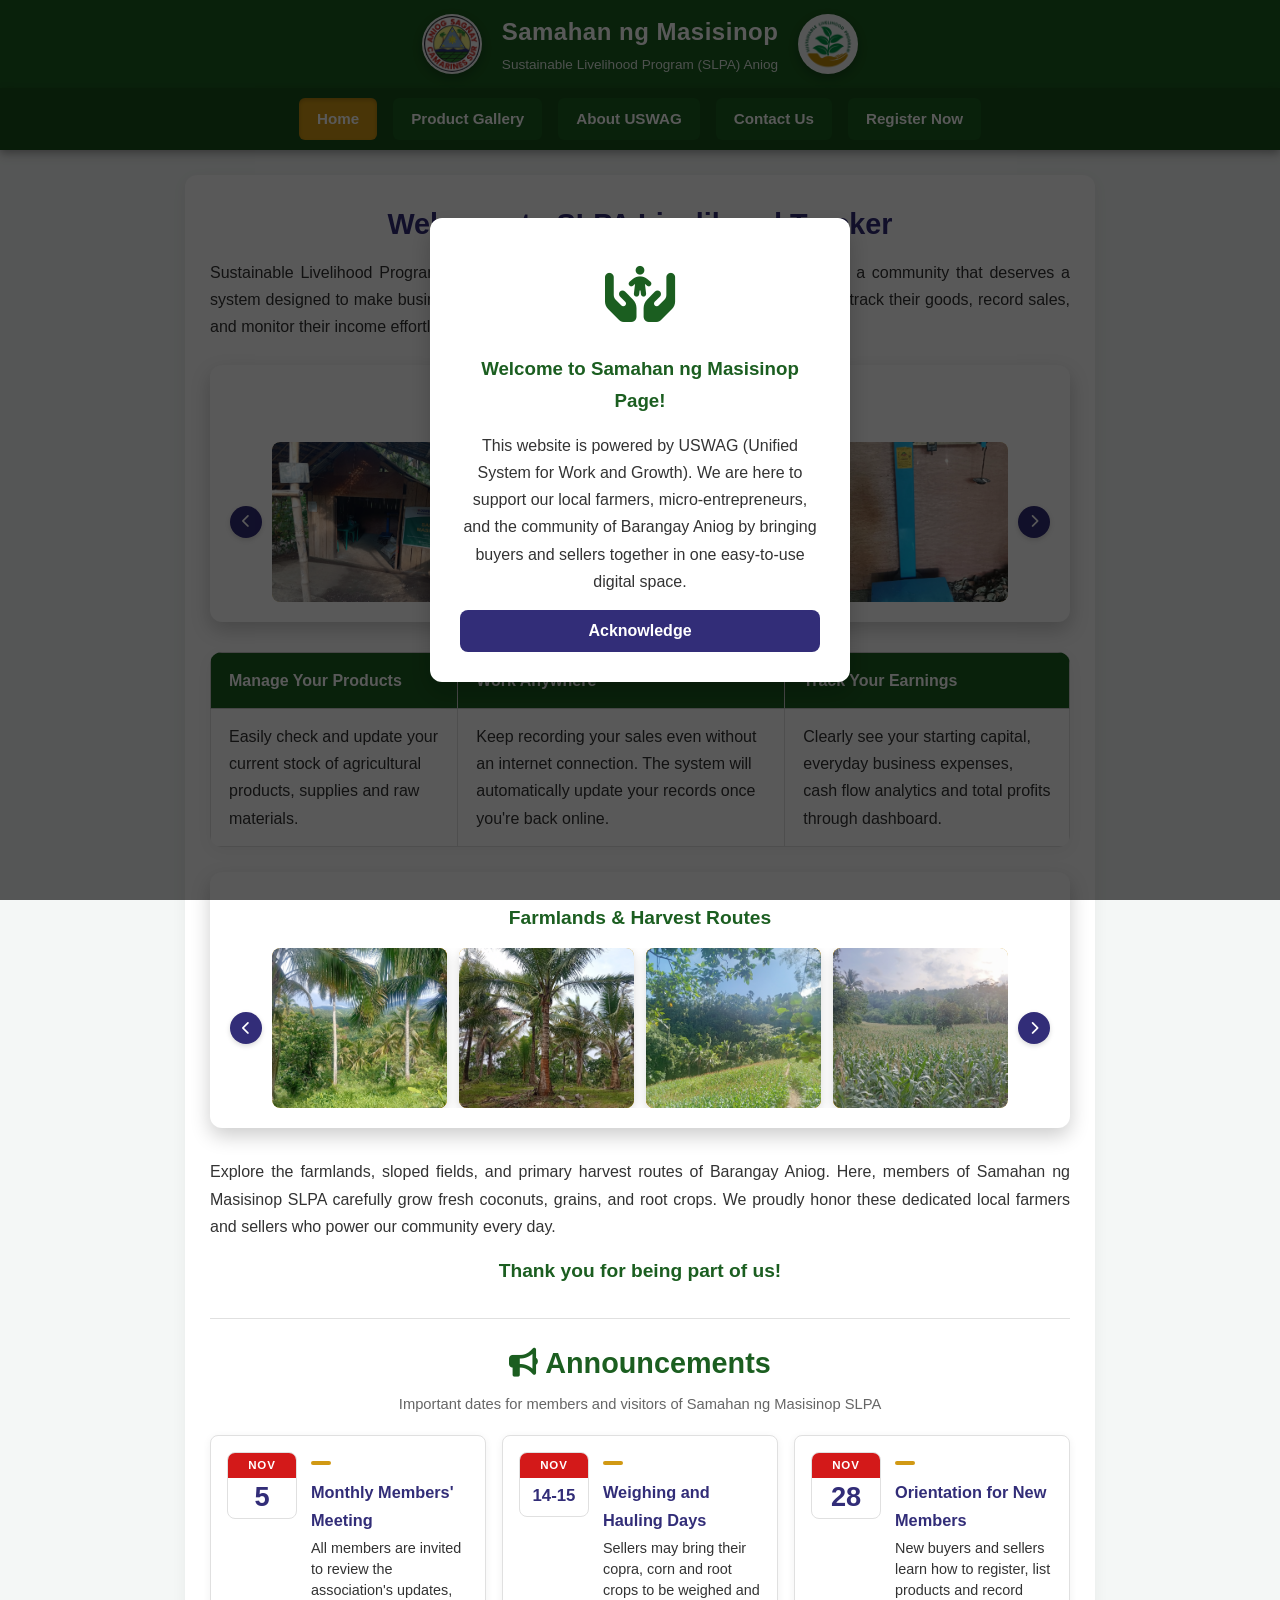
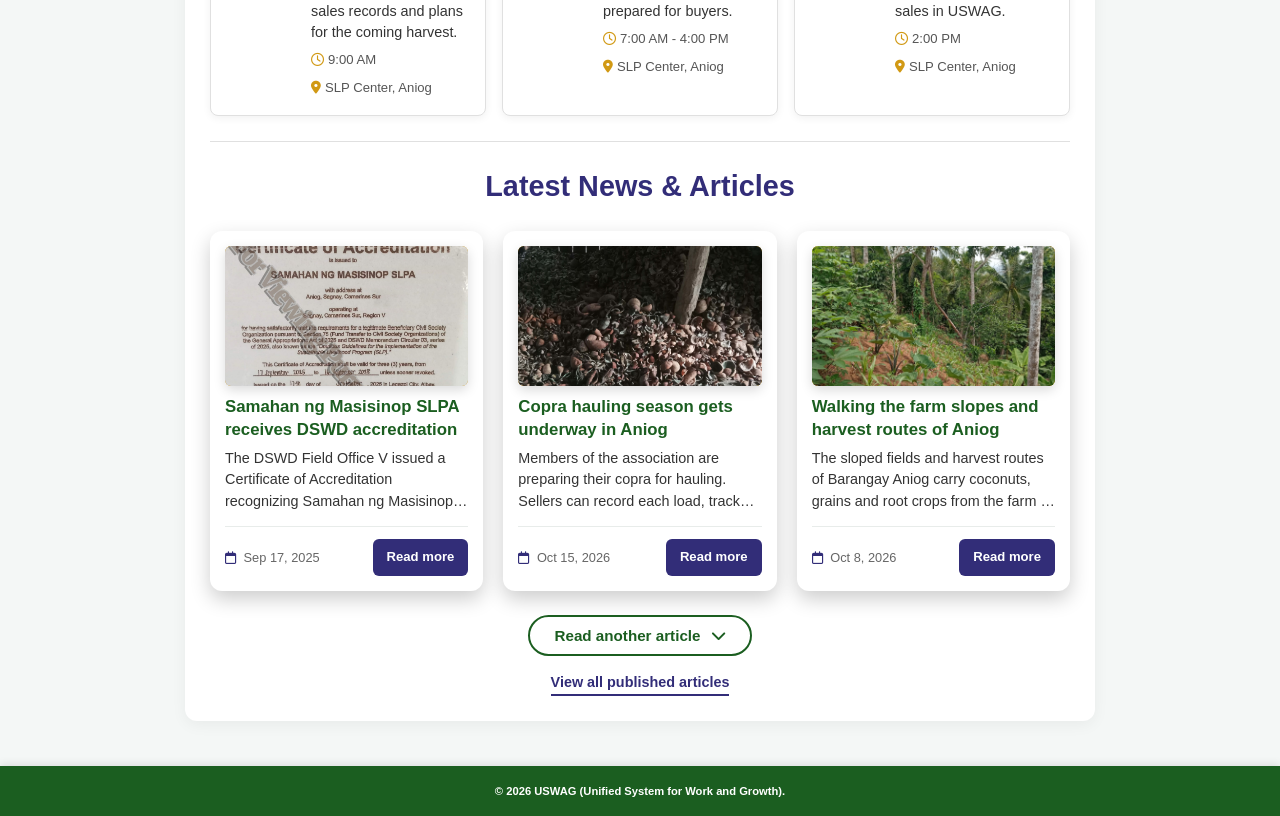
==== commit 8ad74dd3: "Add files via upload" ====
--- a/index.html
+++ b/index.html
@@ -7,9 +7,9 @@
     <link rel="stylesheet" href="https://cdnjs.cloudflare.com/ajax/libs/font-awesome/6.5.1/css/all.min.css">
     <link rel="stylesheet" href="styles.css">
     <script src="script.js" defer></script>
+    <script src="effects.js" defer></script>
 </head>
 <body>
-
 <div class="fixed-header-wrapper">
     <header class="site-header">
         <div class="header-logo-left">
@@ -34,101 +34,259 @@
 </div>
 
 <div class="container">
-    <div class="card-box">
-        <h2>Welcome to SLPA Livelihood Tracker</h2>
-        <p>Sustainable Livelihood Program Association of Aniog (SLPA) Samahan ng Masisinop is a community that deserves a system designed to make business easier. We help local producers in Barangay Aniog to track their goods, record sales, and monitor their income effortlessly.</p>
+    <div class="card-box master-content-card">
+        
+        <div class="content-section">
+            <h2>Welcome to SLPA Livelihood Tracker</h2>
+            <p>Sustainable Livelihood Program Association of Aniog (SLPA) Samahan ng Masisinop is a community that deserves a system designed to make business easier. We help local producers in Barangay Aniog to track their goods, record sales, and monitor their income effortlessly.</p>
+        </div>
+      
+        <div class="card-box gallery-card-box">
+            <h3>SLP Center & Operations</h3>
+            <div class="gallery-wrapper">
+                <button class="gal-arrow" id="prevBtn" aria-label="Previous">
+                    <i class="fa-solid fa-chevron-left"></i>
+                </button>
+                
+                <div class="gallery-viewport">
+                    <div class="gallery-slider" id="gallerySlider">
+                        <div class="img-loading-wrapper"><div class="img-spinner"></div><img src="Aniog HQ.jpg" alt="SLPA Proof 1" loading="eager" class="lazy-img" onclick="openImageModal(this.src)"></div>
+                        <div class="img-loading-wrapper"><div class="img-spinner"></div><img src="Aniog SLP.jpg" alt="SLPA Proof 2" loading="lazy" class="lazy-img" onclick="openImageModal(this.src)"></div>
+                        <div class="img-loading-wrapper"><div class="img-spinner"></div><img src="Aniog SLPA.jpg" alt="SLPA Proof 3" loading="lazy" class="lazy-img" onclick="openImageModal(this.src)"></div>
+                        <div class="img-loading-wrapper"><div class="img-spinner"></div><img src="Kilohan.jpg" alt="SLPA Proof 9" loading="lazy" class="lazy-img" onclick="openImageModal(this.src)"></div>
+                        <div class="img-loading-wrapper"><div class="img-spinner"></div><img src="Copra Stock.jpeg" alt="SLPA Proof 6" loading="lazy" class="lazy-img" onclick="openImageModal(this.src)"></div>
+                        <div class="img-loading-wrapper"><div class="img-spinner"></div><img src="Copra Haul.jpeg" alt="SLPA Proof 4" loading="lazy" class="lazy-img" onclick="openImageModal(this.src)"></div>
+                        <div class="img-loading-wrapper"><div class="img-spinner"></div><img src="Copra Hauling.jpg" alt="SLPA Proof 5" loading="lazy" class="lazy-img" onclick="openImageModal(this.src)"></div>
+                        <div class="img-loading-wrapper"><div class="img-spinner"></div><img src="Copra.jpg" alt="SLPA Proof 7" loading="lazy" class="lazy-img" onclick="openImageModal(this.src)"></div>
+                        <div class="img-loading-wrapper"><div class="img-spinner"></div><img src="Kokonut.jpeg" alt="SLPA Proof 10" loading="lazy" class="lazy-img" onclick="openImageModal(this.src)"></div>
+                        <div class="img-loading-wrapper"><div class="img-spinner"></div><img src="Logistics.jpeg" alt="SLPA Proof 11" loading="lazy" class="lazy-img" onclick="openImageModal(this.src)"></div>
+                        <div class="img-loading-wrapper"><div class="img-spinner"></div><img src="Mais Nakasako.jpeg" alt="SLPA Proof 8" loading="lazy" class="lazy-img" onclick="openImageModal(this.src)"></div>
+                        <div class="img-loading-wrapper"><div class="img-spinner"></div><img src="Mais Ninda.jpeg" alt="SLPA Proof 12" loading="lazy" class="lazy-img" onclick="openImageModal(this.src)"></div>
+                        <div class="img-loading-wrapper"><div class="img-spinner"></div><img src="Mais.jpeg" alt="SLPA Proof 13" loading="lazy" class="lazy-img" onclick="openImageModal(this.src)"></div>
+                        <div class="img-loading-wrapper"><div class="img-spinner"></div><img src="SLPA Certification.jpg" alt="SLPA Proof 14" loading="lazy" class="lazy-img" onclick="openImageModal(this.src)"></div>
+                        <div class="img-loading-wrapper"><div class="img-spinner"></div><img src="SLPA Map.jpg" alt="SLPA Proof 15" loading="lazy" class="lazy-img" onclick="openImageModal(this.src)"></div>
+                    </div>
+                </div>
+
+                <button class="gal-arrow" id="nextBtn" aria-label="Next">
+                    <i class="fa-solid fa-chevron-right"></i>
+                </button>
+            </div>
+        </div>
+      
+        <div class="content-section table-container">
+            <table class="feature-table">
+                <thead>
+                    <tr>
+                        <th><b>Manage Your Products</b></th>
+                        <th><b>Work Anywhere</b></th>
+                        <th><b>Track Your Earnings</b></th>
+                    </tr>
+                </thead>
+                <tbody>
+                    <tr>
+                        <td>Easily check and update your current stock of agricultural products, supplies and raw materials.</td>
+                        <td>Keep recording your sales even without an internet connection. The system will automatically update your records once you're back online.</td>
+                        <td>Clearly see your starting capital, everyday business expenses, cash flow analytics and total profits through dashboard.</td>
+                    </tr>
+                </tbody>
+            </table>
+        </div>
+      
+        <div class="card-box gallery-card-box">
+            <h3>Farmlands & Harvest Routes</h3>
+            <div class="gallery-wrapper">
+                <button class="gal-arrow" id="prevBtn2" aria-label="Previous">
+                    <i class="fa-solid fa-chevron-left"></i>
+                </button>
+            
+                <div class="gallery-viewport">
+                    <div class="gallery-slider" id="gallerySlider2">
+                        <div class="img-loading-wrapper"><div class="img-spinner"></div><img src="Coconut Grove.jpg" alt="Farmland 1" loading="eager" class="lazy-img" onclick="openImageModal(this.src)"></div>
+                        <div class="img-loading-wrapper"><div class="img-spinner"></div><img src="Coconut Trees.jpg" alt="Farmland 2" loading="lazy" class="lazy-img" onclick="openImageModal(this.src)"></div>
+                        <div class="img-loading-wrapper"><div class="img-spinner"></div><img src="Cornfield.jpg" alt="Farmland 3" loading="lazy" class="lazy-img" onclick="openImageModal(this.src)"></div>
+                        <div class="img-loading-wrapper"><div class="img-spinner"></div><img src="Cornfields.jpg" alt="Farmland 4" loading="lazy" class="lazy-img" onclick="openImageModal(this.src)"></div>
+                        <div class="img-loading-wrapper"><div class="img-spinner"></div><img src="Sweet Potato Field.jpeg" alt="Farmland 5" loading="lazy" class="lazy-img" onclick="openImageModal(this.src)"></div>
+                        <div class="img-loading-wrapper"><div class="img-spinner"></div><img src="Farmers in Action.jpeg" alt="Farmland 6" loading="lazy" class="lazy-img" onclick="openImageModal(this.src)"></div>
+                        <div class="img-loading-wrapper"><div class="img-spinner"></div><img src="Ricefield.jpeg" alt="Farmland 7" loading="lazy" class="lazy-img" onclick="openImageModal(this.src)"></div>
+                        <div class="img-loading-wrapper"><div class="img-spinner"></div><img src="Ricefields.jpeg" alt="Farmland 8" loading="lazy" class="lazy-img" onclick="openImageModal(this.src)"></div>
+                        <div class="img-loading-wrapper"><div class="img-spinner"></div><img src="Ready to Harvest.jpg" alt="Farmland 9" loading="lazy" class="lazy-img" onclick="openImageModal(this.src)"></div>
+                        <div class="img-loading-wrapper"><div class="img-spinner"></div><img src="Corns and Coconuts.jpg" alt="Farmland 10" loading="lazy" class="lazy-img" onclick="openImageModal(this.src)"></div>
+                        <div class="img-loading-wrapper"><div class="img-spinner"></div><img src="Cassava Leaves.jpg" alt="Farmland 11" loading="lazy" class="lazy-img" onclick="openImageModal(this.src)"></div>
+                        <div class="img-loading-wrapper"><div class="img-spinner"></div><img src="Cassava and Corns.jpg" alt="Farmland 12" loading="lazy" class="lazy-img" onclick="openImageModal(this.src)"></div>
+                        <div class="img-loading-wrapper"><div class="img-spinner"></div><img src="Farm Slope.jpg" alt="Farmland 13" loading="lazy" class="lazy-img" onclick="openImageModal(this.src)"></div>
+                        <div class="img-loading-wrapper"><div class="img-spinner"></div><img src="Lumacao Pa More.jpg" alt="Farmland 14" loading="lazy" class="lazy-img" onclick="openImageModal(this.src)"></div>
+                        <div class="img-loading-wrapper"><div class="img-spinner"></div><img src="Lumacao.jpeg" alt="Farmland 15" loading="lazy" class="lazy-img" onclick="openImageModal(this.src)"></div>
+                    </div>
+                </div>
+
+                <button class="gal-arrow" id="nextBtn2" aria-label="Next">
+                    <i class="fa-solid fa-chevron-right"></i>
+                </button>
+            </div>
+        </div>
+      
+        <div class="content-section" style="margin-bottom: 0;">
+            <p>Explore the farmlands, sloped fields, and primary harvest routes of Barangay Aniog. Here, members of Samahan ng Masisinop SLPA carefully grow fresh coconuts, grains, and root crops. We proudly honor these dedicated local farmers and sellers who power our community every day.</p>
+            <h3>Thank you for being part of us!</h3>
+        </div>
+
+        <!-- ANNOUNCEMENTS START (SAMPLE CONTENT: change each title, text, place and date, or copy one <article> to add more).
+             data-start / data-end use YYYY-MM-DD. effects.js shows the badge (Today, In N days, Ongoing, Ended) by itself. -->
+        <div class="content-section announce-section" id="announcements">
+            <hr>
+            <h2><i class="fa-solid fa-bullhorn"></i> Announcements</h2>
+            <p class="announce-sub">Important dates for members and visitors of Samahan ng Masisinop SLPA</p>
+
+            <div class="announce-list">
+                <article class="announce-item" data-start="2026-11-05" data-end="2026-11-05">
+                    <div class="announce-date"><span class="announce-month">Nov</span><span class="announce-day">5</span></div>
+                    <div class="announce-body">
+                        <span class="announce-when"></span>
+                        <h3>Monthly Members' Meeting</h3>
+                        <p>All members are invited to review the association's updates, sales records and plans for the coming harvest.</p>
+                        <div class="announce-meta">
+                            <span><i class="fa-regular fa-clock"></i>9:00 AM</span>
+                            <span><i class="fa-solid fa-location-dot"></i>SLP Center, Aniog</span>
+                        </div>
+                    </div>
+                </article>
+
+                <article class="announce-item" data-start="2026-11-14" data-end="2026-11-15">
+                    <div class="announce-date"><span class="announce-month">Nov</span><span class="announce-day announce-range">14-15</span></div>
+                    <div class="announce-body">
+                        <span class="announce-when"></span>
+                        <h3>Weighing and Hauling Days</h3>
+                        <p>Sellers may bring their copra, corn and root crops to be weighed and prepared for buyers.</p>
+                        <div class="announce-meta">
+                            <span><i class="fa-regular fa-clock"></i>7:00 AM - 4:00 PM</span>
+                            <span><i class="fa-solid fa-location-dot"></i>SLP Center, Aniog</span>
+                        </div>
+                    </div>
+                </article>
+
+                <article class="announce-item" data-start="2026-11-28" data-end="2026-11-28">
+                    <div class="announce-date"><span class="announce-month">Nov</span><span class="announce-day">28</span></div>
+                    <div class="announce-body">
+                        <span class="announce-when"></span>
+                        <h3>Orientation for New Members</h3>
+                        <p>New buyers and sellers learn how to register, list products and record sales in USWAG.</p>
+                        <div class="announce-meta">
+                            <span><i class="fa-regular fa-clock"></i>2:00 PM</span>
+                            <span><i class="fa-solid fa-location-dot"></i>SLP Center, Aniog</span>
+                        </div>
+                    </div>
+                </article>
+            </div>
+            <p id="announceEmpty" hidden>No upcoming announcements right now. Please check back soon.</p>
+        </div>
+        <!-- ANNOUNCEMENTS END -->
+
+        <!-- NEWS & ARTICLES START (SAMPLE CONTENT: replace each card's image, title, text, date and link with your real articles) -->
+        <div class="content-section news-section" id="newsSection">
+            <hr>
+            <h2>Latest News &amp; Articles</h2>
+
+            <div class="gallery news-grid">
+            <a href="about.html" class="card-box product-card-link news-card">
+                <div>
+                    <div class="img-loading-wrapper">
+                        <div class="img-spinner"></div>
+                        <img src="SLPA Certification.jpg" alt="DSWD Certificate of Accreditation" class="lazy-img" loading="eager">
+                    </div>
+                    <h3 class="news-title">Samahan ng Masisinop SLPA receives DSWD accreditation</h3>
+                    <p class="news-excerpt">The DSWD Field Office V issued a Certificate of Accreditation recognizing Samahan ng Masisinop SLPA as a Beneficiary Civil Society Organization under the Sustainable Livelihood Program. The accreditation is valid for three years, until September 16, 2028.</p>
+                </div>
+                <div class="news-meta">
+                    <time class="news-date" datetime="2025-09-17"><i class="fa-regular fa-calendar"></i> Sep 17, 2025</time>
+                    <span class="btn-news-read">Read more</span>
+                </div>
+            </a>
+            <a href="about.html" class="card-box product-card-link news-card">
+                <div>
+                    <div class="img-loading-wrapper">
+                        <div class="img-spinner"></div>
+                        <img src="Copra Hauling.jpg" alt="Copra being hauled" class="lazy-img" loading="lazy">
+                    </div>
+                    <h3 class="news-title">Copra hauling season gets underway in Aniog</h3>
+                    <p class="news-excerpt">Members of the association are preparing their copra for hauling. Sellers can record each load, track their remaining stock and see their income in USWAG, even without an internet connection while the trucks are on the road.</p>
+                </div>
+                <div class="news-meta">
+                    <time class="news-date" datetime="2026-10-15"><i class="fa-regular fa-calendar"></i> Oct 15, 2026</time>
+                    <span class="btn-news-read">Read more</span>
+                </div>
+            </a>
+            <a href="about.html" class="card-box product-card-link news-card">
+                <div>
+                    <div class="img-loading-wrapper">
+                        <div class="img-spinner"></div>
+                        <img src="Farm Slope.jpg" alt="Farm slope in Aniog" class="lazy-img" loading="lazy">
+                    </div>
+                    <h3 class="news-title">Walking the farm slopes and harvest routes of Aniog</h3>
+                    <p class="news-excerpt">The sloped fields and harvest routes of Barangay Aniog carry coconuts, grains and root crops from the farm to the SLP center. Here is a look at the routes our farmers travel every harvest season.</p>
+                </div>
+                <div class="news-meta">
+                    <time class="news-date" datetime="2026-10-08"><i class="fa-regular fa-calendar"></i> Oct 8, 2026</time>
+                    <span class="btn-news-read">Read more</span>
+                </div>
+            </a>
+            </div>
+
+            <div class="gallery news-grid news-more" id="newsMore" hidden>
+            <a href="about.html" class="card-box product-card-link news-card">
+                <div>
+                    <div class="img-loading-wrapper">
+                        <div class="img-spinner"></div>
+                        <img src="Aniog HQ.jpg" alt="SLP Center in Aniog" class="lazy-img" loading="lazy">
+                    </div>
+                    <h3 class="news-title">A look inside the SLP Center and its operations</h3>
+                    <p class="news-excerpt">The SLP Center is where products are weighed, stored and prepared for buyers. Learn how members of Samahan ng Masisinop work together to keep goods moving from the field to the market.</p>
+                </div>
+                <div class="news-meta">
+                    <time class="news-date" datetime="2026-09-30"><i class="fa-regular fa-calendar"></i> Sep 30, 2026</time>
+                    <span class="btn-news-read">Read more</span>
+                </div>
+            </a>
+            <a href="about.html" class="card-box product-card-link news-card">
+                <div>
+                    <div class="img-loading-wrapper">
+                        <div class="img-spinner"></div>
+                        <img src="Cornfields.jpg" alt="Cornfields in Aniog" class="lazy-img" loading="lazy">
+                    </div>
+                    <h3 class="news-title">Corn and root crops ready for the market</h3>
+                    <p class="news-excerpt">Corn, cassava and sweet potatoes from our local sellers are now listed in the Product Gallery. Buyers from other barangays are welcome to register and message a seller directly.</p>
+                </div>
+                <div class="news-meta">
+                    <time class="news-date" datetime="2026-09-22"><i class="fa-regular fa-calendar"></i> Sep 22, 2026</time>
+                    <span class="btn-news-read">Read more</span>
+                </div>
+            </a>
+            <a href="about.html" class="card-box product-card-link news-card">
+                <div>
+                    <div class="img-loading-wrapper">
+                        <div class="img-spinner"></div>
+                        <img src="Logistics.jpeg" alt="Loading products for delivery" class="lazy-img" loading="lazy">
+                    </div>
+                    <h3 class="news-title">Recording sales anywhere with USWAG</h3>
+                    <p class="news-excerpt">Sellers can keep recording their sales while offline. The system saves them on the device and updates the records automatically once the internet connection is back.</p>
+                </div>
+                <div class="news-meta">
+                    <time class="news-date" datetime="2026-09-10"><i class="fa-regular fa-calendar"></i> Sep 10, 2026</time>
+                    <span class="btn-news-read">Read more</span>
+                </div>
+            </a>
+            </div>
+
+            <div class="news-footer">
+                <button type="button" class="news-toggle" id="newsToggle" aria-expanded="false" aria-controls="newsMore">
+                    <span>Read another article</span> <i class="fa-solid fa-chevron-down"></i>
+                </button>
+                <a class="news-all-link" href="about.html">View all published articles</a>
+            </div>
+        </div>
+        <!-- NEWS & ARTICLES END -->
+
     </div>
-
-    <div class="card-box compact-gallery-card">
-        <h3>SLP Center & Operations</h3>
-        <div class="gallery-wrapper">
-        
-            <button class="gal-arrow" id="prevBtn" aria-label="Previous">
-                <i class="fa-solid fa-chevron-left"></i>
-            </button>
-            
-            <div class="gallery-viewport">
-                <div class="gallery-slider" id="gallerySlider">
-                    <img src="Aniog HQ.jpg" alt="SLPA Proof 1" loading="eager" onclick="openImageModal(this.src)">
-                    <img src="Aniog SLP.jpg" alt="SLPA Proof 2" loading="eager" onclick="openImageModal(this.src)">
-                    <img src="Aniog SLPA.jpg" alt="SLPA Proof 3" loading="eager" onclick="openImageModal(this.src)">
-                    <img src="Kilohan.jpg" alt="SLPA Proof 9" loading="eager" onclick="openImageModal(this.src)">
-                    <img src="Copra Stock.jpeg" alt="SLPA Proof 6" loading="eager" onclick="openImageModal(this.src)">
-                    <img src="Copra Haul.jpeg" alt="SLPA Proof 4" loading="eager" onclick="openImageModal(this.src)">
-                    <img src="Copra Hauling.jpg" alt="SLPA Proof 5" loading="eager" onclick="openImageModal(this.src)">
-                    <img src="Copra.jpg" alt="SLPA Proof 7" loading="eager" onclick="openImageModal(this.src)">
-                    <img src="Kokonut.jpeg" alt="SLPA Proof 10" loading="eager" onclick="openImageModal(this.src)">
-                    <img src="Logistics.jpeg" alt="SLPA Proof 11" loading="eager" onclick="openImageModal(this.src)">
-                    <img src="Mais Nakasako.jpeg" alt="SLPA Proof 8" loading="eager" onclick="openImageModal(this.src)">
-                    <img src="Mais Ninda.jpeg" alt="SLPA Proof 12" loading="eager" onclick="openImageModal(this.src)">
-                    <img src="Mais.jpeg" alt="SLPA Proof 13" loading="eager" onclick="openImageModal(this.src)">
-                    <img src="SLPA Certification.jpg" alt="SLPA Proof 14" loading="eager" onclick="openImageModal(this.src)">
-                    <img src="SLPA Map.jpg" alt="SLPA Proof 15" loading="eager" onclick="openImageModal(this.src)">
-                </div>
-            </div>
-
-            <button class="gal-arrow" id="nextBtn" aria-label="Next">
-                <i class="fa-solid fa-chevron-right"></i>
-            </button>
-        </div>
-    </div>
-
-    <div class="table-container">
-        <table class="feature-table">
-            <thead>
-                <tr>
-                    <th><b>Manage Your Products</b></th>
-                    <th><b>Work Anywhere</b></th>
-                    <th><b>Track Your Earnings</b></th>
-                </tr>
-            </thead>
-            <tbody>
-                <tr>
-                    <td>Easily check and update your current stock of agricultural products, supplies and raw materials.</td>
-                    <td>Keep recording your sales even without an internet connection. The system will automatically update your records once you're back online.</td>
-                    <td>Clearly see your starting capital, everyday business expenses, cash flow analytics and total profits through dashboard.</td>
-                </tr>
-            </tbody>
-        </table>
-    </div>
-  
-    <div class="card-box compact-gallery-card">
-        <h3> Farmlands & Harvest Routes</h3>
-        <div class="gallery-wrapper">
-            <button class="gal-arrow" id="prevBtn2" aria-label="Previous">
-                <i class="fa-solid fa-chevron-left"></i>
-            </button>
-        
-            <div class="gallery-viewport">
-                <div class="gallery-slider" id="gallerySlider2">
-                    <img src="Coconut Grove.jpg" alt="Farmland 1" loading="eager" onclick="openImageModal(this.src)">
-                    <img src="Coconut Trees.jpg" alt="Farmland 2" loading="eager" onclick="openImageModal(this.src)">
-                    <img src="Cornfield.jpg" alt="Farmland 3" loading="eager" onclick="openImageModal(this.src)">
-                    <img src="Cornfields.jpg" alt="Farmland 4" loading="eager" onclick="openImageModal(this.src)">
-                    <img src="Sweet Potato Field.jpeg" alt="Farmland 5" loading="eager" onclick="openImageModal(this.src)">
-                    <img src="Farmers in Action.jpeg" alt="Farmland 6" loading="eager" onclick="openImageModal(this.src)">
-                    <img src="Ricefield.jpeg" alt="Farmland 7" loading="eager" onclick="openImageModal(this.src)">
-                    <img src="Ricefields.jpeg" alt="Farmland 8" loading="eager" onclick="openImageModal(this.src)">
-                    <img src="Ready to Harvest.jpg" alt="Farmland 9" loading="eager" onclick="openImageModal(this.src)">
-                    <img src="Corns and Coconuts.jpg" alt="Farmland 10" loading="eager" onclick="openImageModal(this.src)">
-                    <img src="Cassava Leaves.jpg" alt="Farmland 11" loading="eager" onclick="openImageModal(this.src)">
-                    <img src="Cassava and Corns.jpg" alt="Farmland 12" loading="eager" onclick="openImageModal(this.src)">
-                    <img src="Farm Slope.jpg" alt="Farmland 13" loading="eager" onclick="openImageModal(this.src)">
-                    <img src="Lumacao Pa More.jpg" alt="Farmland 14" loading="eager" onclick="openImageModal(this.src)">
-                    <img src="Lumacao.jpeg" alt="Farmland 15" loading="eager" onclick="openImageModal(this.src)">
-                </div>
-            </div>
-
-            <button class="gal-arrow" id="nextBtn2" aria-label="Next">
-                <i class="fa-solid fa-chevron-right"></i>
-            </button>
-        </div>
-    </div>
-
-    <div class="card-box">
-        <p>Explore the farmlands, sloped fields, and primary harvest routes of Barangay Aniog. Here, members of Samahan ng Masisinop SLPA carefully grow fresh coconuts, grains, and root crops. We proudly honor these dedicated local farmers and sellers who power our community every day.</p></p>
-        <h3>Thank you for being part of us!</h3>
-        </div>
 </div>
   
 <div id="welcomeAlertModal" class="custom-modal-overlay">
--- a/styles.css
+++ b/styles.css
@@ -2658,3 +2658,282 @@
 
 /* AUTH SIMULATION END (CSS)
    =================================================================================== */
+
+/* ===== Quick sign-up buttons are links now (login.html does the real sign-in) ===== */
+a.authsim-btn { text-decoration: none; }
+a.authsim-btn:visited { color: var(--text-color); }
+
+/* ===== Login + Dashboard pages ===== */
+.auth-wrap { max-width: 460px; margin: 0 auto; }
+.auth-tabs { display: flex; gap: 6px; margin: 14px 0 18px; border-bottom: 2px solid #E3E3E3; }
+.auth-tab { flex: 1; background: none; border: none; padding: 10px 6px; font: inherit; font-weight: 700; color: #666; cursor: pointer; border-bottom: 3px solid transparent; margin-bottom: -2px; }
+.auth-tab[aria-selected="true"] { color: var(--secondary-color); border-bottom-color: var(--pressed-color); }
+.auth-msg { display: none; padding: 10px 12px; border-radius: 6px; margin: 10px 0; font-size: .92rem; }
+.auth-msg.is-error { display: block; background: #FDECEC; color: #9C1212; border: 1px solid #F3B9B9; }
+.auth-msg.is-ok { display: block; background: #EAF5EA; color: #1B5E20; border: 1px solid #B9DDB9; }
+.auth-sep { text-align: center; color: #777; margin: 16px 0 10px; font-size: .9rem; }
+.auth-provider-row { display: flex; flex-direction: column; gap: 10px; align-items: stretch; }
+.otp-input-big { letter-spacing: .5em; text-align: center; font-size: 1.4rem; }
+.btn-secondary { background: #FFFFFF; color: var(--secondary-color); border: 1px solid var(--secondary-color); padding: 10px 16px; border-radius: 8px; font: inherit; font-weight: 700; cursor: pointer; }
+.btn-secondary:disabled { opacity: .5; cursor: not-allowed; }
+.btn-danger { background: var(--accent-color); color: #fff; border: none; padding: 8px 12px; border-radius: 6px; font: inherit; font-weight: 700; cursor: pointer; }
+
+.dash-top { display: flex; flex-wrap: wrap; align-items: center; justify-content: space-between; gap: 10px; margin-bottom: 14px; }
+.dash-top h2 { margin: 0; }
+.dash-tabs { display: flex; flex-wrap: wrap; gap: 8px; margin-bottom: 16px; }
+.dash-tab { padding: 8px 14px; border-radius: 999px; border: 1px solid var(--secondary-color); background: #fff; color: var(--secondary-color); font: inherit; font-weight: 700; cursor: pointer; }
+.dash-tab[aria-selected="true"] { background: var(--secondary-color); color: #fff; }
+.stat-grid { display: grid; grid-template-columns: repeat(auto-fit, minmax(150px, 1fr)); gap: 12px; margin-bottom: 18px; }
+.stat { background: var(--bg-color); border-left: 5px solid var(--pressed-color); border-radius: 8px; padding: 12px; }
+.stat b { display: block; font-size: 1.25rem; color: var(--primary-color); }
+.stat span { font-size: .82rem; color: #555; }
+.table-scroll { overflow-x: auto; }
+.dash-table { width: 100%; border-collapse: collapse; font-size: .92rem; }
+.dash-table th, .dash-table td { padding: 8px 10px; border-bottom: 1px solid #E6E6E6; text-align: left; vertical-align: top; }
+.dash-table th { background: var(--bg-color); color: var(--secondary-color); }
+.inline-form { display: grid; grid-template-columns: repeat(auto-fit, minmax(150px, 1fr)); gap: 10px; align-items: end; margin: 12px 0 18px; }
+.inline-form .form-group { margin: 0; }
+.badge { display: inline-block; padding: 2px 8px; border-radius: 999px; font-size: .78rem; font-weight: 700; }
+.badge-Review { background: #FFF3CD; color: #8A6D00; }
+.badge-Received { background: #D9F0DA; color: #1B5E20; }
+.badge-Rejected { background: #FBDADA; color: #9C1212; }
+.muted { color: #666; font-size: .9rem; }
+
+/* "hidden" must win inside the new pages even where a class sets display */
+.auth-wrap [hidden], .dash-wrap [hidden] { display: none !important; }
+
+
+/* ===================================================================================
+   FINAL ADDITIONS (v3) - pointer light, deletion pop, announcements, sign-in colour pairs.
+   Everything below uses the colours from :root at the top of this file.
+   =================================================================================== */
+
+:root {
+    /* orange = a mix of the logo red and logo yellow, so it stays inside the site's palette */
+    --logo-orange: #EB820B;
+    --logo-orange: color-mix(in srgb, var(--logo-red) 45%, var(--logo-yellow));
+    --logo-violet: var(--secondary-color);
+    --light-blue: #4FC3F7;    /* Facebook: light blue -> violet (secondary) */
+    --light-green: #8BE28B;   /* SMS: light green -> forest green (primary) */
+}
+
+/* ----- 1) POINTER LIGHT (mouse pointer on desktop, thumb on phones) ----- */
+#fxLight {
+    position: fixed;
+    top: 0;
+    left: 0;
+    width: 190px;
+    height: 190px;
+    border-radius: 50%;
+    pointer-events: none;
+    z-index: 2147483000;
+    opacity: 0;
+    transform: translate3d(-999px, -999px, 0);
+    background: radial-gradient(circle at center,
+        rgba(255, 255, 255, 0.20) 0%,
+        rgba(255, 215, 0, 0.10) 28%,
+        rgba(255, 215, 0, 0.035) 52%,
+        rgba(255, 215, 0, 0) 70%);
+    mix-blend-mode: soft-light;
+    transition: opacity 0.25s ease;
+    will-change: transform, opacity;
+}
+#fxLight.fx-on { opacity: 1; }
+#fxLight.fx-touch { width: 230px; height: 230px; margin: -20px 0 0 -20px; }
+#fxLight.fx-press { opacity: 1; filter: brightness(1.1); }
+/* soft-light is invisible on pure white, so a faint warm ring is added on top of it */
+#fxLight::after {
+    content: "";
+    position: absolute;
+    inset: 22%;
+    border-radius: 50%;
+    background: radial-gradient(circle, rgba(255, 215, 0, 0.08) 0%, rgba(255, 215, 0, 0) 70%);
+}
+
+/* ----- 2) DELETION POP + fallback confetti ----- */
+@keyframes fxPop {
+    0%   { transform: scale(1);    opacity: 1; filter: none; }
+    40%  { transform: scale(1.08); opacity: 1; filter: brightness(1.15); }
+    100% { transform: scale(0.2);  opacity: 0; filter: blur(2px); }
+}
+.fx-pop { animation: fxPop 0.38s ease-in forwards; pointer-events: none; transform-origin: center; }
+
+@keyframes fxFall {
+    0%   { transform: translate(0, 0) rotate(0deg); opacity: 1; }
+    100% { transform: translate(var(--dx), var(--dy)) rotate(540deg); opacity: 0; }
+}
+.fx-bit {
+    position: fixed;
+    width: 8px;
+    height: 12px;
+    border-radius: 2px;
+    z-index: 2147483000;
+    pointer-events: none;
+    animation: fxFall 0.9s ease-out forwards;
+}
+
+/* ----- 3) ANNOUNCEMENTS (home page, between the galleries and Latest News) ----- */
+.announce-section {
+    margin: 30px 0 10px;
+    text-align: center;
+}
+.announce-section > h2 {
+    color: var(--primary-color);
+    margin-bottom: 4px;
+}
+.announce-section p.announce-sub {
+    margin-bottom: 18px;
+    color: #666666;
+    text-align: center !important;
+    font-size: 0.92rem;
+}
+.announce-list {
+    display: grid;
+    grid-template-columns: repeat(auto-fit, minmax(260px, 1fr));
+    gap: 16px;
+    text-align: left;
+}
+.announce-item {
+    display: grid;
+    grid-template-columns: 70px minmax(0, 1fr);
+    gap: 14px;
+    padding: 16px;
+    background: var(--card-bg);
+    border: 1px solid #E0E0E0;
+    border-radius: 8px;
+    box-shadow: 0 2px 8px rgba(0, 0, 0, 0.06);
+}
+.announce-item.is-ended { opacity: 0.7; }
+.announce-date {
+    align-self: start;
+    text-align: center;
+    border-radius: 8px;
+    overflow: hidden;
+    border: 1px solid #E0E0E0;
+    background: #FFFFFF;
+}
+.announce-date .announce-month {
+    display: block;
+    padding: 3px 0;
+    background: var(--accent-color);
+    color: #FFFFFF;
+    font-size: 0.72rem;
+    font-weight: 700;
+    letter-spacing: 0.08em;
+    text-transform: uppercase;
+}
+.announce-date .announce-day {
+    display: block;
+    padding: 4px 0 6px;
+    color: var(--secondary-color);
+    font-size: 1.7rem;
+    font-weight: 800;
+    line-height: 1.1;
+}
+.announce-date .announce-range { font-size: 1.05rem; padding: 9px 0 10px; white-space: nowrap; }
+.announce-body h3 {
+    margin: 0 0 4px;
+    color: var(--secondary-color);
+    font-size: 1.02rem;
+    text-align: left;
+}
+.announce-body p {
+    margin: 0 0 6px;
+    font-size: 0.9rem;
+    text-align: left;
+    line-height: 1.45;
+}
+.announce-meta {
+    display: flex;
+    flex-wrap: wrap;
+    gap: 6px 14px;
+    font-size: 0.82rem;
+    color: #555555;
+}
+.announce-meta i { color: var(--pressed-color); margin-right: 4px; }
+.announce-when {
+    display: inline-block;
+    margin-bottom: 6px;
+    padding: 2px 10px;
+    border-radius: 999px;
+    background: var(--pressed-color);
+    color: #FFFFFF;
+    font-size: 0.74rem;
+    font-weight: 700;
+}
+.announce-item.is-now .announce-when   { background: var(--primary-color); }
+.announce-item.is-ended .announce-when { background: #757575; }
+#announceEmpty { color: #666666; text-align: center; font-size: 0.92rem; }
+@media (max-width: 480px) {
+    .announce-item { grid-template-columns: 58px minmax(0, 1fr); gap: 10px; padding: 12px; }
+    .announce-date .announce-day { font-size: 1.4rem; }
+    .announce-date .announce-range { font-size: 0.9rem; padding: 10px 0 11px; }
+}
+
+/* ----- 4) SIGN-IN BUTTONS: each one is a primary + secondary colour pair taken from the palette -----
+        Google   = red    + yellow
+        Facebook = blue   + violet
+        SMS      = orange + green                                                                 */
+.authsim-btn,
+.auth-provider-row .authsim-btn {
+    --pair-a: var(--logo-red);
+    --pair-b: var(--logo-yellow);
+    position: relative;
+    border: 2px solid transparent;
+    background:
+        linear-gradient(#FFFFFF, #FFFFFF) padding-box,
+        linear-gradient(135deg, var(--pair-a), var(--pair-b)) border-box;
+    color: var(--text-color);
+    overflow: hidden;
+    transition: color 0.2s ease, box-shadow 0.2s ease, transform 0.1s ease;
+}
+.authsim-btn::before {
+    content: "";
+    position: absolute;
+    inset: 0;
+    background: linear-gradient(135deg, var(--pair-a), var(--pair-b));
+    opacity: 0;
+    transition: opacity 0.2s ease;
+    z-index: 0;
+}
+.authsim-btn > * { position: relative; z-index: 1; }
+.authsim-btn:hover,
+.authsim-btn:focus-visible {
+    background:
+        linear-gradient(#FFFFFF, #FFFFFF) padding-box,
+        linear-gradient(135deg, var(--pair-a), var(--pair-b)) border-box;
+    border-color: transparent;
+    color: #FFFFFF;
+    text-shadow: 0 1px 2px rgba(0, 0, 0, 0.55);
+    box-shadow: 0 4px 14px rgba(0, 0, 0, 0.18);
+}
+.authsim-btn:hover::before,
+.authsim-btn:focus-visible::before { opacity: 1; }
+.authsim-btn:hover i,
+.authsim-btn:focus-visible i { color: #FFFFFF; text-shadow: none; }
+.authsim-btn-google   { --pair-a: var(--logo-red);    --pair-b: var(--logo-orange); }
+.authsim-btn-facebook { --pair-a: var(--light-blue);   --pair-b: var(--logo-violet); }
+.authsim-btn-sms      { --pair-a: var(--light-green); --pair-b: var(--primary-color); }
+.authsim-btn-facebook i { color: var(--light-blue); }
+.authsim-btn-sms i      { color: var(--primary-color); }
+.authsim-btn:hover .authsim-g,
+.authsim-btn:focus-visible .authsim-g { background: #FFFFFF; border-radius: 50%; padding: 2px; }
+
+/* Google's own button (login page) cannot be recoloured, so it sits inside the same red + yellow frame */
+.authpair-google {
+    display: flex;
+    justify-content: center;
+    padding: 6px;
+    border-radius: 9px;
+    background: linear-gradient(135deg, var(--logo-red), var(--logo-orange));
+}
+.authpair-google > div {
+    display: flex;
+    justify-content: center;
+    width: 100%;
+    padding: 6px;
+    border-radius: 6px;
+    background: #FFFFFF;
+}
+.authpair-google:empty,
+.authpair-google > div:empty { display: none; }
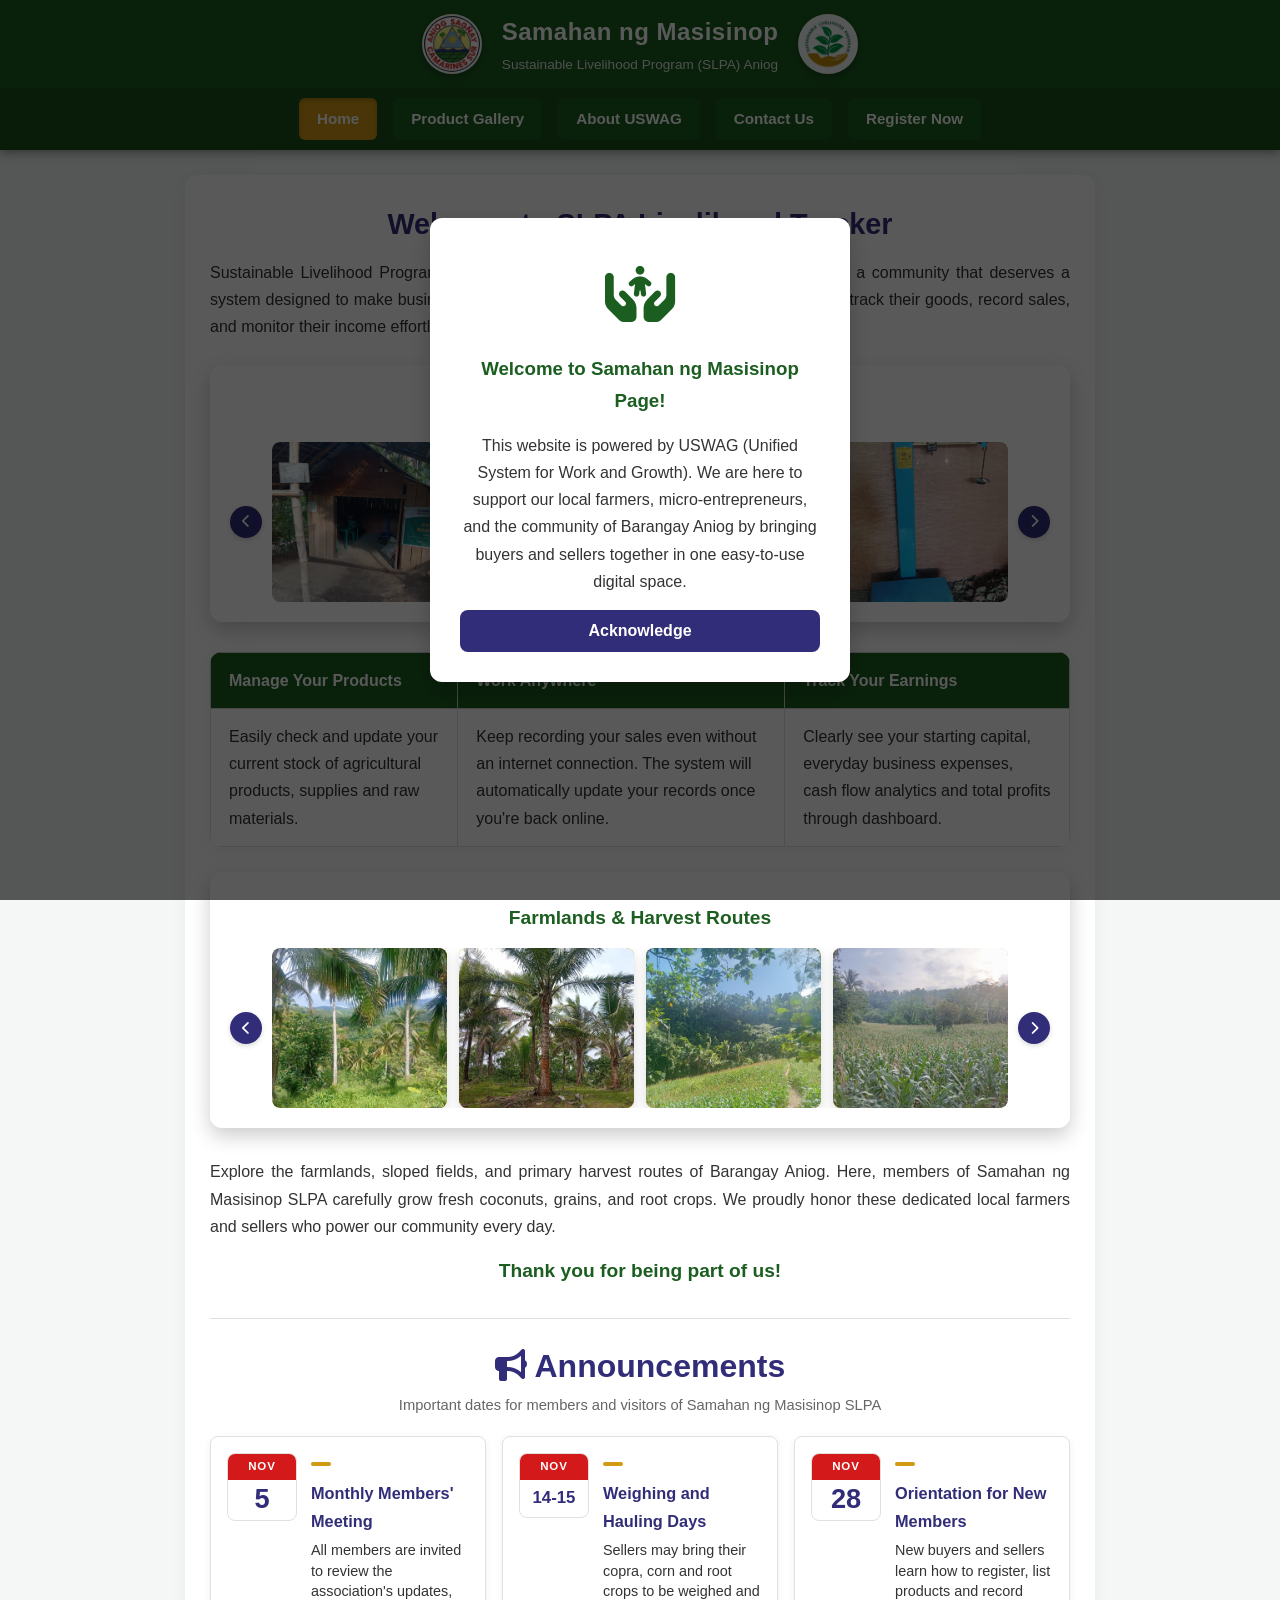
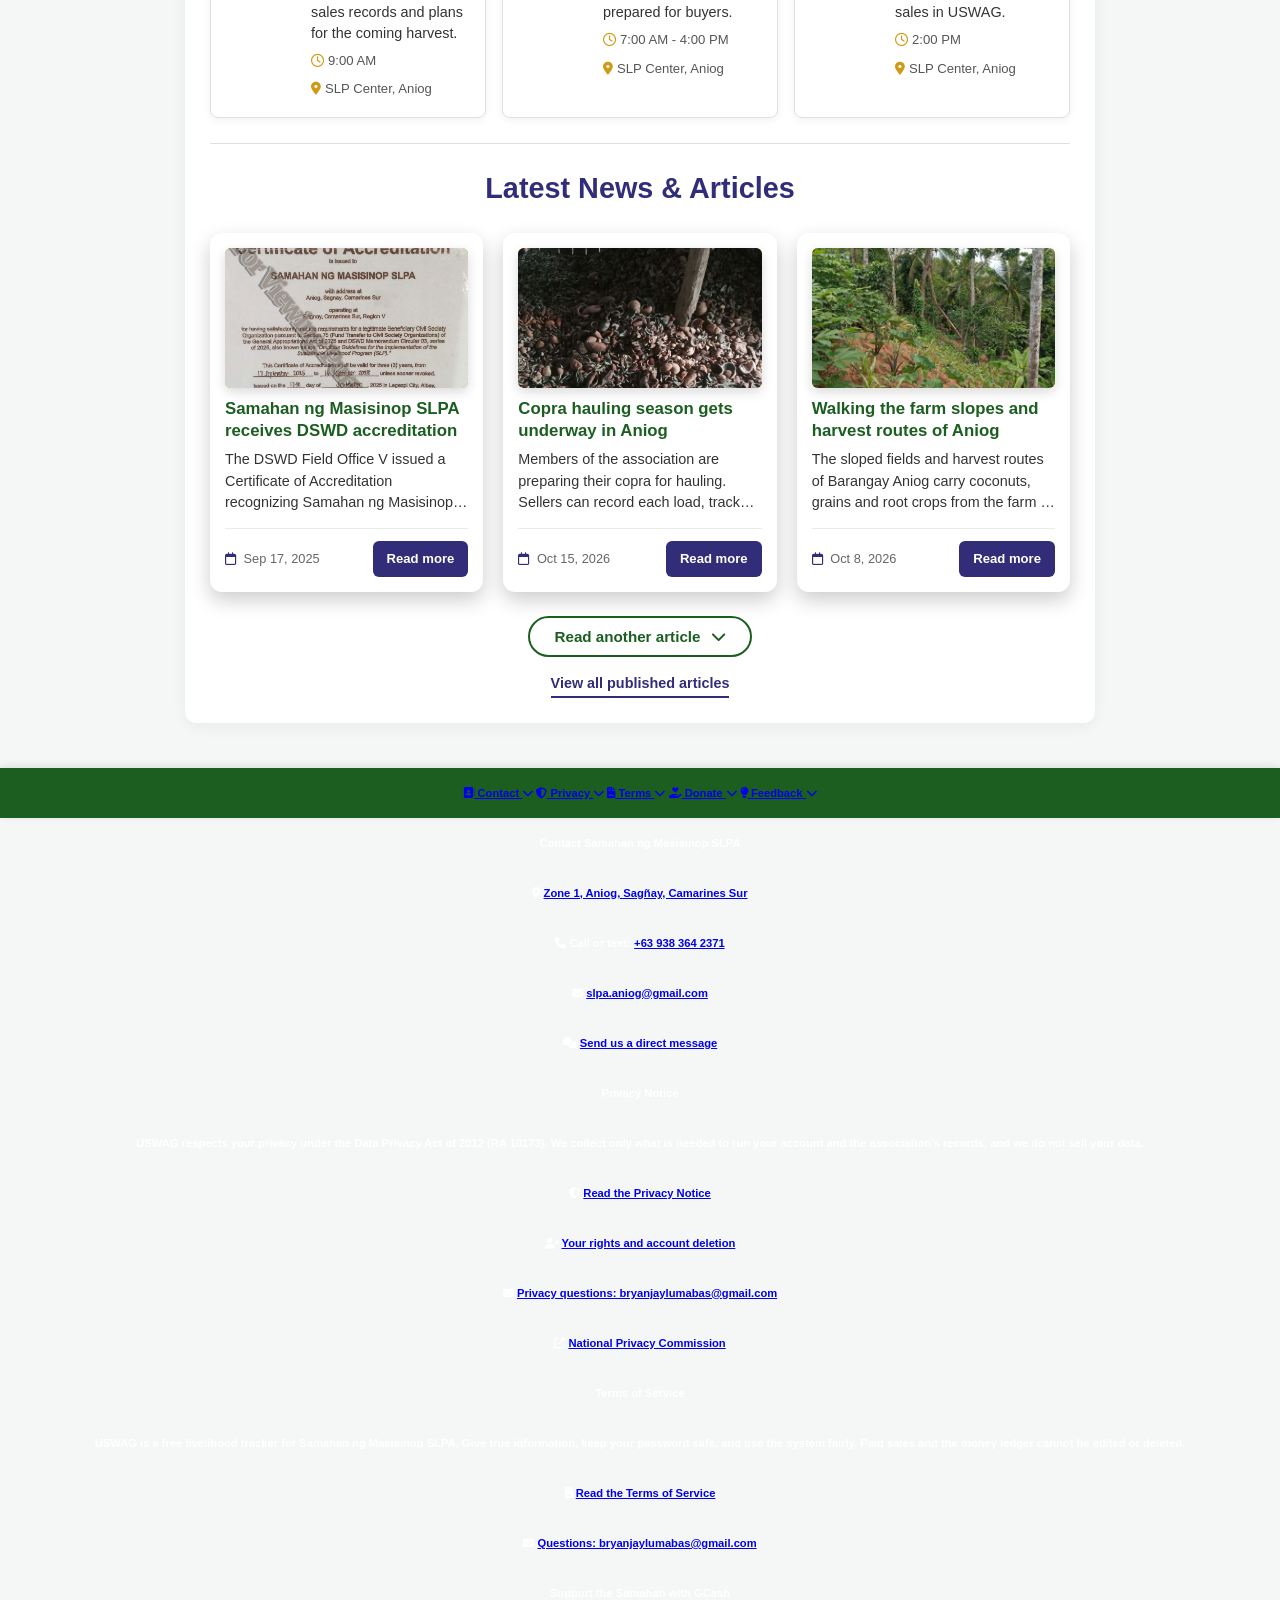
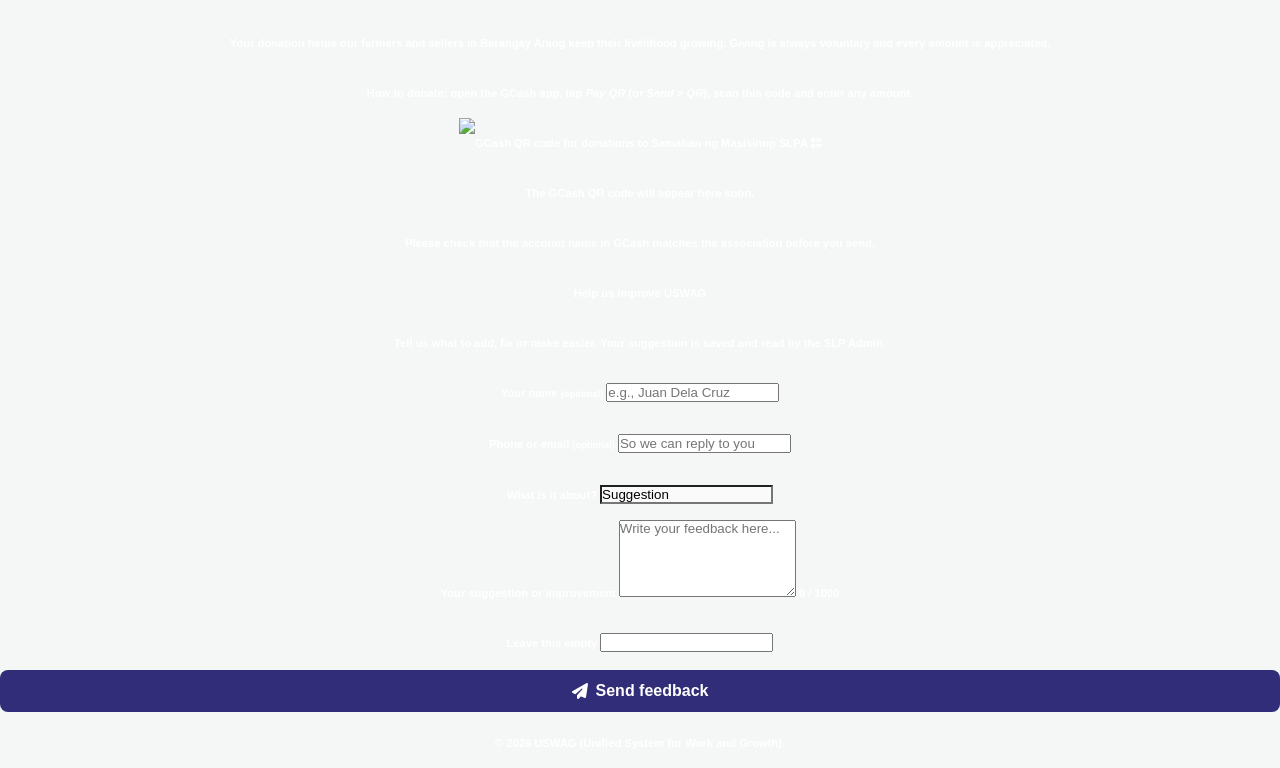
==== commit f079d222: "Add files via upload" ====
--- a/index.html
+++ b/index.html
@@ -6,8 +6,11 @@
     <title>Samahan ng Masisinop - Homepage</title>
     <link rel="stylesheet" href="https://cdnjs.cloudflare.com/ajax/libs/font-awesome/6.5.1/css/all.min.css">
     <link rel="stylesheet" href="styles.css">
+    <link rel="stylesheet" href="app.css">
     <script src="script.js" defer></script>
     <script src="effects.js" defer></script>
+    <script src="site.js" defer></script>
+    <script src="footer.js" defer></script>
 </head>
 <body>
 <div class="fixed-header-wrapper">
@@ -135,10 +138,10 @@
              data-start / data-end use YYYY-MM-DD. effects.js shows the badge (Today, In N days, Ongoing, Ended) by itself. -->
         <div class="content-section announce-section" id="announcements">
             <hr>
-            <h2><i class="fa-solid fa-bullhorn"></i> Announcements</h2>
+            <h1 style="color: var(--secondary-color);"><i class="fa-solid fa-bullhorn"></i> Announcements</h1>
             <p class="announce-sub">Important dates for members and visitors of Samahan ng Masisinop SLPA</p>
 
-            <div class="announce-list">
+            <div class="announce-list" id="announceList">
                 <article class="announce-item" data-start="2026-11-05" data-end="2026-11-05">
                     <div class="announce-date"><span class="announce-month">Nov</span><span class="announce-day">5</span></div>
                     <div class="announce-body">
@@ -187,7 +190,7 @@
             <hr>
             <h2>Latest News &amp; Articles</h2>
 
-            <div class="gallery news-grid">
+            <div class="gallery news-grid" id="newsGrid">
             <a href="about.html" class="card-box product-card-link news-card">
                 <div>
                     <div class="img-loading-wrapper">
@@ -305,8 +308,104 @@
     <img class="lightbox-content" id="lightboxImage" alt="Enlarged SLPA Photo">
 </div>
 
-<footer>
-    <p>© 2026 USWAG (Unified System for Work and Growth).</p>
+<footer class="site-footer">
+    <div class="footer-top">
+        <nav class="footer-links" aria-label="Footer links">
+            <a href="contact.html" class="footer-trigger" data-panel="fpContact" data-hash="footer-contact" aria-controls="fpContact" aria-expanded="false"><i class="fa-solid fa-address-book"></i> Contact <i class="fa-solid fa-chevron-down footer-caret"></i></a>
+            <a href="privacy.html" class="footer-trigger" data-panel="fpPrivacy" data-hash="footer-privacy" aria-controls="fpPrivacy" aria-expanded="false"><i class="fa-solid fa-shield-halved"></i> Privacy <i class="fa-solid fa-chevron-down footer-caret"></i></a>
+            <a href="terms.html" class="footer-trigger" data-panel="fpTerms" data-hash="footer-terms" aria-controls="fpTerms" aria-expanded="false"><i class="fa-solid fa-file-contract"></i> Terms <i class="fa-solid fa-chevron-down footer-caret"></i></a>
+            <a href="#footer-donate" class="footer-trigger" data-panel="fpDonate" data-hash="footer-donate" aria-controls="fpDonate" aria-expanded="false"><i class="fa-solid fa-hand-holding-heart"></i> Donate <i class="fa-solid fa-chevron-down footer-caret"></i></a>
+            <a href="#footer-feedback" class="footer-trigger" data-panel="fpFeedback" data-hash="footer-feedback" aria-controls="fpFeedback" aria-expanded="false"><i class="fa-solid fa-lightbulb"></i> Feedback <i class="fa-solid fa-chevron-down footer-caret"></i></a>
+        </nav>
+
+        <section class="footer-panel" id="fpContact" aria-label="Contact information">
+            <h4>Contact Samahan ng Masisinop SLPA</h4>
+            <ul>
+                <li><i class="fa-solid fa-location-dot"></i> <span><a href="https://maps.app.goo.gl/6AqQfAo8Km67UPYf8" target="_blank" rel="noopener noreferrer">Zone 1, Aniog, Sagñay, Camarines Sur</a></span></li>
+                <li><i class="fa-solid fa-phone"></i> <span>Call or text: <a href="tel:+639383642371">+63 938 364 2371</a></span></li>
+                <li><i class="fa-solid fa-envelope"></i> <span><a href="mailto:slpa.aniog@gmail.com">slpa.aniog@gmail.com</a></span></li>
+                <li><i class="fa-solid fa-comments"></i> <span><a href="contact.html">Send us a direct message</a></span></li>
+            </ul>
+        </section>
+
+        <section class="footer-panel" id="fpPrivacy" aria-label="Privacy">
+            <h4>Privacy Notice</h4>
+            <p>USWAG respects your privacy under the Data Privacy Act of 2012 (RA 10173). We collect only what is needed to run your account and the association's records, and we do not sell your data.</p>
+            <ul>
+                <li><i class="fa-solid fa-shield-halved"></i> <span><a href="privacy.html">Read the Privacy Notice</a></span></li>
+                <li><i class="fa-solid fa-user-xmark"></i> <span><a href="privacy.html#delete">Your rights and account deletion</a></span></li>
+                <li><i class="fa-solid fa-envelope"></i> <span><a href="mailto:bryanjaylumabas@gmail.com">Privacy questions: bryanjaylumabas@gmail.com</a></span></li>
+                <li><i class="fa-solid fa-up-right-from-square"></i> <span><a href="https://privacy.gov.ph/" target="_blank" rel="noopener noreferrer">National Privacy Commission</a></span></li>
+            </ul>
+        </section>
+
+        <section class="footer-panel" id="fpTerms" aria-label="Terms of Service">
+            <h4>Terms of Service</h4>
+            <p>USWAG is a free livelihood tracker for Samahan ng Masisinop SLPA. Give true information, keep your password safe, and use the system fairly. Paid sales and the money ledger cannot be edited or deleted.</p>
+            <ul>
+                <li><i class="fa-solid fa-file-contract"></i> <span><a href="terms.html">Read the Terms of Service</a></span></li>
+                <li><i class="fa-solid fa-envelope"></i> <span><a href="mailto:bryanjaylumabas@gmail.com">Questions: bryanjaylumabas@gmail.com</a></span></li>
+            </ul>
+        </section>
+
+        <section class="footer-panel" id="fpDonate" aria-label="Donate with GCash">
+            <h4>Support the Samahan with GCash</h4>
+            <div class="footer-donate">
+                <div class="footer-donate-text">
+                    <p>Your donation helps our farmers and sellers in Barangay Aniog keep their livelihood growing. Giving is always voluntary and every amount is appreciated.</p>
+                    <p style="margin-bottom: 0;"><strong>How to donate:</strong> open the GCash app, tap <em>Pay QR</em> (or <em>Send</em> &gt; <em>QR</em>), scan this code and enter any amount.</p>
+                </div>
+                <div class="footer-qr-box">
+                    <img src="gcash-qr.png" alt="GCash QR code for donations to Samahan ng Masisinop SLPA" loading="lazy">
+                    <span class="footer-qr-missing"><i class="fa-solid fa-qrcode"></i><br>The GCash QR code will appear here soon.</span>
+                </div>
+            </div>
+            <p class="footer-note">Please check that the account name in GCash matches the association before you send.</p>
+        </section>
+
+        <section class="footer-panel" id="fpFeedback" aria-label="Feedback form">
+            <h4>Help us improve USWAG</h4>
+            <p>Tell us what to add, fix or make easier. Your suggestion is saved and read by the SLP Admin.</p>
+            <form id="footerFeedbackForm" class="footer-form" action="feedback.php" method="POST" autocomplete="off">
+                <div class="footer-two">
+                    <div class="footer-field">
+                        <label for="fbName">Your name <small>(optional)</small></label>
+                        <input type="text" id="fbName" name="name" maxlength="100" placeholder="e.g., Juan Dela Cruz">
+                    </div>
+                    <div class="footer-field">
+                        <label for="fbContact">Phone or email <small>(optional)</small></label>
+                        <input type="text" id="fbContact" name="contact" maxlength="100" placeholder="So we can reply to you">
+                    </div>
+                </div>
+                <div class="footer-field">
+                    <label for="fbType">What is it about?</label>
+                    <select id="fbType" name="type">
+                        <option value="Suggestion">Suggestion</option>
+                        <option value="Improvement">Improvement</option>
+                        <option value="Problem">Problem or bug</option>
+                        <option value="Compliment">Compliment</option>
+                        <option value="Other">Other</option>
+                    </select>
+                </div>
+                <div class="footer-field">
+                    <label for="fbMessage">Your suggestion or improvement</label>
+                    <textarea id="fbMessage" name="message" maxlength="1000" rows="5" placeholder="Write your feedback here..." required></textarea>
+                    <span class="footer-count" id="fbCount">0 / 1000</span>
+                </div>
+                <div class="fb-hp" aria-hidden="true">
+                    <label for="fbWebsite">Leave this empty</label>
+                    <input type="text" id="fbWebsite" name="website" tabindex="-1" autocomplete="off">
+                </div>
+                <input type="hidden" id="fbPage" name="page" value="index.html">
+                <p class="footer-form-error" id="fbError" role="alert"></p>
+                <button type="submit" class="btn-submit" id="fbSubmit"><i class="fa-solid fa-paper-plane"></i> Send feedback</button>
+            </form>
+        </section>
+    </div>
+
+    <div class="footer-bottom">
+        <p>© 2026 USWAG (Unified System for Work and Growth).</p>
+    </div>
 </footer>
 
 </body>
